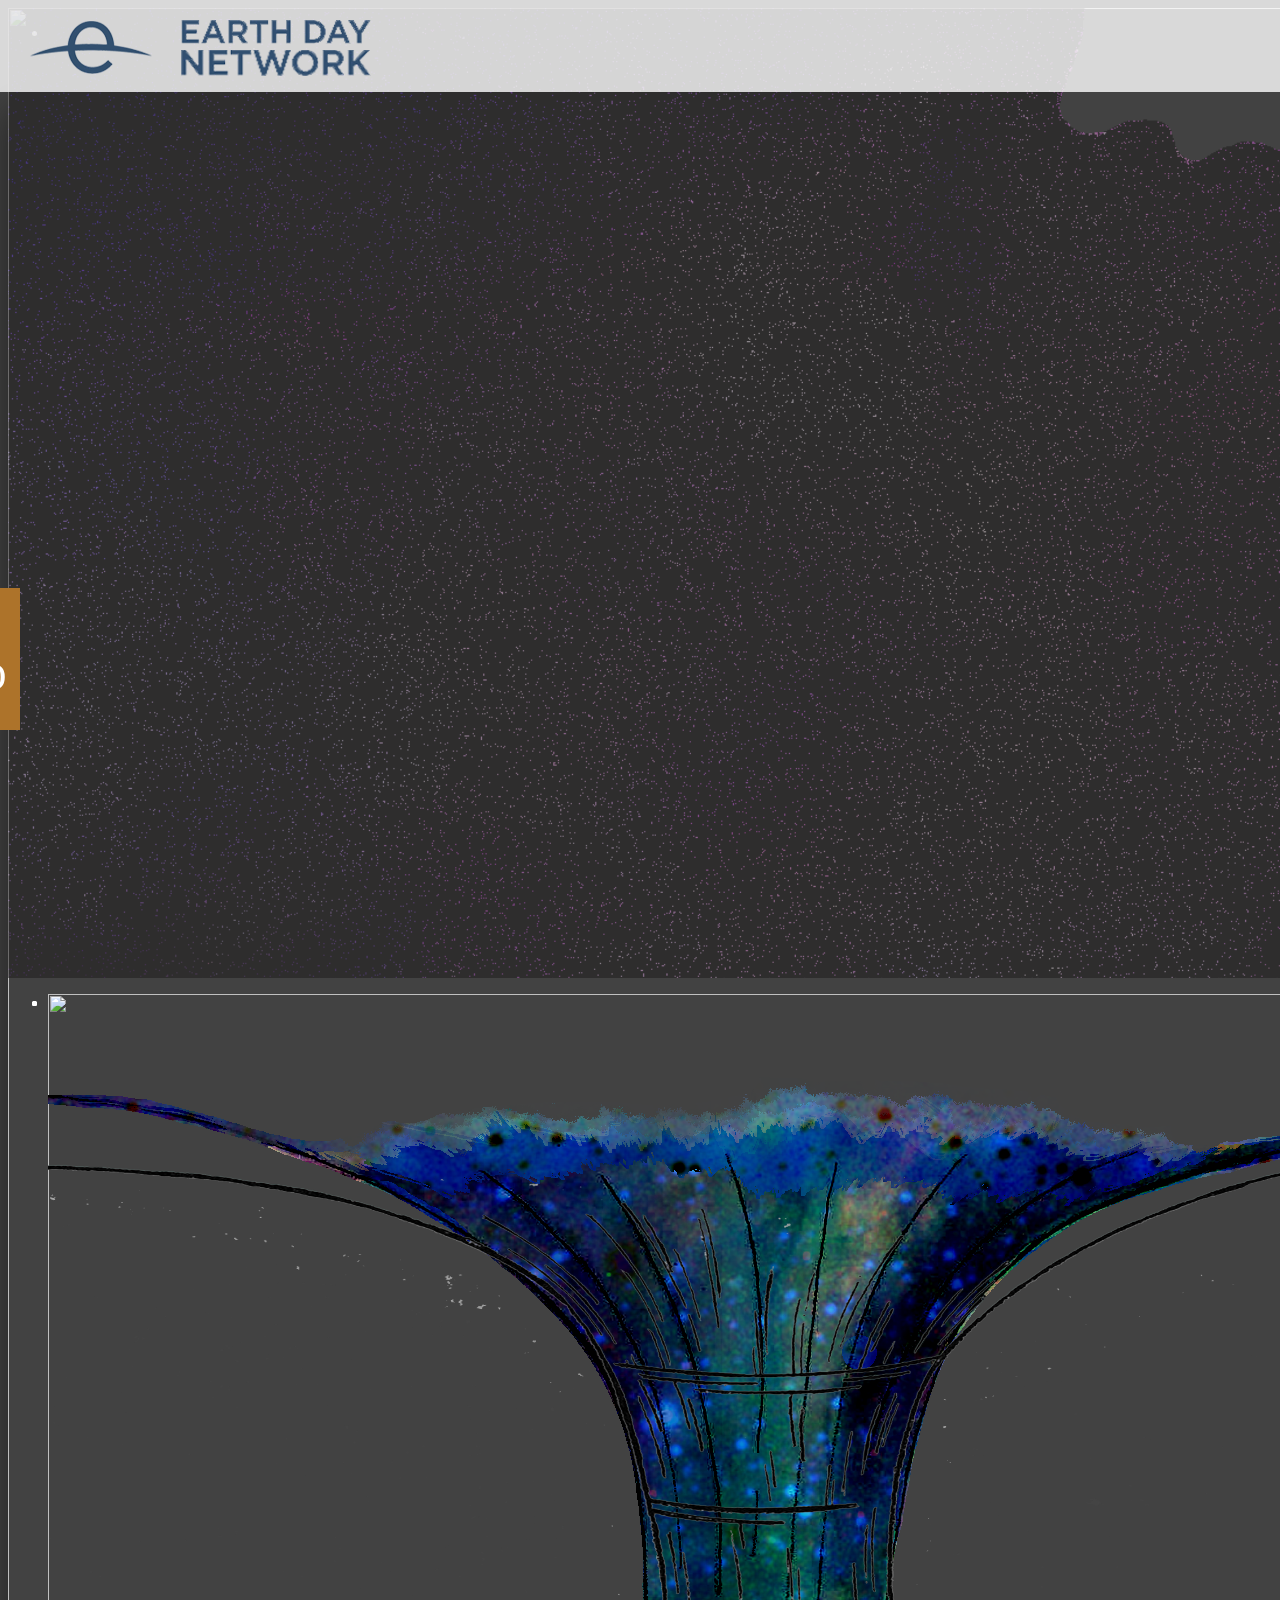
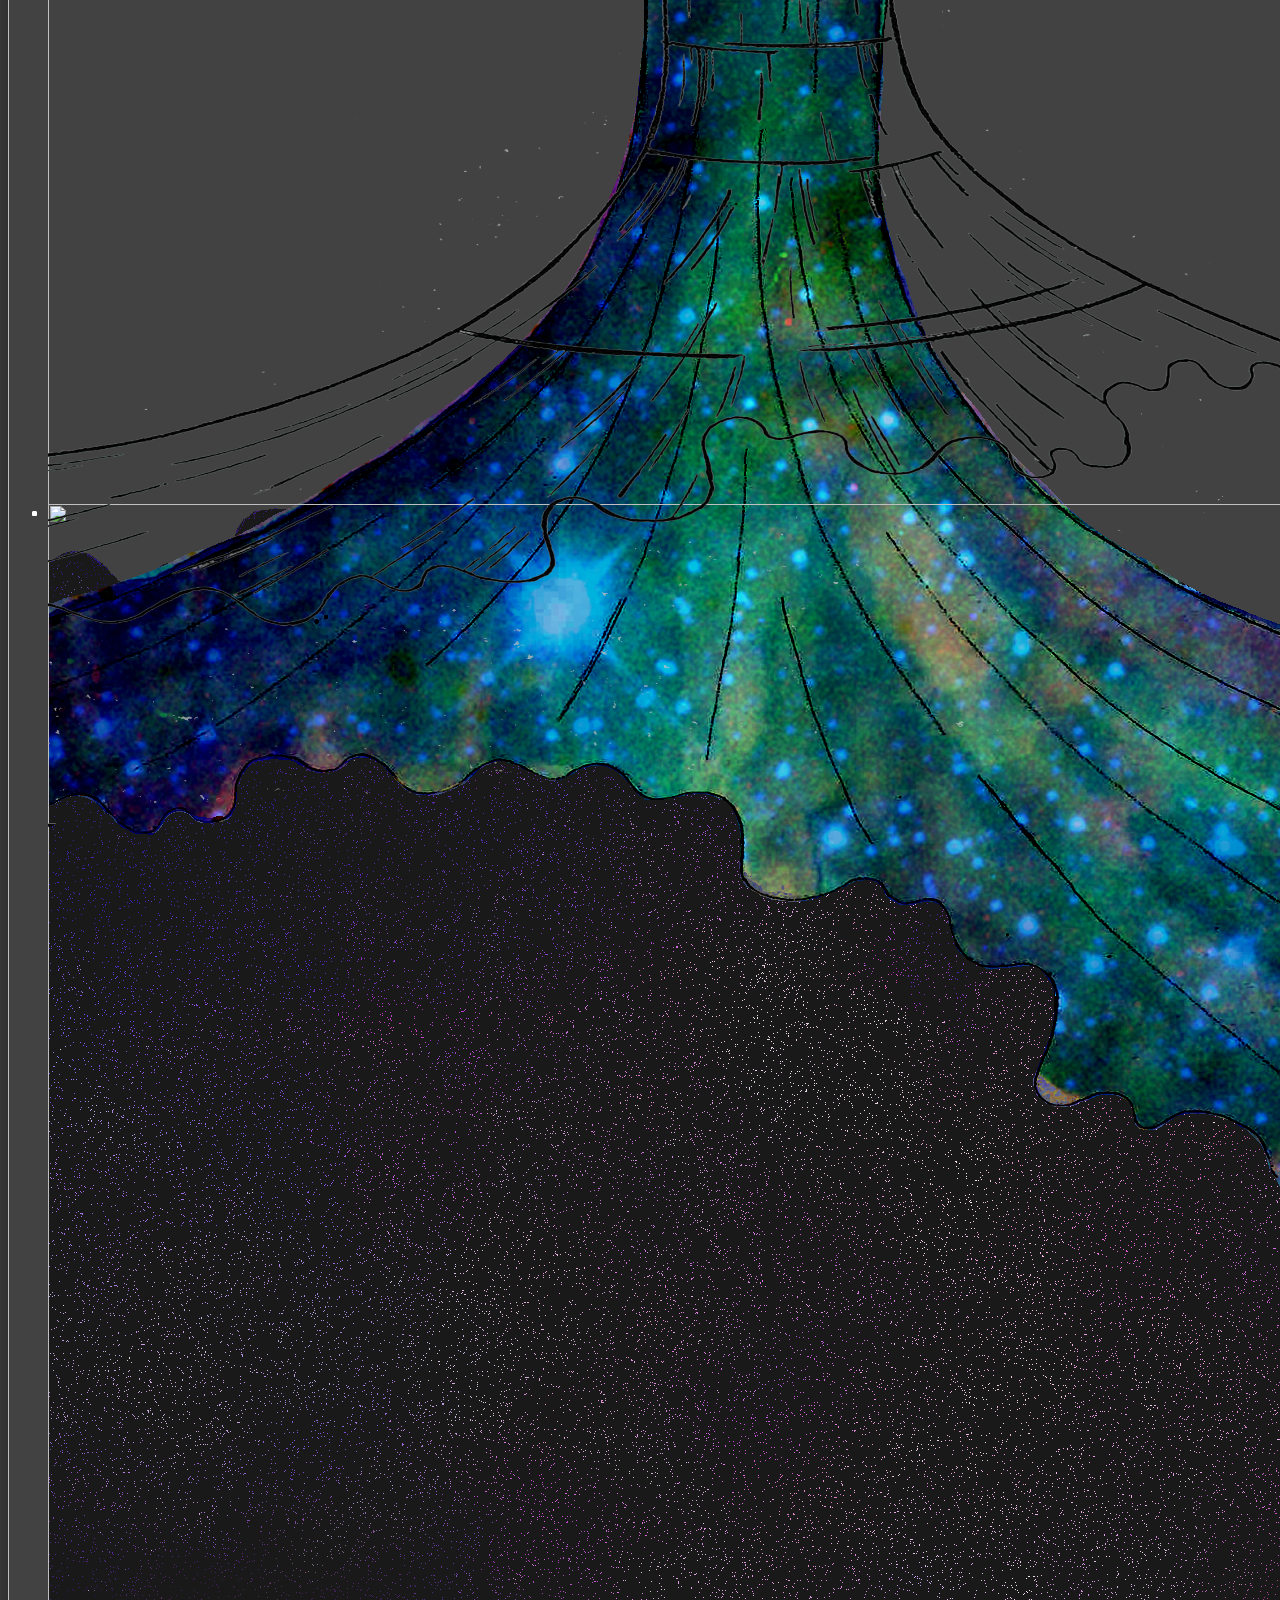
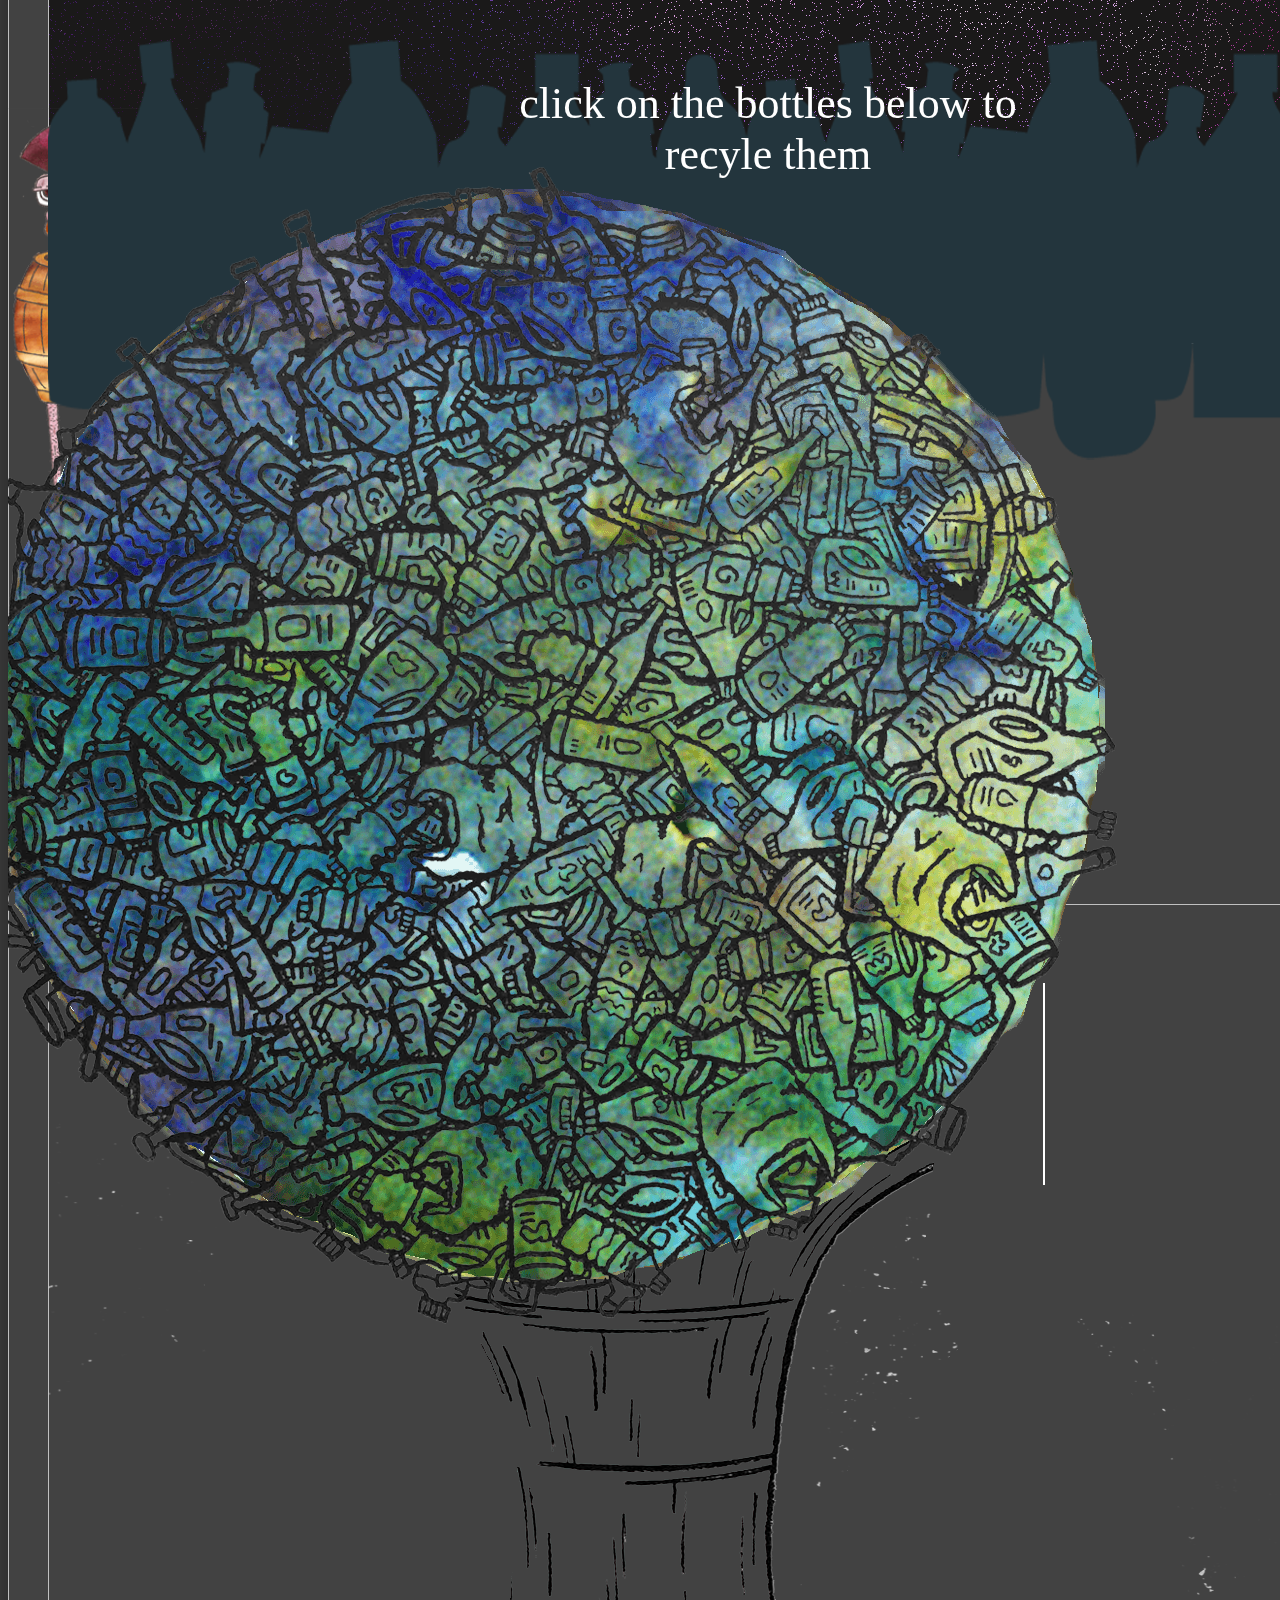
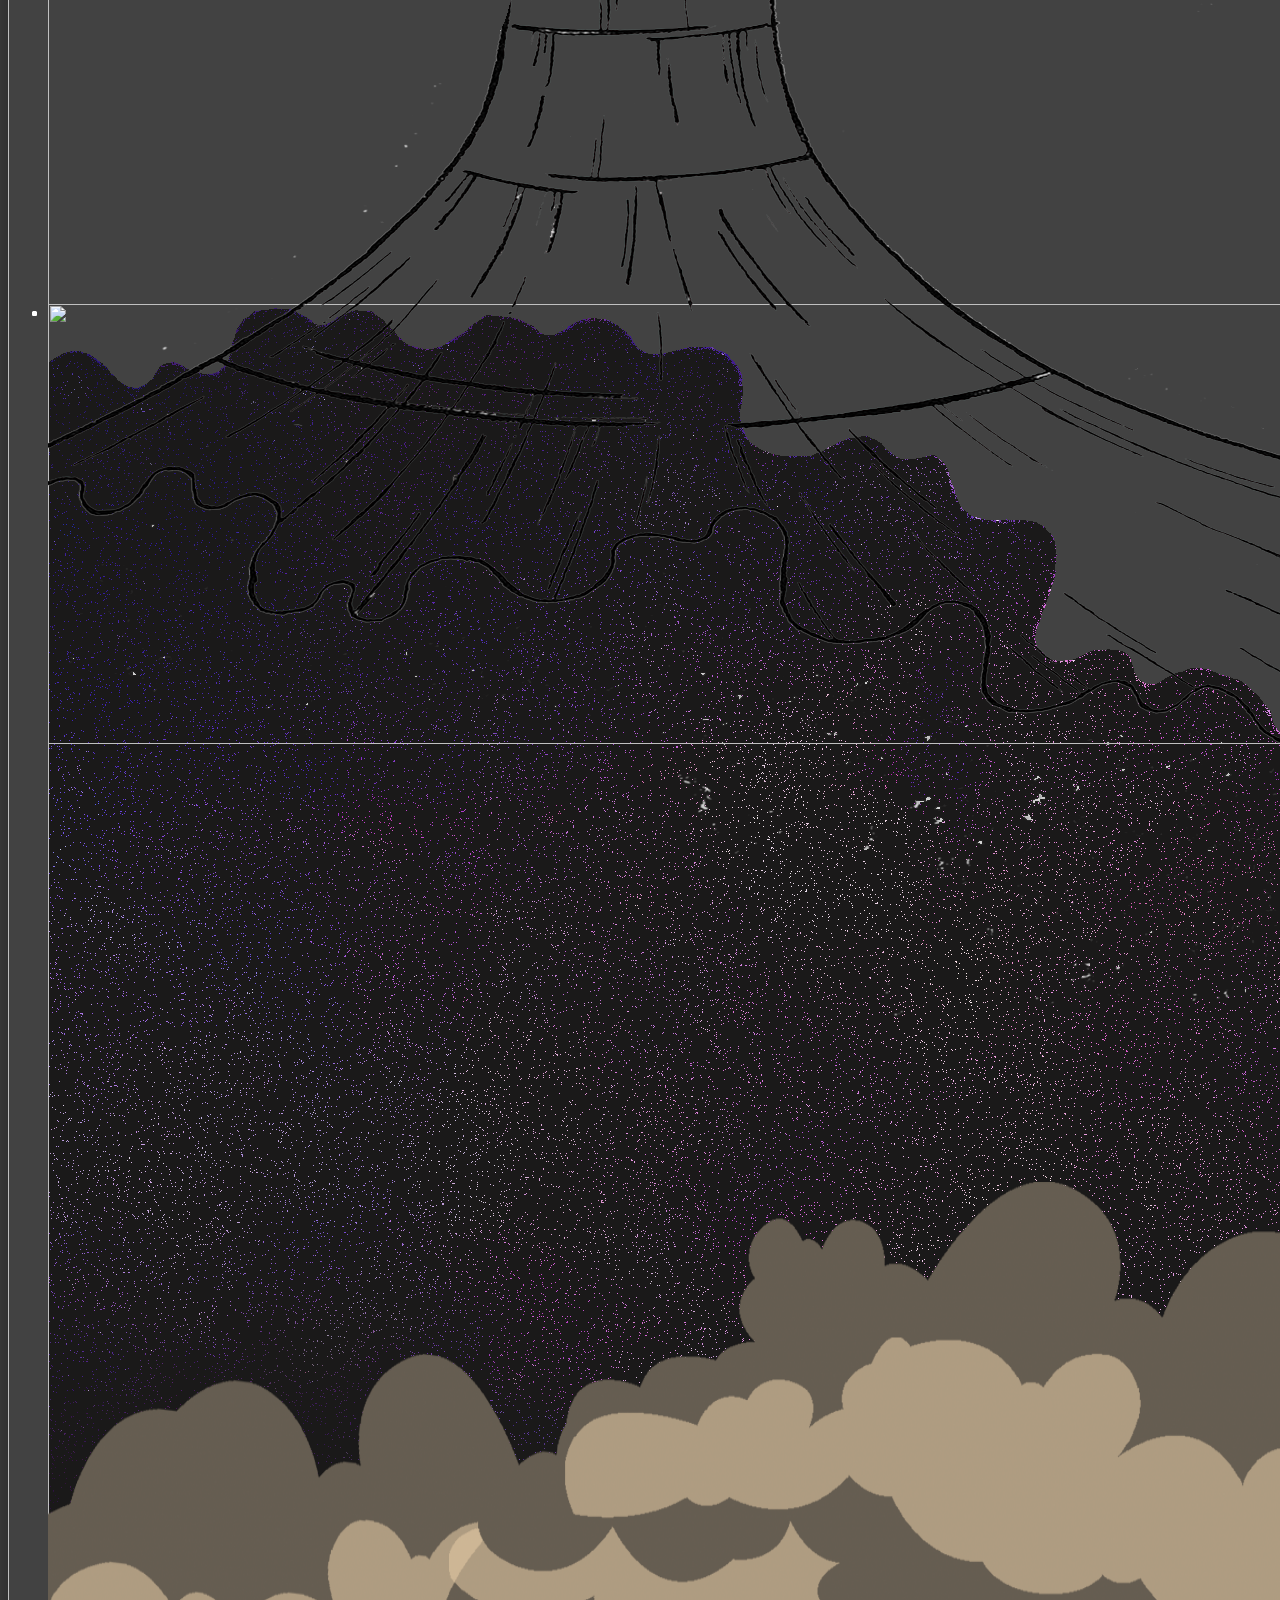
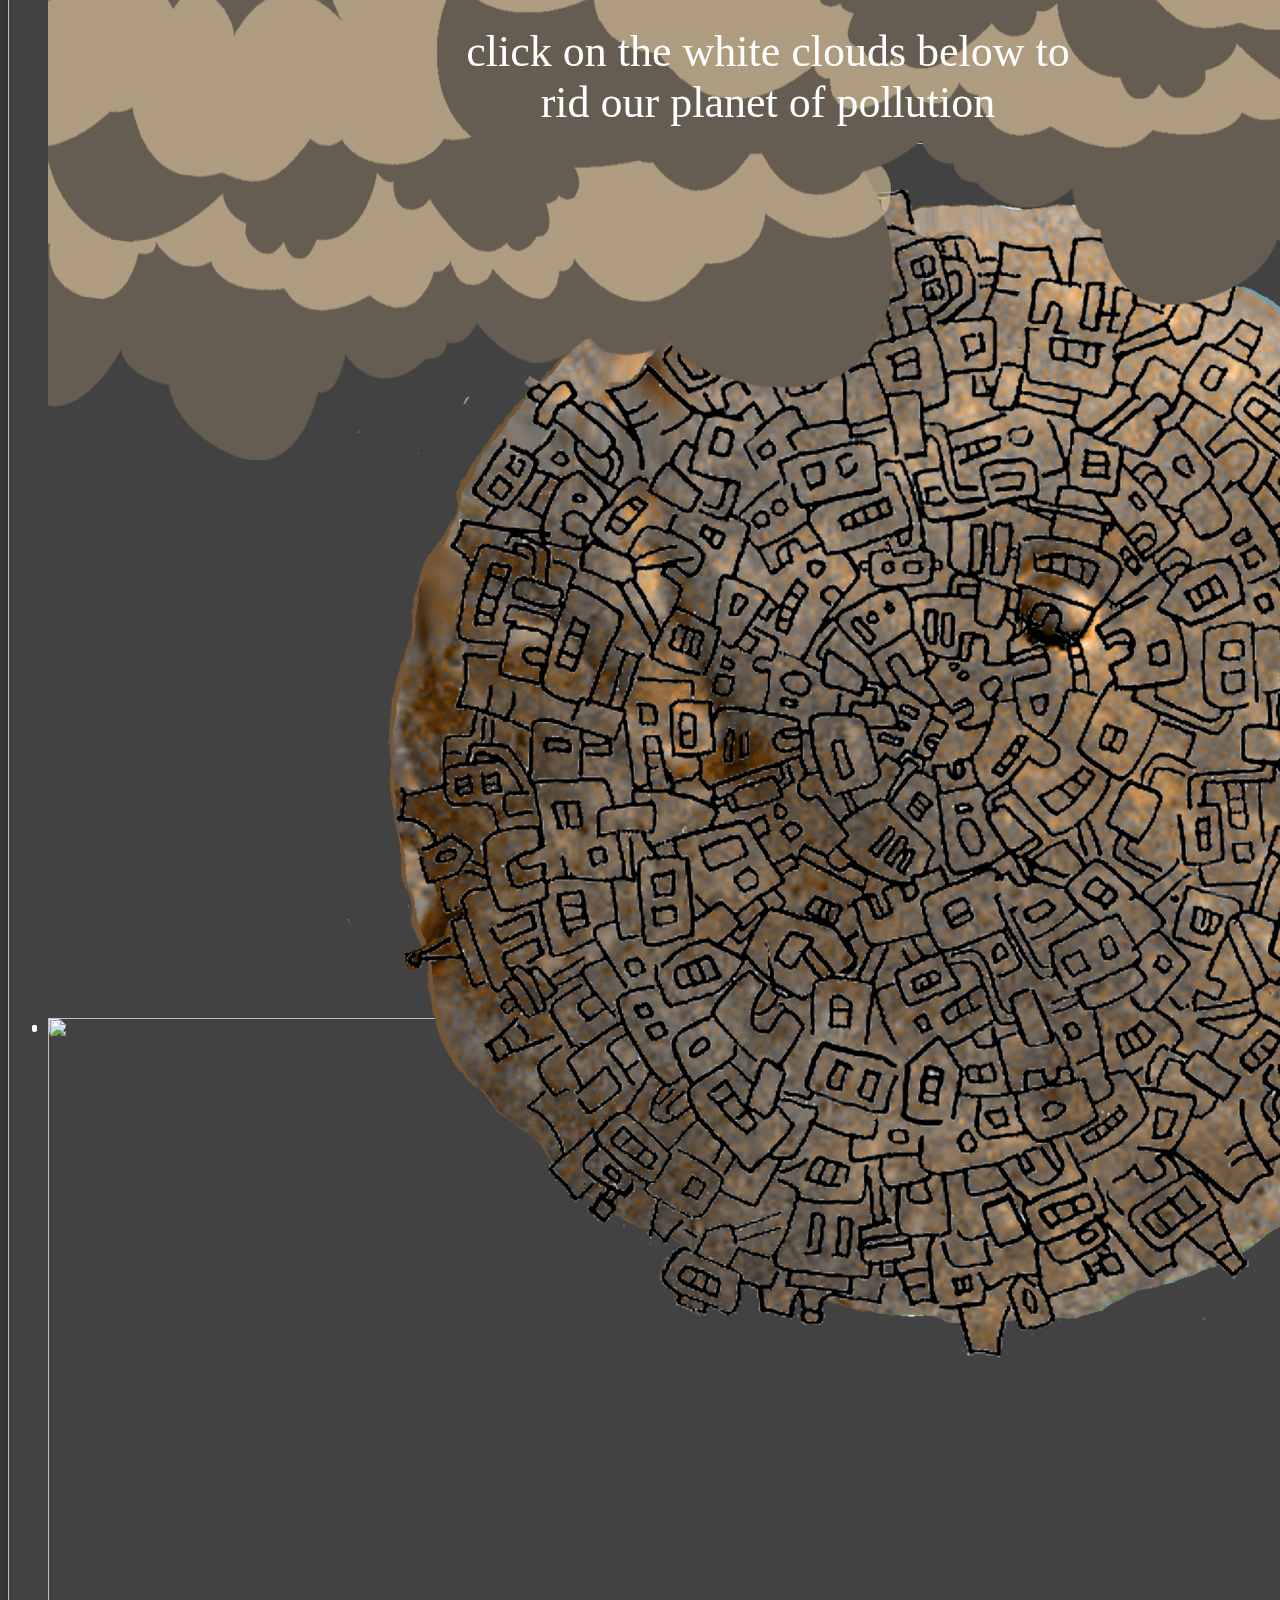
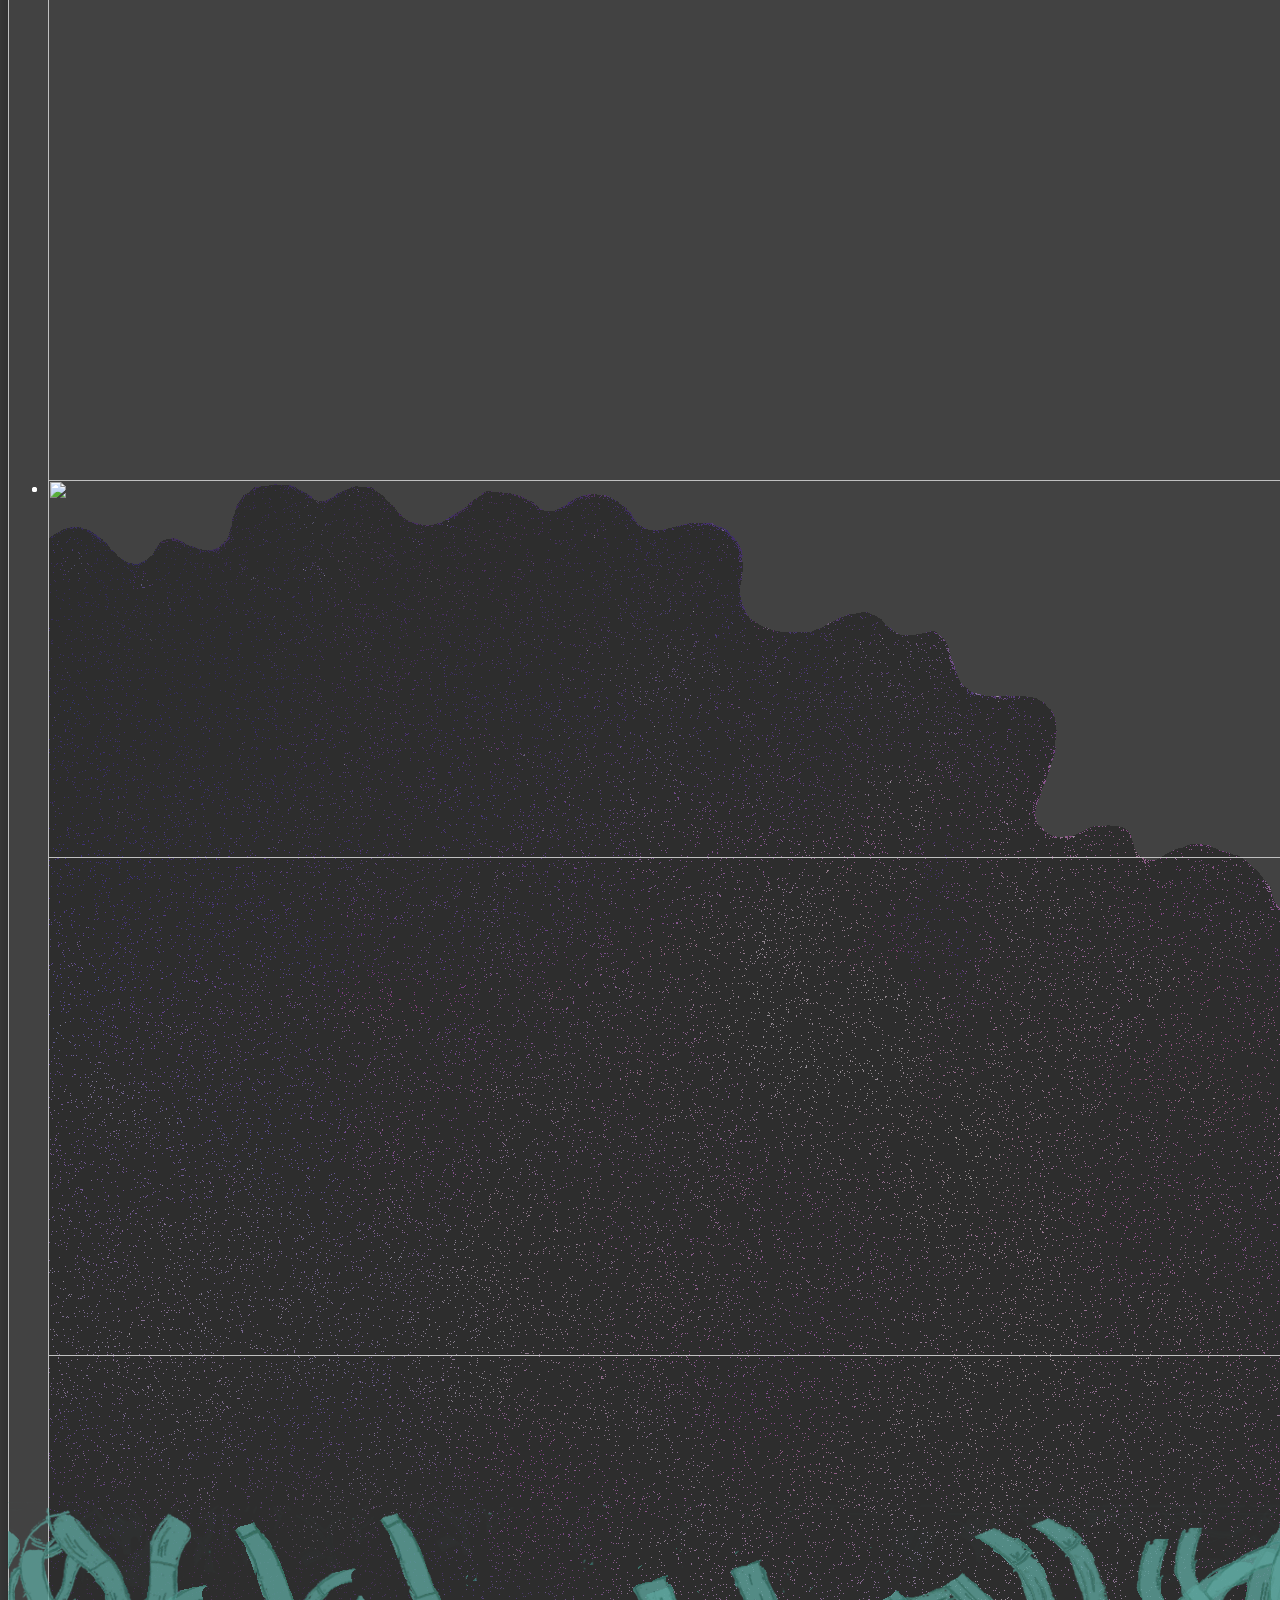
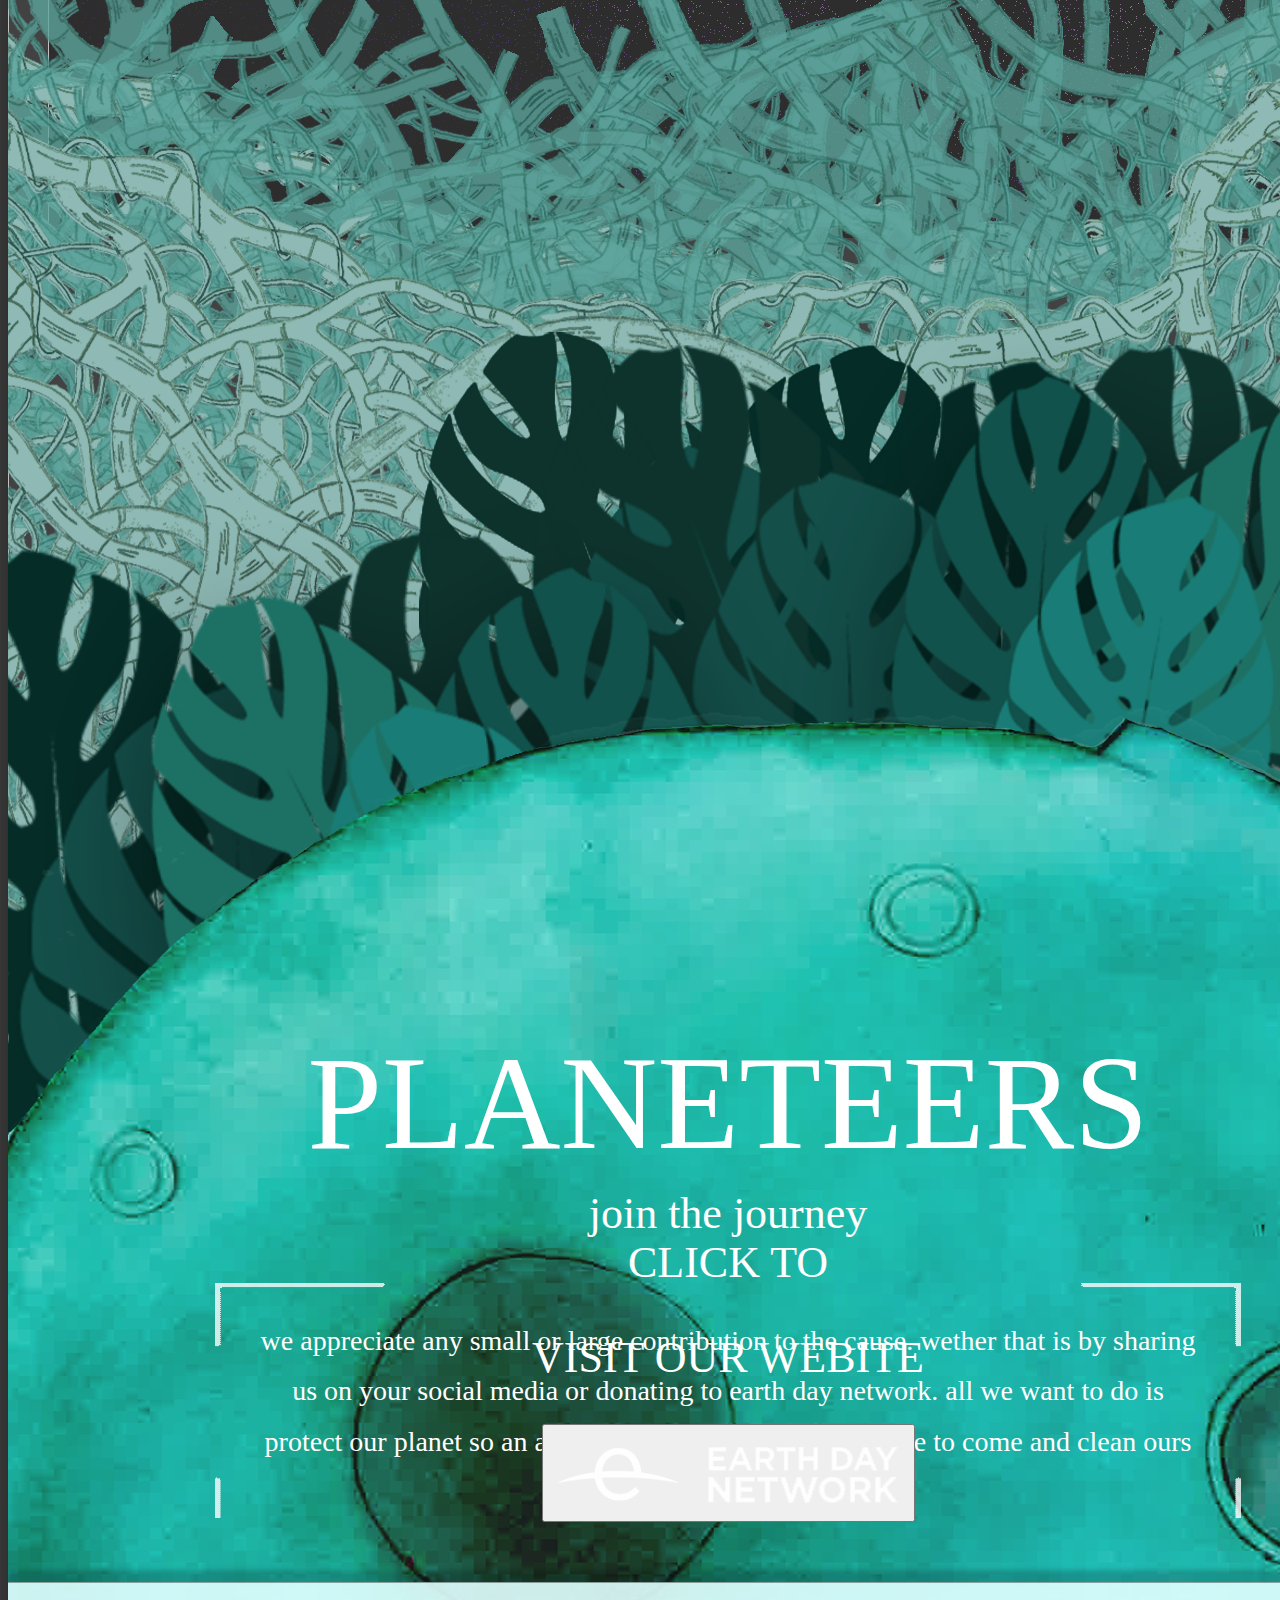
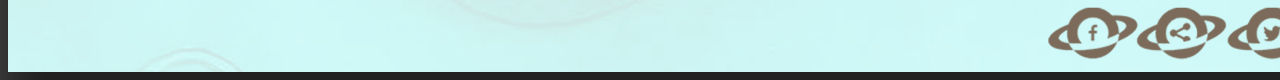
==== index.html @ 5b4ab516 "added new _sliderscss and script2" ====
<!doctype html>
<html lang="en">
<head>
	<meta charset="utf-8">
	
  	<!-- ABOUT this page -->
	<title>Planeteers</title>
	<meta name="description" content="This page contains, etc...">
	<meta name="keywords" content="keyword1, keyword1, keyword1, etc..."  />
	<meta name="author" content="Melissa Sattler">
	
	<!--  VIEWPORT optimized specific to content -->
	<meta name="viewport" content="width=device-width, initial-scale=1.0, user-scalable=0, minimum-scale=1.0, maximum-scale=1.0">
	
	<!-- FAVICON -->
	<!-- <link rel="shortcut icon" href="media/img/tiger_logo.png"> -->
	
	<!-- CSS -->
	<link rel="stylesheet" href="media/css/reset.css">
	<link rel="stylesheet" href="media/css/animate.css">
	<link rel="stylesheet" href="media/css/main.css">

	<!-- SCSS -->
	
</head>

<body class="index">
	<div class="page-wrapper">
		<header>
			<img id="header__logo" src="media/img/logos/EarthDayLogo_blue.png">
		</header>
		<div class="fixed-container">
			<div class="alien alien--sprite__steady"></div>
		</div>
		<img class="body__starbkg" src="media/img/bkgs/startbkg--original.png">

		<section class="big-image">
			
			<ul id="scene">
				<li class="layer" data-depth="0.20">
					<div class="background"></div>
				</li>

				<li class="layer" data-depth="0.40"><img class="e__logo--transparent" src="media/img/logos/e__logo.png"></li>
				
				<li class="layer" data-depth="0.60"><img class="goldStars" src="media/img/stars/GoldStars.png"></li>

				<li class="layer" data-depth="0.70">
					<p class="scene__intro">
					Our planet is in a fragil 
					state, join Elgia to fix 
					neighboring problems in 
					hopes to help our own!</p>
				</li>

				<li class="layer" data-depth="0.80">
					<div class="title">
						<p class="title__title">PLANETEERS</p>
						<p class="title__description">join the journey</p>
					</div>
				</li> 

				<li class="layer" data-depth="0.50">
					<div class="scrollTo__planet1">
						<img class="scene__buddy" src="media/img/alien/buddy.png">
						<p class="scene__scrollButton">
						ENTER</p>
					</div>
				</li>

			</ul>
		</section>


		<section class="tunnel">
			<ul>
				<li class="layer" data-depth="0.20">
					<div class="waves"></div>
				</li>
				<li class="layer" data-depth="0.40">
					<img class="tunnel__stars" src="media/img/stars/GoldStars.png">
				</li>
				<li class="layer" data-depth="0.60"><img class="scene2__tunnel" src="media/img/tunnel/Tunnel1.png"></li>

				<li class="layer overlay" data-depth="0.80">
					<img class="tunnel-overlay" src="media/img/tunnel/tunnel-overlay.png">
				</li>
			</ul>
		</section>

		<section class="transition-bkg">
			<ul>
				<li class="layer" data-depth="0.20">
					<div class="bottles-abovePlanet"></div>
				</li>
				<li class="layer" data-depth="0.20">
					<div class="bottles-abovePlanet_two"></div>
				</li>
				<li class="layer" data-depth="0.20">
					<p class="bottles-directions">click on the bottles below to recyle them</p>
				</li>
				<li class="layer" data-depth="0.40">
					<img class="transition-bkg__stars" src="media/img/stars/GoldStars.png">
				</li>
				<li class="layer" data-depth="0.60"><img class="bkg" src="media/img/transition-slide.png"></li>

			</ul>
		</section>

		<section class="planet">
			<div class="frame--planet">

				<img class="planet-bkg" src="media/img/planets/PlasticPlanet.png">
				<img class="planet-fg" src="media/img/planets/bottles.png">
			</div>

			<div class="frame hidden">
				
				<img id="bottle-planet1" class="puzzle-piece draggable" src="media/img/bottles/Bottles1.png" alt="" />
			
				<img id="bottle-planet2" class="puzzle-piece draggable" src="media/img/bottles/Bottles2.png" alt="" />
			
				<img id="bottle-planet3" class="puzzle-piece draggable" src="media/img/bottles/Bottles3.png" alt="" />

			</div>
		</section>

		<button class="open_slider">click me</button>
		<button>click me</button>


		<section>
		<div>one</div>
		<div>two</div>
		<div>three</div>
		</section>

		<!-- use the class and data-animation tag to trigger the check in jquery  -->
		<h1 class="showFact" data-animation="showFact_animation">
		  <div id="slideshow">
		      <div id="slidesContainer">
		        
		          <div class="slide">
		              <p>Americans throw away enough plastic bottles each year to circle the earth four times. </p>
		          </div>
		          <div class="slide">
		            <p> Americans throw away 28 billion pounds of food a year, which is about 25 percent of the US food supply. </p>
		          </div>
		          <div class="slide">
		            <p>Over the last ten years we have produced more plastic than during the whole of the last century.</p>
		          </div>

		          <div class="nav-bullet">
		              <ul id="bullets">
		                 <!-- ADDED CLASS 'nav' -->
		                  <li><a class="nav" href="#" id="bullet-one"></a>

		                  </li>
		                  <li><a class="nav" href="#" id="bullet-two"></a>

		                  </li>
		                  <li><a class="nav" href="#" id="bullet-three"></a>

		                  </li>
		              </ul>
		          </div>

		      </div>
		      <!--slidesContainer-->
		  </div>
		<!--slideshow-->
		</h1>

		<section>
		<div>one</div>
		<div>two</div>
		<div>three</div>
		</section>

		
		<section class="panel">
			<!-- <p>TWO</p> -->
			<section class="demo" id="bezier">
				<div class="spacer s2"></div>
				<div class="spacer s0" id="trigger"></div>
				<div id="target">
					<img id="drunk_badguy" src="media/img/alien/drunk_badguy.png">
				</div>
			</section>
			<div class="spacer s2"></div>
		</section>

		<section class="tunnel-two">
			<ul>
				<li class="layer" data-depth="0.20">
					<div class="scene2__background"></div>
				</li>
				<li class="layer" data-depth="0.40">
					<img class="tunnel__stars-two" src="media/img/stars/GoldStars.png">
				</li>
				<li class="layer" data-depth="0.60"><img class="scene2__tunnel" src="media/img/tunnel/Tunnel2.png"></li>

				<li class="layer overlay" data-depth="0.80">
					<img class="tunnel-overlay-two" src="media/img/tunnel/OverlayTunnel2.png">
				</li>
			</ul>
		</section>

		<section class="transition-bkg_two">
			<ul>
				<li class="layer" data-depth="0.20">
					<img class="clouds-abovePlanet" src="media/img/clouds/PolutionClouds_both.png">
				</li>
				<li class="layer" data-depth="0.20">
					<p class="clouds-directions">click on the white clouds below to rid our planet of pollution</p>
				</li>
				<li class="layer" data-depth="0.40">
					<img class="transition-bkg__stars" src="media/img/stars/GoldStars.png">
				</li>
				<li class="layer" data-depth="0.60"><img class="bkg" src="media/img/transition-slide.png"></li>

			</ul>
		</section>

		<section class="planet2">
			<div class="frame--planet2">

				<img class="planet2-bkg" src="media/img/planets/PollutionPlanet2.png">
				<img class="planet2-fg" src="media/img/planets/PolutionPlanet.png">
			</div>

			<div class="clouds">
				
				<img class="cloud img1" id="cloud-planet1" src="media/img/clouds/Cloud1.png" alt="" />
			
				<img class="cloud img2" id="cloud-planet2" src="media/img/clouds/Cloud2.png" alt="" />
			
				<img class="cloud img3" id="cloud-planet3" src="media/img/clouds/Cloud3.png" alt="" />

				<img class="cloud img4" id="cloud-planet4" src="media/img/clouds/Cloud4.png" alt="" />

			</div>
		</section>

		<section class="tunnel-three">
			<ul>
				<li class="layer" data-depth="0.20">
					<div class="waves"></div>
				</li>
				<li class="layer" data-depth="0.40">
					<img class="tunnel__stars-three" src="media/img/stars/GoldStars.png">
				</li>
				<li class="layer" data-depth="0.60"><img class="scene3__tunnel" src="media/img/tunnel/Tunnel3.png"></li>

				<li class="layer overlay" data-depth="0.80">
					<img class="tunnel-overlay-three" src="media/img/tunnel/OverlayTunnel3.png">
				</li>
			</ul>
		</section>

		<section class="transition-bkg_three">
			<ul>
				<li class="layer" data-depth="0.40">
					<img class="transition-bkg__stars" src="media/img/stars/GoldStars.png">
				</li>
				<li class="layer" data-depth="0.60"><img class="bkg" src="media/img/transition-slide.png"></li>
			</ul>
		</section>

		
		<div class="back-to-top">
			<p>BACK TO</p>
			<p class="font_large">TOP</p>
		</div>

		<div class="hero">

			<div class="parallax-layer layer-1" data-animation="layer-1_animate"></div>
			<div class="parallax-layer layer-2"></div>
			<div class="parallax-layer layer-3"></div>
			<div class="parallax-layer layer-4"></div>
			<div class="logo">
			</div>
			</div>
		<div></div>

		<footer>
			<div class="footer__title">
				<p class="title__title">PLANETEERS</p>
				<p class="title__description">join the journey</p>
				<p class="para">we appreciate any small or large contribution to the cause. wether that is by sharing us on your social media or donating to earth day network. all we want to do is protect our planet so an alien from the future does not have to come and clean ours up!</p>
			</div>

			<div class="footer__button">
				<p class="title__description">CLICK TO</p>
				<p class="title__description">VISIT OUR WEBITE</p>
			</div>

			<button id="footer__logo">
				<img src="media/img/logos/EarthDayLogo_white.png">
			</button>

			<div class="leaves__rotation">
                <div class="leaves"></div>
            </div>
            <div class="leaves__rotation_two">
                <div class="leaves"></div>
            </div>
            <div class="leaves__rotation_three">
                <div class="leaves"></div>
            </div>
            <div class="leaves__rotation_four">
                <div class="leaves"></div>
            </div>
			<img class="footer-leaves" src="media/img/forest/leaves_wide.png">

			<img class="footer-planet" src="media/img/planets/GreenPlanet_footer.png">
			<div class="footer__copyright">
				<p>copyright 2016. earthday network.</p>
				<img class="footer-logos" src="media/img/icons/IconsCombined_03.png">
			</div>

		</footer>
	</div> <!-- End of page-wrapper -->


	<script src="media/js/TweenMax.min.js"></script>
 	<script type="text/javascript" src="media/js/jquery-2.1.1.min.js"></script>
	<!--<script type="text/javascript" src="https://cdnjs.cloudflare.com/ajax/libs/gsap/1.18.4/TweenMax.min.js"></script>
	<script type="text/javascript" src="http://code.jquery.com/jquery-2.1.1.min.js"></script>-->
	<script type="text/javascript" src="media/js/jquery.scrollTo.js"></script>
	<script type="text/javascript" src="media/js/jquery.parallax.js"></script>
	<script type="text/javascript" src="media/js/jquery.waypoints.js"></script>
	<script type="text/javascript" src="media/js/wow.js"></script>
	<script type="text/javascript" src="media/js/scrollmagic/uncompressed/ScrollMagic.js"></script>
	<script type="text/javascript" src="media/js/scrollmagic/uncompressed/plugins/animation.gsap.js"></script>
	<script type="text/javascript" src="media/js/scrollmagic/uncompressed/plugins/debug.addIndicators.js"></script>
	<script type="text/javascript" src="media/js/script2.js"></script>
	<script type="text/javascript" src="media/js/script.js"></script>

</body>
</html>
---- media/css/main.css ----
/* _________________________________________
CONTENT:	Asics Animation Webpage
AUTHOR:		Melissa I. Sattler
____________________________________________

TABLE OF CONTENTS:

1. VARIABLES
2. TYPOGRAPHY
3. CONTENT

========================================================== */
* {
  box-sizing: border-box;
  -webkit-box-sizinshoe-side2g: border-box;
}

.clearfix:after {
  content: "";
  display: table;
  clear: both;
}

/*keep content on float element from going over eachother*/
/* 1. VARIABLES  ========================================= */
.open_slider {
  position: absolute;
  top: 3800px;
  left: 1250px;
  width: 200px;
  height: 50px;
  z-index: 200;
  display: none;
}

section div {
  height: 0px;
}

.showFact {
  position: absolute;
  top: 4175px;
  left: 1035px;
  border: 1px solid white;
  width: 0;
  /* width as the % value */
  transform-origin: 50% 50%;
  transition: all .8s ease-in;
  margin: 0 auto;
  overflow: hidden;
  text-align: center;
  font-size: 28px;
  color: white;
  z-index: 200;
}

.showFact.transform {
  width: 380px;
  height: 200px;
  transition-duration: 1s;
}

#slider {
  position: relative;
  overflow: hidden;
  margin: 0 auto;
  border-radius: 4px;
  text-align: center;
}

li {
  color: white;
}

#slider #image_slider {
  position: relative;
  margin: 0 auto;
  padding: 0;
  height: 600px;
  list-style: none;
  transition-duration: 1s;
  /*   transform-origin: 50% 50%; */
}

#slider #image_slider li {
  /*   transform-origin: 50% 50%; */
  position: relative;
  display: block;
  float: left;
  margin: 0 auto;
  padding: 0;
  width: 100%;
  height: 300px;
  background: #ccc;
  text-align: center;
  line-height: 300px;
}

#leftControl {
  display: none;
}

#rightControl {
  display: none;
}

/* a.control_prev, a.control_next {
  position: absolute;
  top: 40%;
  z-index: 999;
  display: block;
  padding: 4% 3%;
  width: auto;
  height: auto;
  background: #2a2a2a;
  color: #fff;
  text-decoration: none;
  font-weight: 600;
  font-size: 18px;
  opacity: 0.8;
  cursor: pointer;
  
} */
.nav-bullet {
  position: absolute;
  margin: 0 auto;
  left: 50%;
  transform: translateX(-50%);
  padding-top: 170px;
}

.nav-bullet ul li {
  float: left;
  /*margin-top : 20px;*/
  margin: 0 auto;
  /*    width: 100%; */
  list-style-type: none;
}

.nav-bullet ul li a {
  margin: 0 auto;
  list-style-type: none;
  /*     text-indent : -9999px; */
  display: block;
  width: 15px;
  height: 15px;
  float: left;
  margin: 0 5px;
  background-color: #FFF;
  border-radius: 10px;
  -moz-border-radius: 10px;
  -webkit-border-radius: 10px;
}

/*BULLET HIGHLIGHT CLASS*/
.nav-bullet ul li a.activeBullet {
  background-color: #bf9756;
}

.nav-bullet ul li a:hover, .nav-bullet ul li a.active {
  background-color: #bf9756;
}

.active {
  background-color: #bf9756 !important;
}

a.control_prev:hover, a.control_next:hover {
  opacity: 1;
  -webkit-transition: all 0.2s ease;
}

#slideInner {
  transform-origin: 50% 50%;
}

.slide {
  transform: translateX(-50%);
  transition: all 1s ease-in;
}

.slide p {
  padding: 8px;
}

.transform .slide {
  transform: translateX(0);
}

/* 2. TYPOGRAPHY  ======================================== */
body {
  font-family: "Orator";
  text-decoration: uppercase;
}

@font-face {
  font-family: Orator;
  font-weight: normal;
  src: url(../font/Orator-Std-Medium.ttf) format("truetype");
}

/*  CONTENT  =============================================== */
body.index {
  background-color: #424242;
  -webkit-font-smoothing: antialiased;
  background-image: url("../img/stars/GoldStars.png");
}

body.index .body__starbkg {
  position: relative;
  top: 0;
  left: 0;
  width: 1440px;
  height: 11264px;
  margin: 0 auto;
  z-index: -10;
}

div.page-wrapper {
  position: relative;
  width: 1440px;
  height: 11264px;
  margin: 0 auto;
  box-shadow: 0px 100px 39px rgba(0, 0, 0, 0.5);
  overflow: hidden;
}

header {
  position: fixed;
  top: 0;
  left: 0;
  width: 100%;
  height: 92px;
  background-color: white;
  opacity: 0.8;
  z-index: 100;
  transition-duration: 0.5s;
}

.menu-small {
  width: 0%;
  transition-duration: 0.5s;
}

.big-image {
  position: absolute;
  top: 0;
  left: 0;
  width: 100%;
  height: 100%;
  overflow: hidden;
  background-size: cover;
  background-attachment: fixed;
  transition-duration: 0.5s;
  width: 1440px;
  height: 970px;
}

.fixed-container {
  width: 1440px;
  position: absolute;
  left: 1000px;
  transition-duration: 1s;
}

.fixed-container .alien {
  position: fixed;
  top: 50px;
  transition-duration: 1s;
}

.position--tunnelOne {
  left: 560px;
  z-index: 0;
}

.position--planetOne {
  left: 1060px;
}

.position--tunnelTwo {
  left: 465px;
}

.position--planetTwo {
  left: 0px;
  z-index: 50;
}

.position--tunnelThree {
  left: 658px;
}

.alien--sprite__falling {
  width: 260px;
  height: 330px;
  animation: freak-out 1.5s steps(2) infinite;
  background: url(../img/alien/Alien-Falling-sprite--small.png) 0 0 no-repeat;
  background-size: 100% auto;
  transform: scale(0.8);
  transition-duration: 1s;
  z-index: 10;
}

.alien--sprite__steady {
  width: 360px;
  height: 466px;
  background: url(../img/alien/Alien-Floating--small.png) 0 0 no-repeat;
  background-size: 100% auto;
  animation-name: hvr-hang;
  animation-duration: 2s;
  transition-duration: 0.2s;
  animation-iteration-count: infinite;
  animation-direction: alternate;
  animation-timing-function: ease-out;
  z-index: 10;
}

.alien--sprite__behind {
  z-index: -1;
}

#scene {
  position: absolute;
  width: 100%;
  height: 100%;
}

#scene .layer {
  position: relative;
  width: 100%;
  height: 100%;
}

#scene .layer .background {
  transform: scale(1.2);
  width: 100%;
  height: 100%;
  min-width: 100%;
  min-height: 100%;
  overflow: hidden;
  background-position: 50% 50%;
  background-size: cover;
  background-attachment: fixed;
  background-repeat: no-repeat;
  background-image: url("../img/transition-slide.png");
  transition-duration: 0.5s;
  opacity: 0.5;
}

#scene .layer .goldStars {
  position: absolute;
  top: 0%;
  left: 0%;
  height: auto;
  width: 100%;
  transition-duration: 0.5s;
}

#scene .layer .scene__intro {
  position: absolute;
  top: 375px;
  width: 567px;
  height: 203px;
  margin: 0 437px;
  padding-top: 27px;
  color: white;
  text-align: center;
  line-height: 1.2em;
  font-size: 34px;
  background: url(../img/scene__intro-square.png) no-repeat;
}

#scene .layer .e__logo--transparent {
  position: absolute;
  top: 120px;
  left: 0%;
  transition-duration: 0.5s;
  height: auto;
  width: 100%;
  opacity: 0.15;
}

#scene .layer .title {
  position: absolute;
  text-align: center;
  height: auto;
  width: 100%;
  top: 200px;
  left: 0;
  transition-duration: 0.5s;
  color: white;
}

#scene .layer .title .title__title {
  font-size: 134px;
  margin-bottom: -36px;
}

#scene .layer .title .title__description {
  font-size: 44px;
}

#scene .layer div {
  cursor: pointer;
}

#scene .layer div .scene__scrollButton {
  position: absolute;
  top: 860px;
  width: 200px;
  height: 69px;
  margin: 0 620px;
  padding-top: 16px;
  color: white;
  text-transform: uppercase;
  text-align: center;
  font-size: 60px;
  cursor: pointer;
  background: url(../img/enter__button.png) no-repeat;
}

#scene .layer div .scene__buddy {
  position: absolute;
  top: 690px;
  margin: 0 644px;
  transition-duration: 1s;
}

#scene .layer div .scene__buddy:hover {
  transform-origin: 50%, 50%;
  transform: rotate(360deg) scale(0.8);
  transition-duration: 1s;
}

.tunnel {
  position: absolute;
  top: 970px;
  left: 0;
}

.tunnel .layer {
  position: absolute;
}

.tunnel .layer .tunnel-overlay {
  position: absolute;
  height: 1440px;
  width: 1440px;
  z-index: 30;
}

.tunnel .layer .waves {
  height: 600px;
  width: 1440px;
  top: 200px;
  position: relative;
  /*width: 100%;*/
  z-index: -2;
  background-size: cover;
  background-image: url("../img/background-wave-transition/rightwave3.png");
  animation: ease-in-out wave 6s infinite;
  animation: ease-in-out wave 6s infinite reverse;
}

.tunnel .layer .tunnel__stars {
  position: absolute;
  height: 1440px;
  width: 1440px;
  z-index: -2;
}

.tunnel .layer .scene2__tunnel {
  position: absolute;
  height: auto;
  width: 1440px;
  z-index: -1;
}

.transition-bkg {
  position: absolute;
  top: 2080px;
  left: 0;
}

.transition-bkg .layer {
  position: absolute;
}

.transition-bkg .layer .bottles-abovePlanet {
  height: 878px;
  width: 1440px;
  top: 878px;
  position: relative;
  /*width: 100%;*/
  z-index: 1;
  background-size: cover;
  background-image: url("../img/bottles/layer-bottles1.png");
  animation: ease-in-out wave 10s infinite;
  animation: ease-in-out wave 10s infinite reverse;
}

.transition-bkg .layer .bottles-abovePlanet_two {
  height: 878px;
  width: 1440px;
  top: 888px;
  position: relative;
  /*width: 100%;*/
  z-index: 1;
  background-size: cover;
  background-image: url("../img/bottles/layer-bottles2.png");
  animation: ease-in-out wave 12s infinite;
  animation: ease-in-out wave 12s infinite reverse;
}

.transition-bkg .layer .bottles-directions {
  height: auto;
  text-align: center;
  color: white;
  width: 1440px;
  top: 1130px;
  padding: 0 446px;
  position: absolute;
  z-index: 50;
  font-size: 44px;
}

.transition-bkg .layer .transition-bkg__stars {
  position: absolute;
  height: 1440px;
  width: 1440px;
  z-index: -1;
}

.transition-bkg .layer .bkg {
  position: absolute;
  height: auto;
  width: 1440px;
  z-index: -2;
}

.planet {
  background-image: url("../img/stars/GoldStars.png");
}

.planet .frame--planet {
  position: absolute;
  top: 3320px;
  left: -150px;
  width: 1440px;
  height: 1232px;
  overflow: hidden;
}

.planet .frame--planet .planet-bkg {
  position: absolute;
  top: 28px;
  left: -70px;
  width: 1440px;
  height: auto;
  z-index: 30;
}

.planet .frame--planet .planet-fg {
  position: absolute;
  top: -42px;
  left: -39px;
  width: 1440px;
  height: auto;
  transition-duration: 1s;
  z-index: 50;
}

.planet .hidden {
  display: none;
  transition-duration: 1s;
}

.planet .frame {
  position: absolute;
  top: 3320px;
  left: -115px;
  width: 1440px;
  height: 1170px;
  z-index: 35;
  transition-duration: 1s;
}

.planet .frame #bottle-planet1 {
  animation-duration: 6s;
  position: absolute;
  width: 1440px;
  height: auto;
  transition: all .2s ease-out;
  animation-name: wiggle_x_rotate;
  transition-duration: 0.2s;
  animation-iteration-count: infinite;
  animation-direction: alternate;
  animation-timing-function: ease-out;
}

.planet .frame #bottle-planet2 {
  animation-duration: 8s;
  position: absolute;
  width: 1440px;
  height: auto;
  transition: all .2s ease-out;
  animation-name: wiggle_x_rotate;
  transition-duration: 0.2s;
  animation-iteration-count: infinite;
  animation-direction: alternate;
  animation-timing-function: ease-out;
}

.planet .frame #bottle-planet3 {
  animation-duration: 10s;
  position: absolute;
  width: 1440px;
  height: auto;
  transition: all .2s ease-out;
  animation-name: wiggle_x_rotate;
  transition-duration: 0.2s;
  animation-iteration-count: infinite;
  animation-direction: alternate;
  animation-timing-function: ease-out;
}

.scrollmagic-pin-spacer {
  z-index: 30;
}

.panel {
  position: absolute;
  top: 3300px;
  left: 0;
  height: 1000px;
  width: 1440px;
  overflow: hidden;
}

.panel p {
  position: absolute;
  top: 50%;
  left: 50%;
}

.panel #target img#drunk_badguy {
  position: absolute;
  top: 0;
  left: 0px;
  width: 190px;
  height: 436px;
}

.tunnel-two {
  position: absolute;
  top: 4080px;
  left: 0;
}

.tunnel-two .layer {
  position: absolute;
}

.tunnel-two .layer .tunnel-overlay-two {
  position: absolute;
  height: 1938px;
  width: 1440px;
  z-index: 25;
}

.tunnel-two .layer .tunnel__stars-two {
  position: absolute;
  height: 1440px;
  width: 1440px;
  z-index: 0;
}

.transition-bkg_two {
  position: absolute;
  top: 5080px;
  left: 0;
}

.transition-bkg_two .layer {
  position: absolute;
}

.transition-bkg_two .layer .clouds-abovePlanet {
  height: 878px;
  width: 1440px;
  top: 878px;
  position: absolute;
  z-index: 45;
}

.transition-bkg_two .layer .clouds-directions {
  height: auto;
  text-align: center;
  color: white;
  width: 1440px;
  top: 1278px;
  padding: 0 392px;
  position: absolute;
  z-index: 50;
  font-size: 44px;
}

.transition-bkg_two .layer .transition-bkg__stars {
  position: absolute;
  height: 1440px;
  width: 1440px;
  z-index: -1;
}

.transition-bkg_two .layer .bkg {
  position: absolute;
  height: auto;
  width: 1440px;
  z-index: -2;
}

.image-band {
  position: fixed;
  top: 100px;
  left: 200px;
  width: 10px;
  height: 10px;
}

.planet2 .frame--planet2 {
  position: absolute;
  top: 6580px;
  right: 0px;
  width: 1440px;
  height: 1938px;
  z-index: 30;
  overflow: hidden;
}

.planet2 .frame--planet2 .planet2-bkg {
  position: absolute;
  right: -270px;
  width: 1440px;
  height: auto;
}

.planet2 .frame--planet2 .planet2-fg {
  position: absolute;
  right: -165px;
  width: 1440px;
  height: auto;
  transition-duration: 1s;
  z-index: 35;
}

.planet2 .clouds {
  position: absolute;
  top: 6580px;
  right: 0px;
  width: 1440px;
  height: 1232px;
  z-index: 35;
  transition-duration: 1s;
}

.planet2 .clouds .cloud {
  position: absolute;
  right: -100px;
  width: 1440px;
  height: auto;
  transition: all .2s ease-out;
  transition-duration: 1s;
}

.planet2 .clouds .img1 {
  animation: moveclouds 200s infinite;
}

.planet2 .clouds .img2 {
  animation: movecloudsOpposite 100s infinite ease-out;
}

.planet2 .clouds .img3 {
  animation: movecloudsOpposite 50s infinite ease-out;
}

.planet2 .clouds .img4 {
  animation: moveclouds 40s infinite ease-in;
}

.tunnel-three {
  position: absolute;
  top: 7394px;
  left: 0;
}

.tunnel-three .layer {
  position: absolute;
}

.tunnel-three .layer .waves {
  height: 600px;
  width: 1440px;
  top: 100px;
  position: relative;
  /*width: 100%;*/
  z-index: -2;
  background-size: cover;
  background-image: url("../img/background-wave-transition/rightwave4.png");
  animation: ease-in-out wave 6s infinite;
  animation: ease-in-out wave 6s infinite reverse;
}

.tunnel-three .layer .tunnel-overlay-three {
  position: absolute;
  height: 1938px;
  width: 1440px;
  z-index: 25;
  overflow: hidden;
}

.tunnel-three .layer .tunnel__stars-three {
  position: absolute;
  height: 1440px;
  width: 1440px;
  z-index: 0;
}

.transition-bkg_three {
  position: absolute;
  top: 8456px;
  left: 0;
}

.transition-bkg_three .layer {
  position: absolute;
}

.transition-bkg_three .layer .transition-bkg__stars {
  position: absolute;
  height: 1440px;
  width: 1440px;
  z-index: -1;
}

.transition-bkg_three .layer .bkg {
  position: absolute;
  height: auto;
  width: 1440px;
  z-index: -2;
  opacity: 0.5;
}

.back-to-top {
  position: fixed;
  bottom: 170px;
  left: -180px;
  width: 200px;
  height: 142px;
  text-decoration: uppercase;
  text-align: center;
  padding-top: 25px;
  color: white;
  background-color: #ad732a;
  z-index: 200;
  transition-duration: 0.5s;
  cursor: pointer;
}

.back-to-top p {
  font-size: 40px;
  text-decoration: uppercase;
}

.back-to-top .font_large {
  font-size: 72px;
}

.back-to-top:hover {
  transition-duration: 0.5s;
  left: 0px !important;
}

.hero {
  width: 1440px;
  height: 1131px;
  position: relative;
  top: -1795px;
  left: 0;
  z-index: -1;
}

.layer-1, .layer-2, .layer-3, .layer-4 {
  transform-origin: 0% 0%;
  position: absolute;
  width: 100%;
  height: 100%;
  margin: 0 auto;
  padding: 0;
  top: 0;
  left: 0;
  z-index: 1;
  background-size: cover;
}

.layer-1 {
  -webkit-animation: parallax_fg1 linear 12s both infinite;
  animation: parallax_fg1 linear 12s both infinite;
  background: url(../img/forest/Forest2small.png);
  background-position: 100% 0%;
}

.layer-2 {
  background: url(../img/forest/Forest1small.png);
  background-position: 100% 0%;
}

.layer-3 {
  -webkit-animation: parallax_fg linear 15s both infinite;
  animation: parallax_fg linear 15s both infinite;
  background: url(../img/forest/Forest1small.png);
  background-size: 100%;
  background-position: 0 -19%;
}

.layer-4 {
  background: url(../img/forest/Forest2small.png) no-repeat;
  background-position: 100% -67%;
}

.animateTree {
  -webkit-animation: parallax_fg1 linear 20s both infinite;
  animation: parallax_fg1 linear 20s both infinite;
}

.animateTree2 {
  -webkit-animation: parallax_fg linear 40s both infinite;
  animation: parallax_fg linear 40s both infinite;
}

footer {
  position: absolute;
  bottom: 0;
  left: 0;
  width: 1440px;
  height: 1440px;
  overflow: hidden;
}

footer .footer__title {
  position: absolute;
  text-align: center;
  height: auto;
  width: 100%;
  top: 660px;
  left: 0;
  transition-duration: 0.5s;
  color: white;
}

footer .footer__title .title__title {
  font-size: 134px;
  margin-bottom: -36px;
}

footer .footer__title .title__description {
  font-size: 44px;
}

footer .footer__title .para {
  font-size: 28px;
  line-height: 1.8em;
  padding: 33px 248px 0 248px;
  background: url(../img/border.png) no-repeat;
  background-position: 50% 0%;
}

footer .footer__button {
  position: absolute;
  text-align: center;
  height: auto;
  width: 100%;
  bottom: 245px;
  transition-duration: 0.5s;
  color: white;
  font-size: 44px;
}

footer #footer__logo {
  position: absolute;
  width: 373px;
  bottom: 150px;
  margin: 0 534px;
}

footer #footer__logo img {
  margin-left: -23px;
}

footer .leaves__rotation {
  animation-delay: 1s;
  -webkit-animation: planet-rotate 7s linear infinite;
  animation: planet-rotate 7s linear infinite;
  z-index: -1;
  width: 1440px;
  height: 1440px;
  border-radius: 1000px;
  border: 5px solid #fff;
  position: absolute;
  top: 570px;
  left: -36px;
  transition: 3s;
  transform-origin: 50%;
  animation-iteration-count: infinite;
}

footer .leaves__rotation .leaves {
  top: -520px;
  left: 28%;
  width: 677px;
  height: 562px;
  background: url(../img/forest/Leaves2_03.png);
  position: absolute;
  z-index: 10;
}

footer .leaves__rotation_two {
  animation-delay: 1s;
  -webkit-animation: planet-rotate 8s linear infinite;
  animation: planet-rotate 8s linear infinite;
  z-index: -1;
  width: 1440px;
  height: 1440px;
  border-radius: 1000px;
  border: 5px solid #fff;
  position: absolute;
  top: 570px;
  left: -36px;
  transition: 3s;
  transform-origin: 50%;
  animation-iteration-count: infinite;
}

footer .leaves__rotation_two .leaves {
  top: -520px;
  left: 28%;
  width: 677px;
  height: 562px;
  background: url(../img/forest/Leaves2_03.png);
  position: absolute;
  z-index: 10;
}

footer .leaves__rotation_three {
  animation-delay: 1s;
  -webkit-animation: planet-rotate 9s linear infinite;
  animation: planet-rotate 9s linear infinite;
  z-index: -1;
  width: 1440px;
  height: 1440px;
  border-radius: 1000px;
  border: 5px solid #fff;
  position: absolute;
  top: 570px;
  left: -36px;
  transition: 3s;
  transform-origin: 50%;
  animation-iteration-count: infinite;
}

footer .leaves__rotation_three .leaves {
  top: -520px;
  left: 28%;
  width: 677px;
  height: 562px;
  background: url(../img/forest/Leaves2_03.png);
  position: absolute;
  z-index: 10;
}

footer .leaves__rotation_four {
  animation-delay: 1s;
  -webkit-animation: planet-rotate 10s linear infinite;
  animation: planet-rotate 10s linear infinite;
  z-index: -1;
  width: 1440px;
  height: 1440px;
  border-radius: 1000px;
  border: 5px solid #fff;
  position: absolute;
  top: 570px;
  left: -36px;
  transition: 3s;
  transform-origin: 50%;
  animation-iteration-count: infinite;
}

footer .leaves__rotation_four .leaves {
  top: -520px;
  left: 28%;
  width: 677px;
  height: 562px;
  background: url(../img/forest/Leaves2_03.png);
  position: absolute;
  z-index: 10;
}

footer .footer-leaves {
  position: absolute;
  bottom: 473px;
  left: -20px;
  width: 1600px;
  height: auto;
  z-index: -1;
}

footer .footer-planet {
  position: absolute;
  bottom: 0;
  width: 1440px;
  height: 970px;
  z-index: -1;
}

footer .footer__copyright {
  position: absolute;
  bottom: 0;
  width: 100%;
  height: 90px;
  background-color: rgba(225, 255, 255, 0.9);
  border-top: 1px solid rgba(0, 0, 0, 0.35);
  box-shadow: 0px -12px 5px rgba(0, 0, 0, 0.2);
}

footer .footer__copyright p {
  color: #7c6b5a;
  padding: 60px 0 0 35px;
  text-transform: uppercase;
  font-size: 28px;
}

footer .footer-logos {
  position: absolute;
  bottom: 0;
  right: 0;
  width: 400px;
  height: auto;
  padding-right: 35px;
}

/* <><><><><><><><><><><><><><><ANIMATIONS<><><><><><><><><>><><> */
@keyframes moveclouds {
  100% {
    /*//margin-top: 1000px;*/
    transform: rotate(360deg);
  }
}

@keyframes movecloudsOpposite {
  100% {
    /*//margin-top: 1000px;*/
    transform: rotate(-360deg);
  }
}

@keyframes wave {
  0% {
    background-position: 0px 100%;
  }
  50% {
    background-position: 500px 100%;
  }
  100% {
    background-position: 0px 100%;
  }
}

@keyframes freak-out {
  0% {
    transform: rotate(1deg);
    background-position: 0 0;
  }
  25% {
    transform: rotate(-1deg);
  }
  50% {
    transform: rotate(1deg);
  }
  75% {
    transform: rotate(-1deg);
  }
  100% {
    transform: rotate(1deg);
    background-position: 0 200%;
  }
}

@keyframes wiggle_x_rotate {
  0% {
    transform: rotate(1deg) scale(1.1);
  }
  25% {
    transform: rotate(-1deg) scale(1.1);
  }
  50% {
    transform: rotate(1deg) scale(1.13);
  }
  75% {
    transform: rotate(-1deg) scale(1.1);
  }
  100% {
    transform: rotate(1deg) scale(1.1);
  }
}

@keyframes wiggle_y {
  0% {
    bottom: 5%;
  }
  50% {
    bottom: 6%;
  }
  100% {
    bottom: 5%;
  }
  @media only screen and (min-width: 768px) {
    0% {
      bottom: 10%;
    }
    50% {
      bottom: 11%;
    }
    100% {
      bottom: 10%;
    }
  }
}

@keyframes scale_logo {
  0% {
    transform: scale(1.1);
  }
  50% {
    transform: scale(1.2);
  }
  100% {
    transform: scale(1.1);
  }
}

@keyframes hvr-hang {
  0% {
    -webkit-transform: translateY(8px);
    transform: translateY(8px);
  }
  25% {
    -webkit-transform: translateY(4px);
    transform: translateY(4px);
  }
  50% {
    -webkit-transform: translateY(8px);
    transform: translateY(8px);
  }
  75% {
    -webkit-transform: translateY(4px);
    transform: translateY(4px);
  }
  100% {
    -webkit-transform: translateY(8px);
    transform: translateY(8px);
  }
}

@keyframes hvr-ripple-out {
  100% {
    top: -12px;
    right: -12px;
    bottom: -12px;
    left: -12px;
    opacity: 0.2;
  }
}

@keyframes planet-rotate {
  from {
    transform: rotate(-180deg);
  }
  to {
    transform: rotate(180deg);
  }
}

@-webkit-keyframes parallax_fg {
  0% {
    background-position: 2000px;
  }
  100% {
    background-position: 1440px;
  }
}

@keyframes parallax_fg {
  0% {
    background-position: 2765px;
  }
  100% {
    background-position: 1440px;
  }
}

@-webkit-keyframes parallax_fg1 {
  /*  0% {
    background-position: -2765px 90%;
  }
  100% {
    background-position: -550px 90%;
  }*/
  0% {
    background-position: -27px 90%;
  }
  100% {
    background-position: 1440px 90%;
  }
}

@keyframes parallax_fg1 {
  0% {
    background-position: -27px 90%;
  }
  100% {
    background-position: 1440px 90%;
  }
}
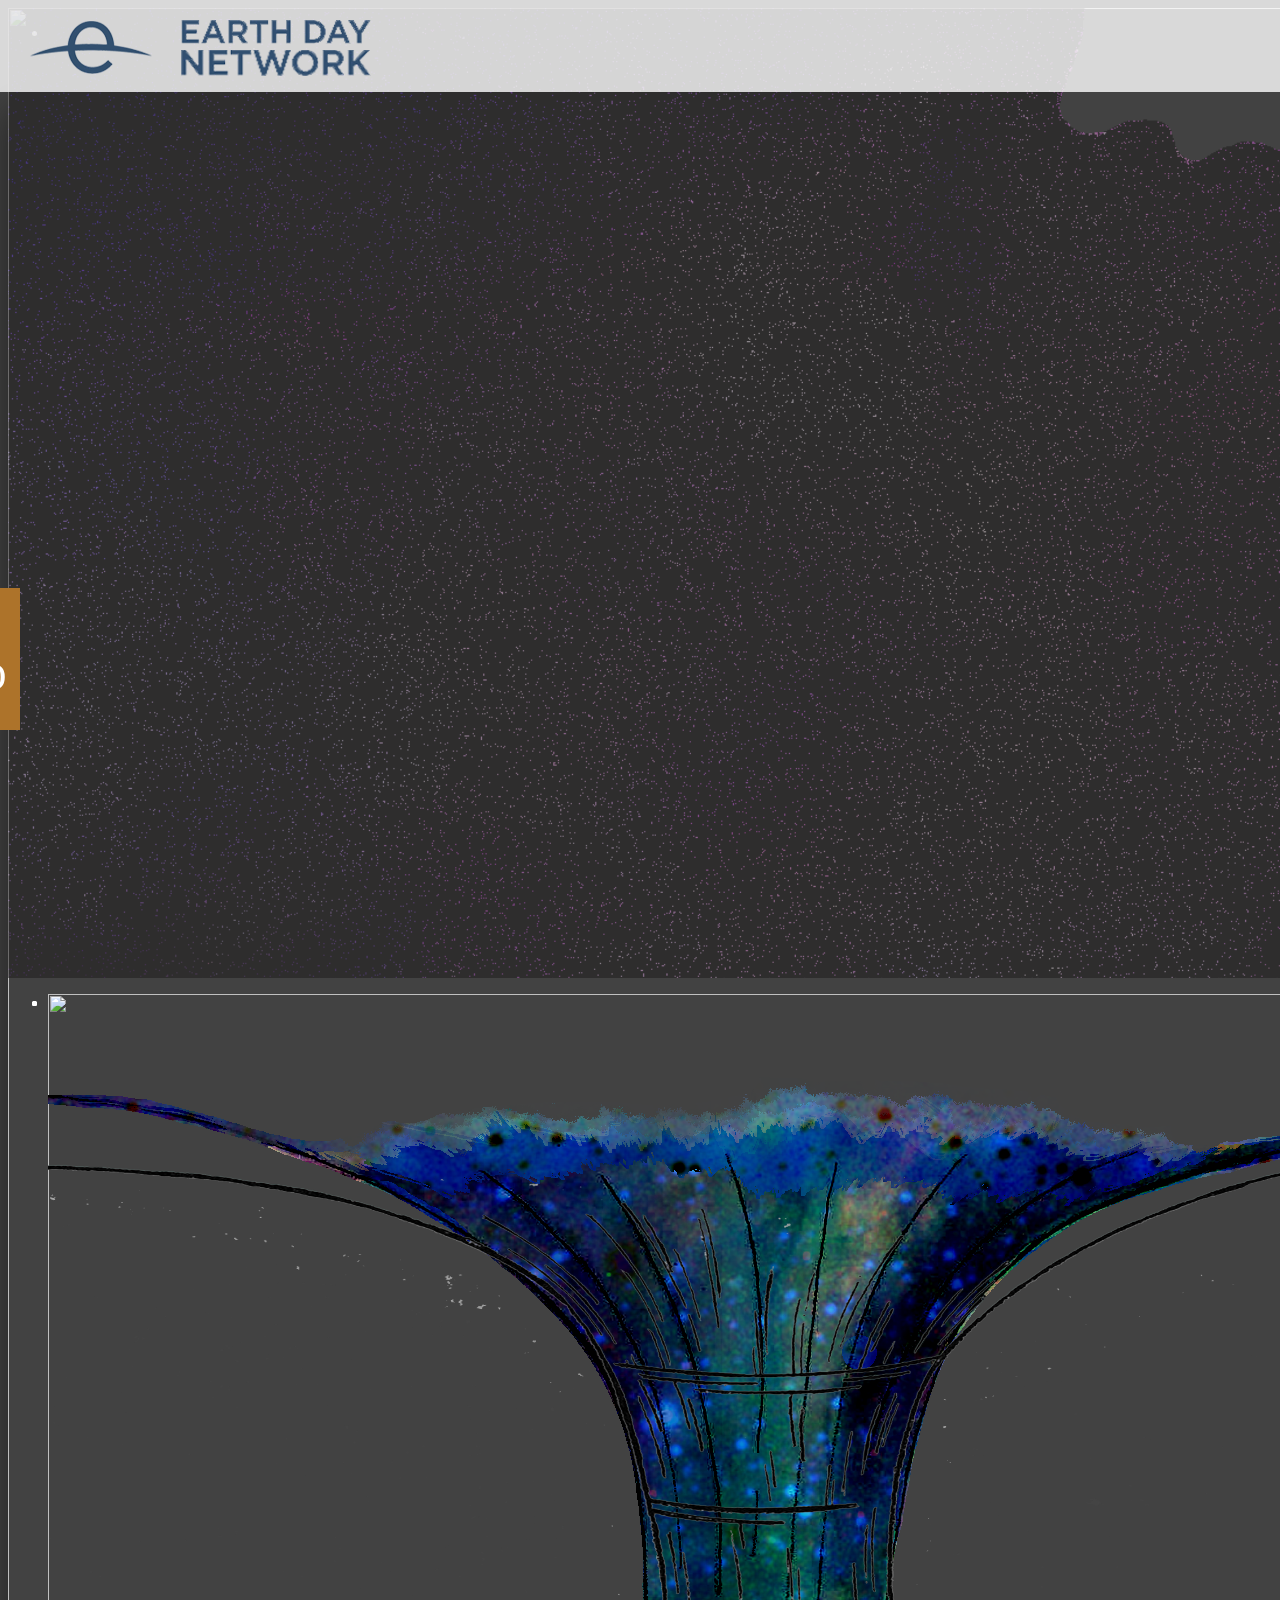
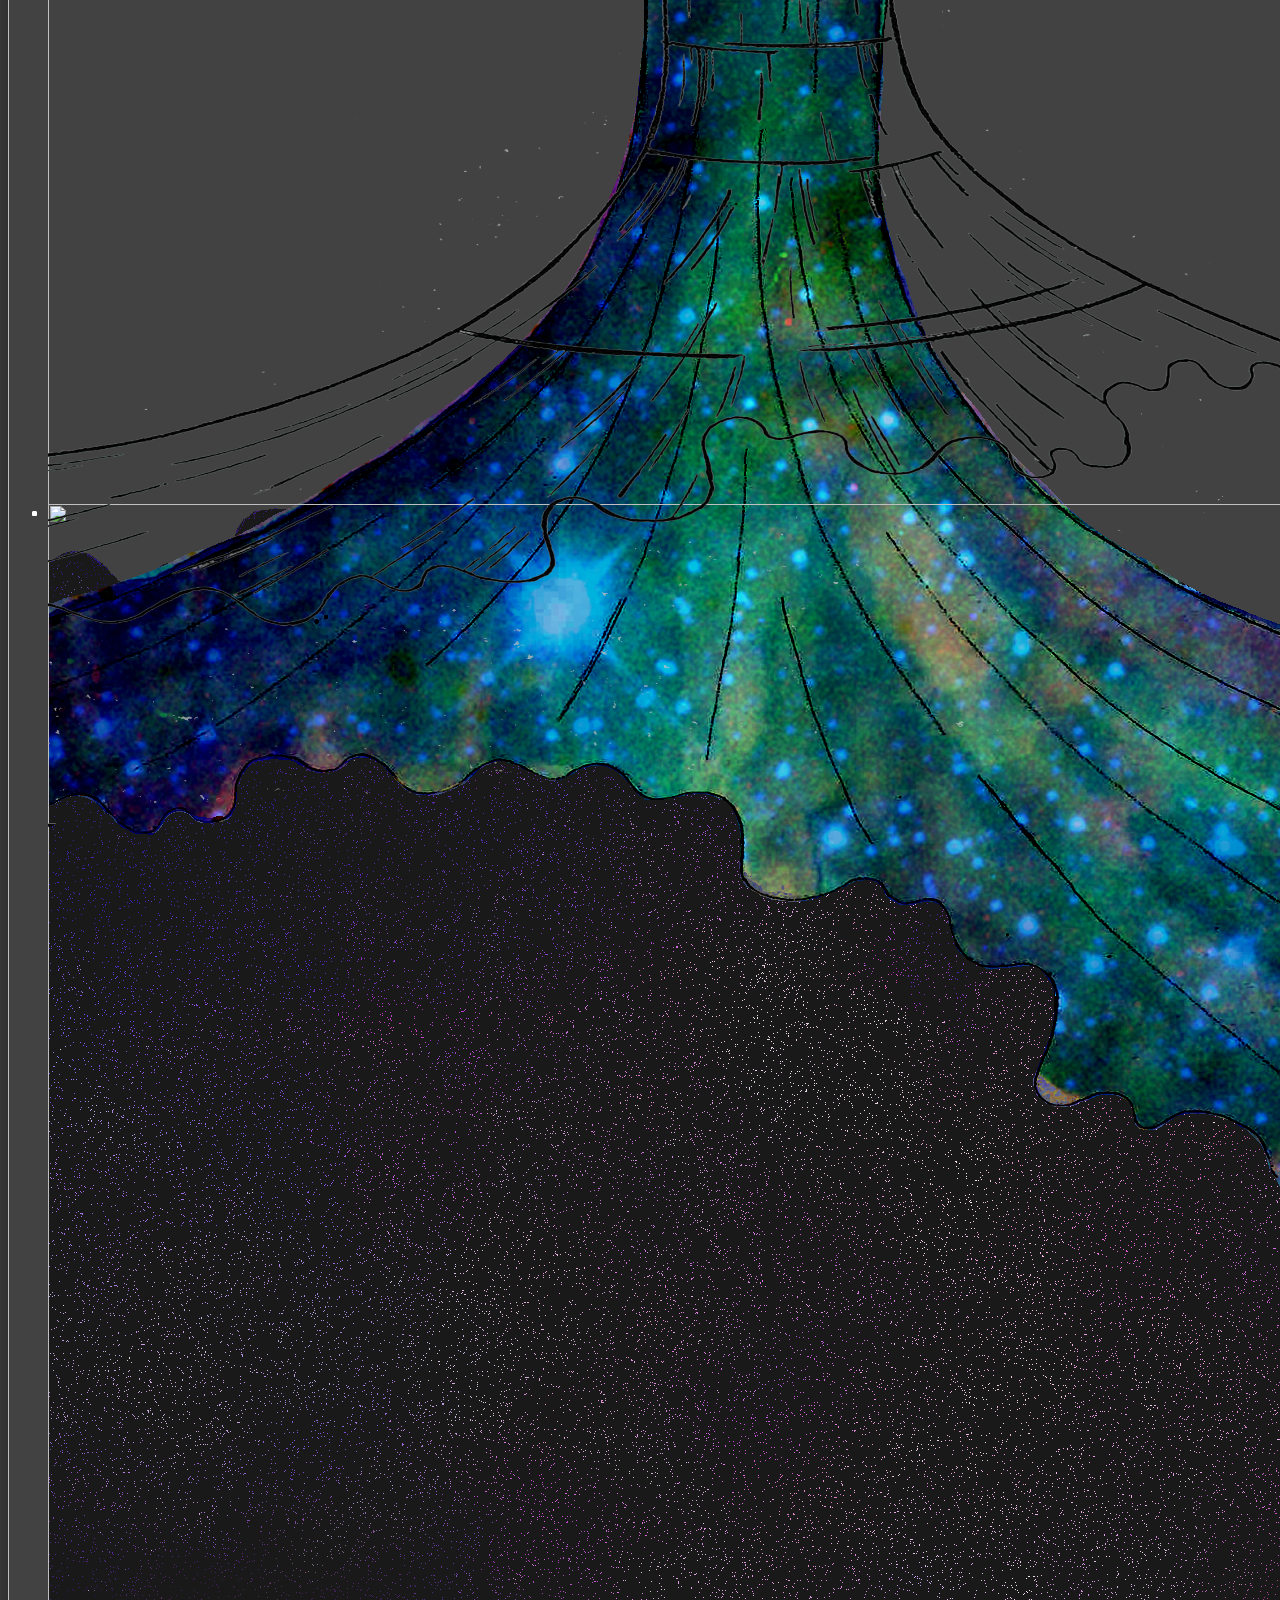
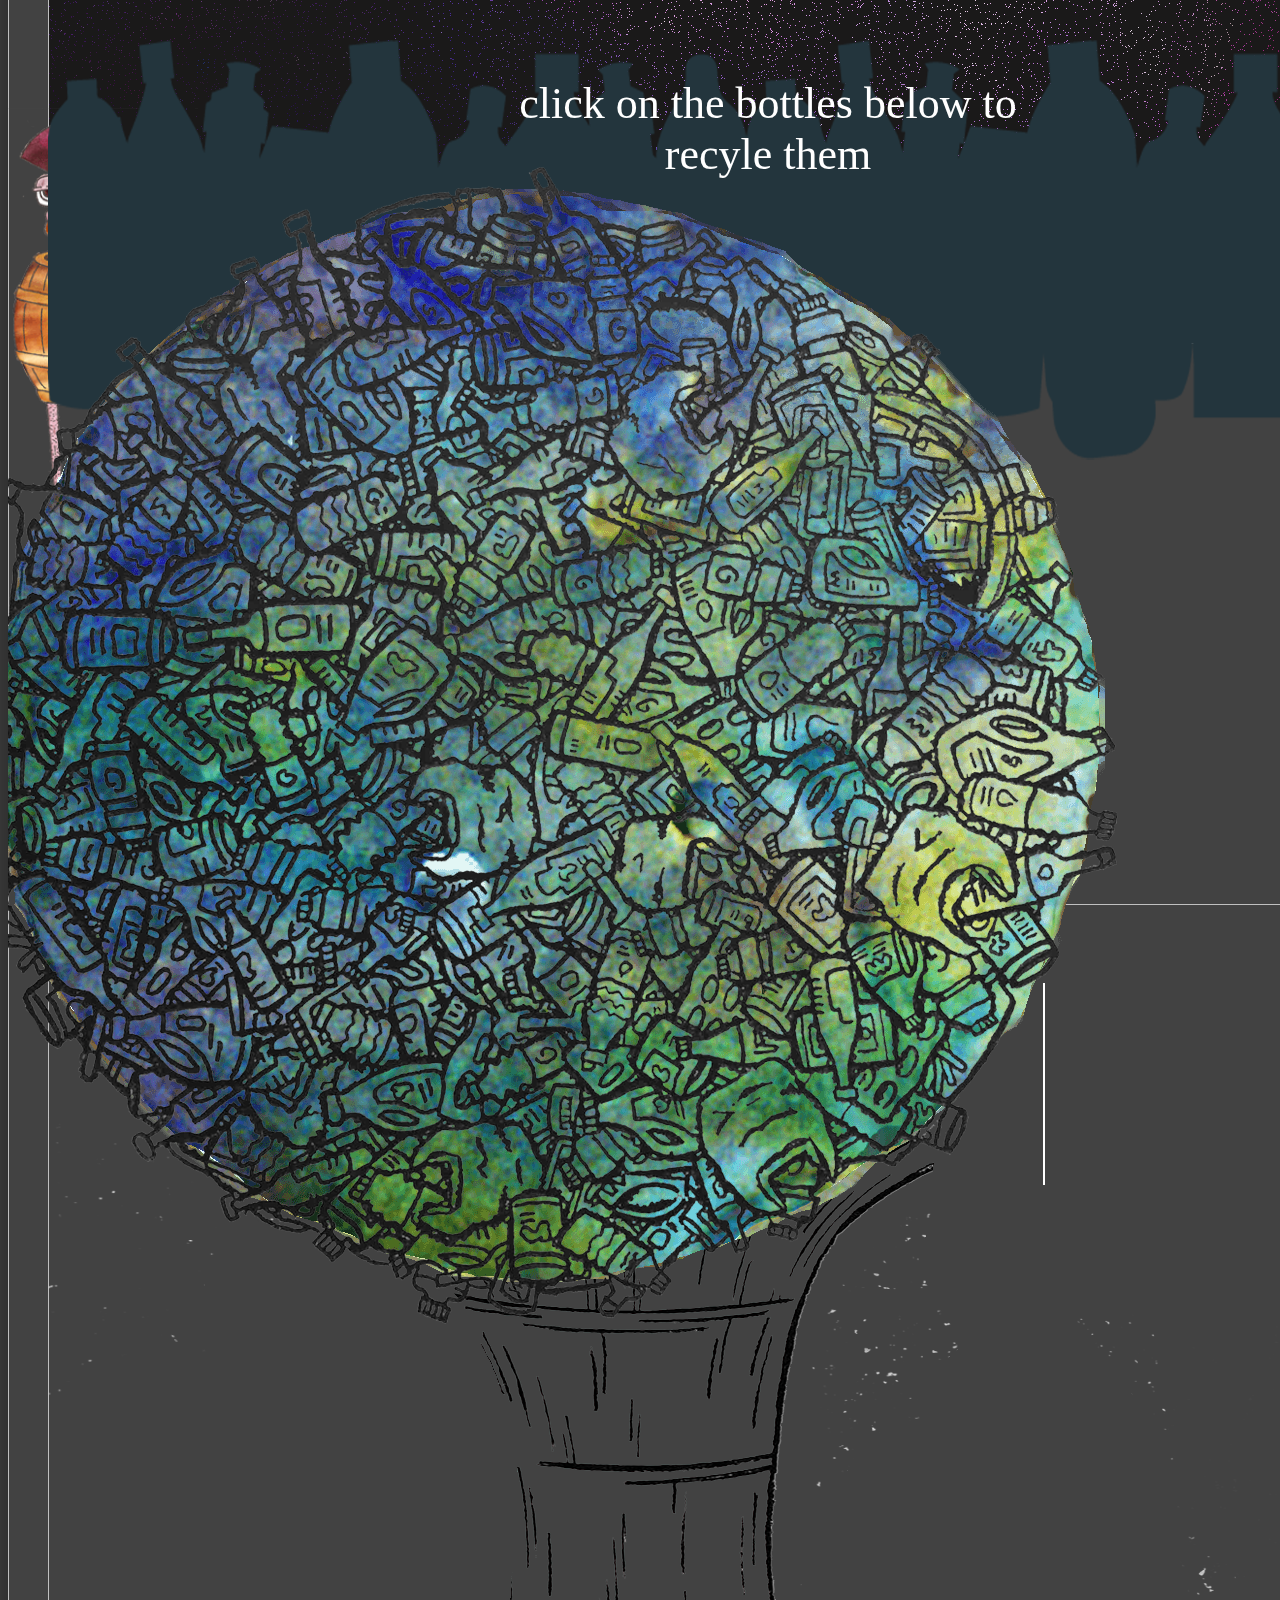
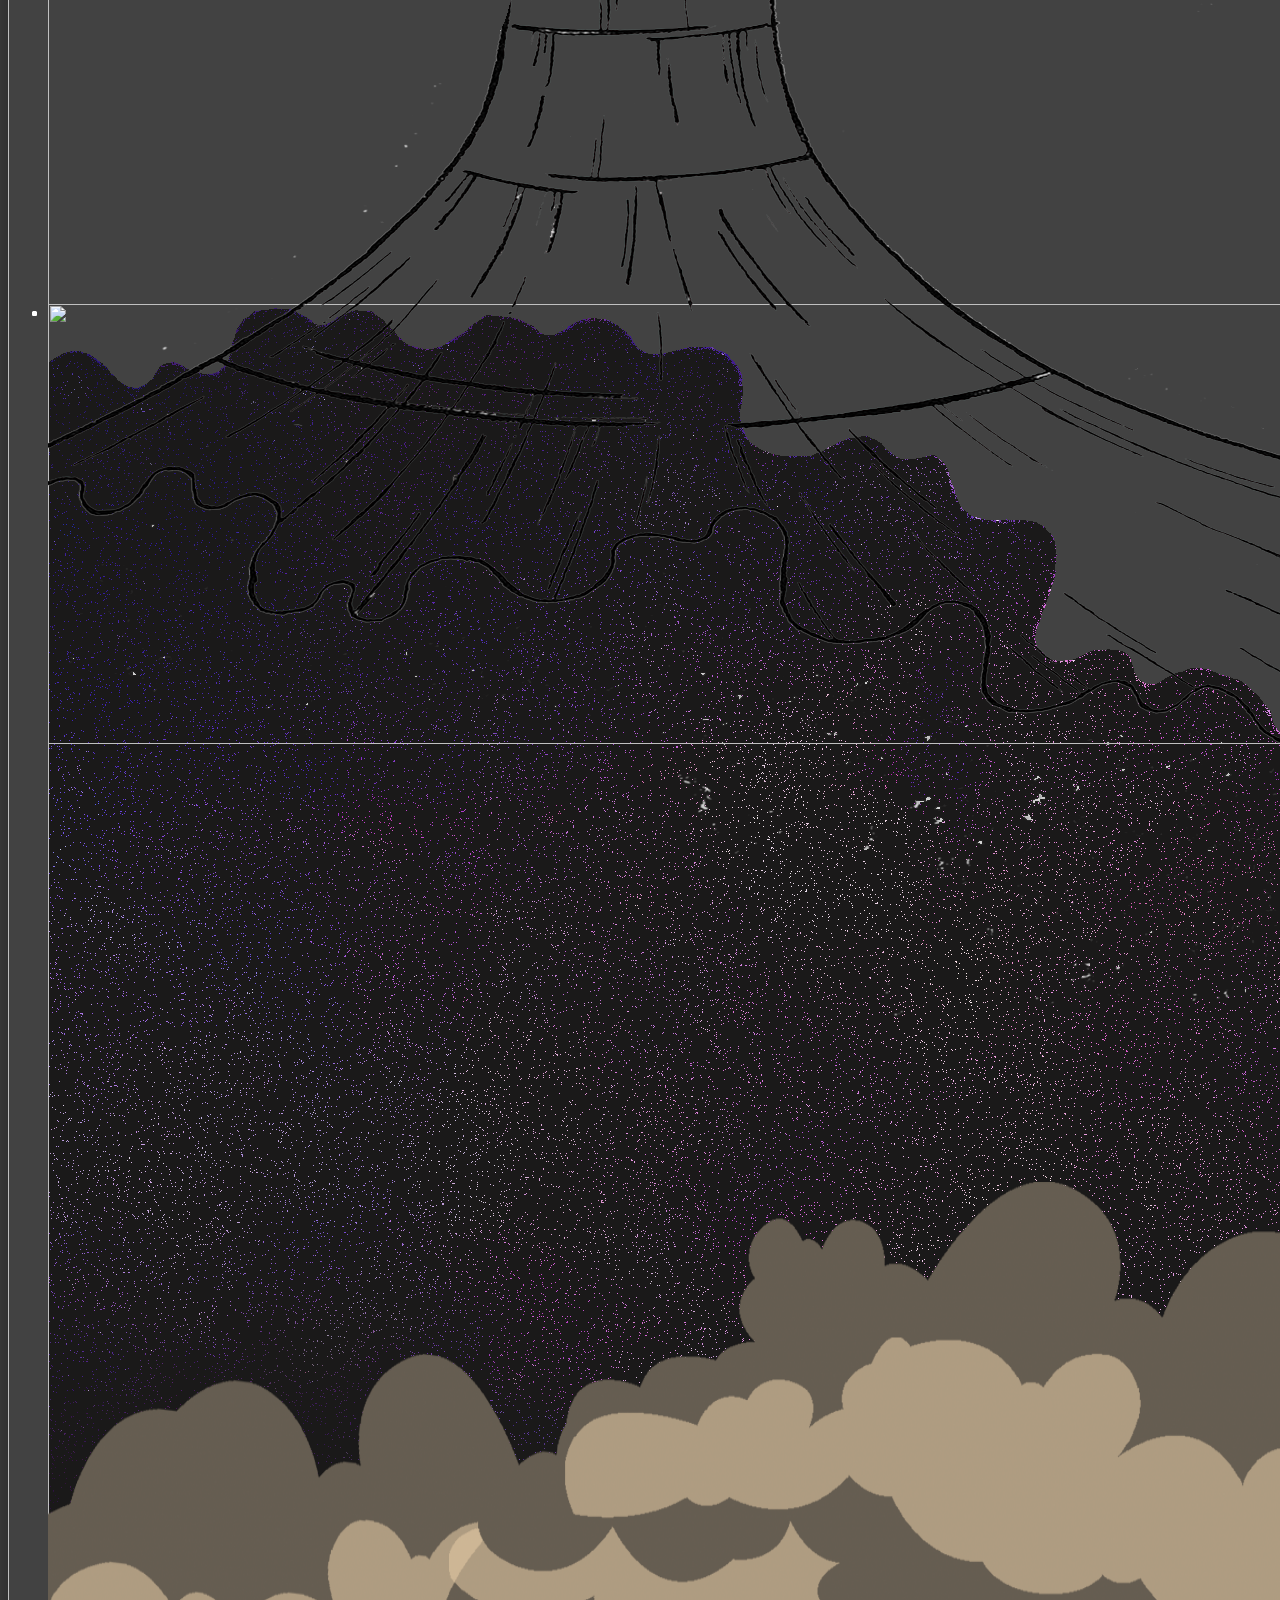
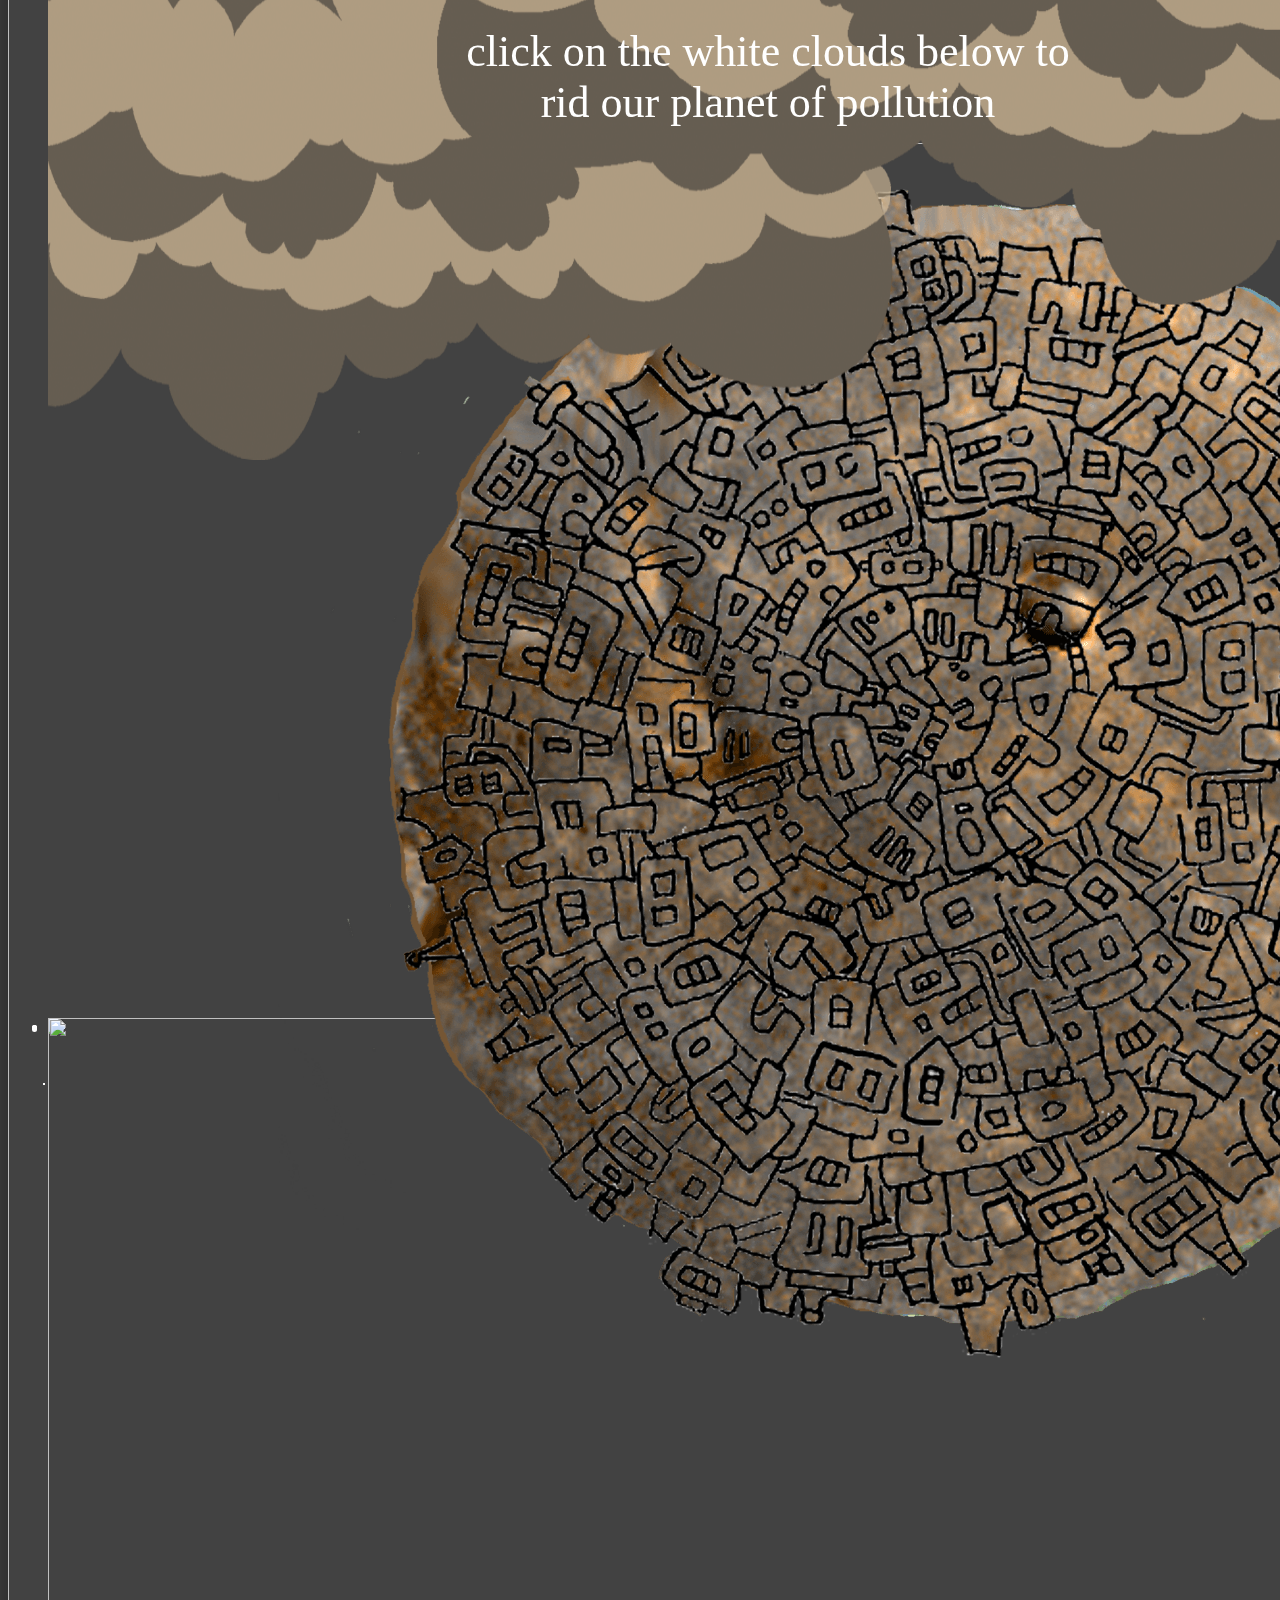
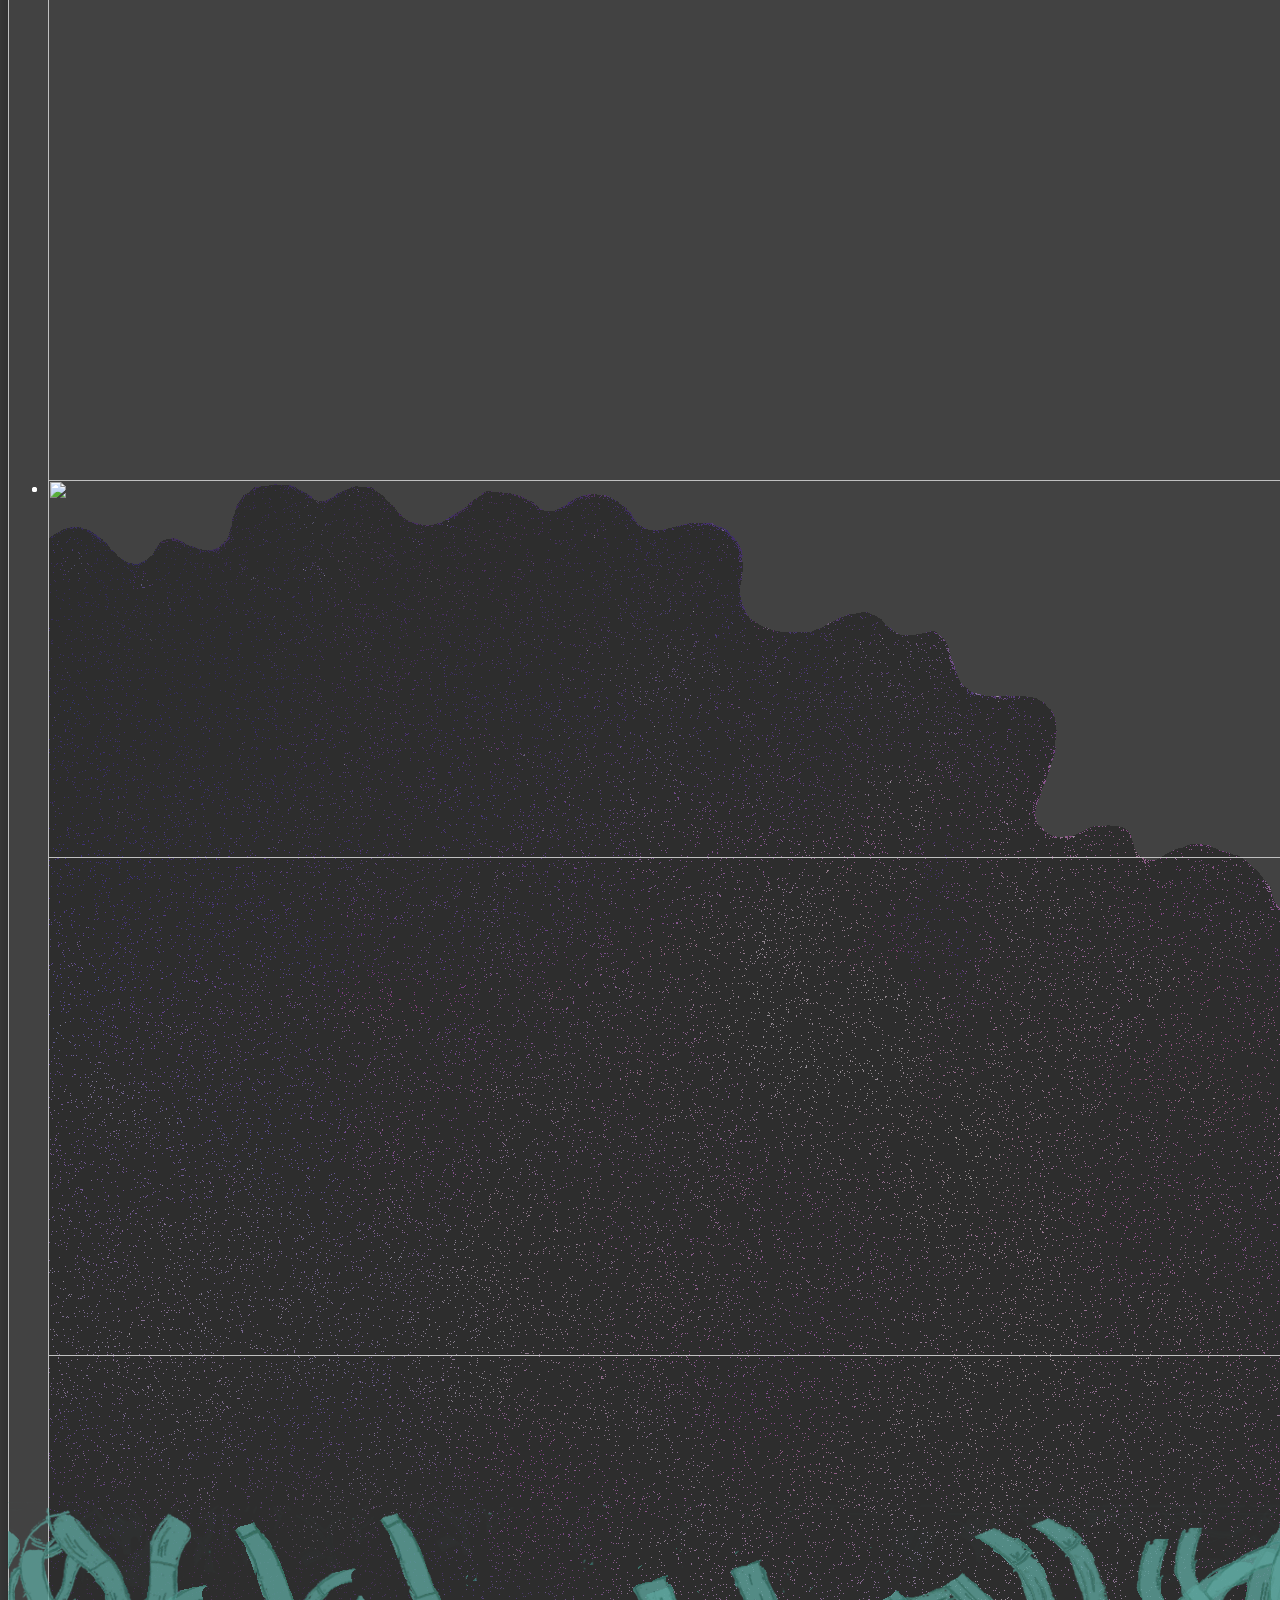
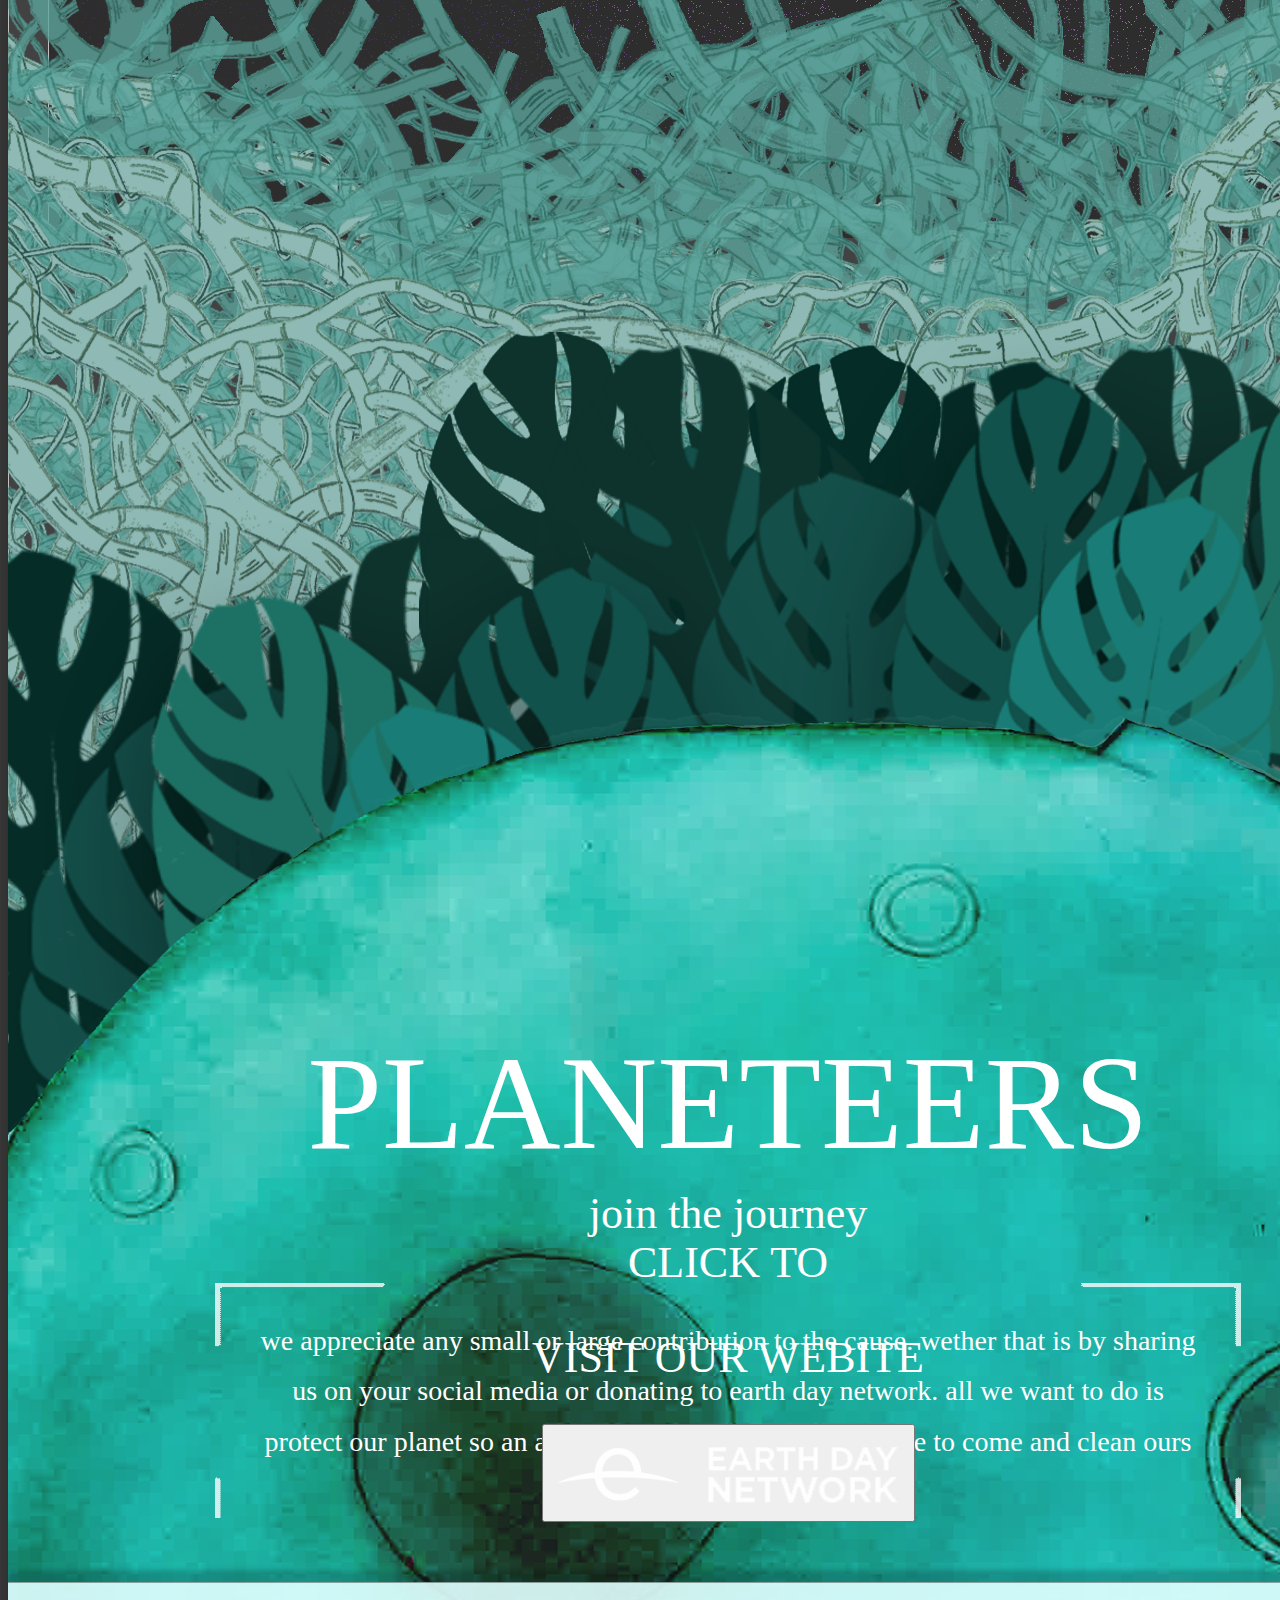
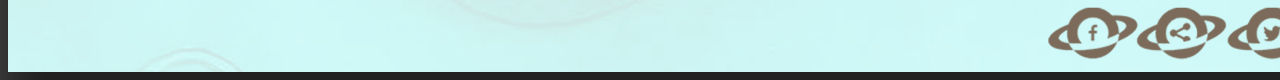
==== commit bb6c00b2: "added second slider" ====
--- a/index.html
+++ b/index.html
@@ -130,9 +130,9 @@
 
 
 		<section>
-		<div>one</div>
-		<div>two</div>
-		<div>three</div>
+		<div></div>
+		<div></div>
+		<div></div>
 		</section>
 
 		<!-- use the class and data-animation tag to trigger the check in jquery  -->
@@ -172,9 +172,9 @@
 		</h1>
 
 		<section>
-		<div>one</div>
-		<div>two</div>
-		<div>three</div>
+		<div></div>
+		<div></div>
+		<div></div>
 		</section>
 
 		
@@ -240,6 +240,54 @@
 				<img class="cloud img4" id="cloud-planet4" src="media/img/clouds/Cloud4.png" alt="" />
 
 			</div>
+		</section>
+
+		<section>
+		<div></div>
+		<div></div>
+		<div></div>
+		</section>
+
+		<!-- use the class and data-animation tag to trigger the check in jquery  -->
+		<h1 class="showFact second_slider" data-animation="showFact_animation">
+		  <div id="slideshow">
+		      <div id="slidesContainer">
+		        
+		          <div class="slide">
+		              <p>Americans throw away enough plastic bottles each year to circle the earth four times. </p>
+		          </div>
+		          <div class="slide">
+		            <p> Americans throw away 28 billion pounds of food a year, which is about 25 percent of the US food supply. </p>
+		          </div>
+		          <div class="slide">
+		            <p>Over the last ten years we have produced more plastic than during the whole of the last century.</p>
+		          </div>
+
+		          <div class="nav-bullet">
+		              <ul id="bullets">
+		                 <!-- ADDED CLASS 'nav' -->
+		                  <li><a class="nav" href="#" id="bullet-one"></a>
+
+		                  </li>
+		                  <li><a class="nav" href="#" id="bullet-two"></a>
+
+		                  </li>
+		                  <li><a class="nav" href="#" id="bullet-three"></a>
+
+		                  </li>
+		              </ul>
+		          </div>
+
+		      </div>
+		      <!--slidesContainer-->
+		  </div>
+		<!--slideshow-->
+		</h1>
+
+		<section>
+		<div></div>
+		<div></div>
+		<div></div>
 		</section>
 
 		<section class="tunnel-three">
--- a/media/css/main.css
+++ b/media/css/main.css
@@ -60,6 +60,12 @@
   transition-duration: 1s;
 }
 
+.second_slider {
+  position: absolute;
+  top: 7475px;
+  left: 35px;
+}
+
 #slider {
   position: relative;
   overflow: hidden;
@@ -104,23 +110,6 @@
   display: none;
 }
 
-/* a.control_prev, a.control_next {
-  position: absolute;
-  top: 40%;
-  z-index: 999;
-  display: block;
-  padding: 4% 3%;
-  width: auto;
-  height: auto;
-  background: #2a2a2a;
-  color: #fff;
-  text-decoration: none;
-  font-weight: 600;
-  font-size: 18px;
-  opacity: 0.8;
-  cursor: pointer;
-  
-} */
 .nav-bullet {
   position: absolute;
   margin: 0 auto;
@@ -131,13 +120,11 @@
 
 .nav-bullet ul li {
   float: left;
-  /*margin-top : 20px;*/
   margin: 0 auto;
-  /*    width: 100%; */
   list-style-type: none;
 }
 
-.nav-bullet ul li a {
+.nav-bullet ul li .nav {
   margin: 0 auto;
   list-style-type: none;
   /*     text-indent : -9999px; */
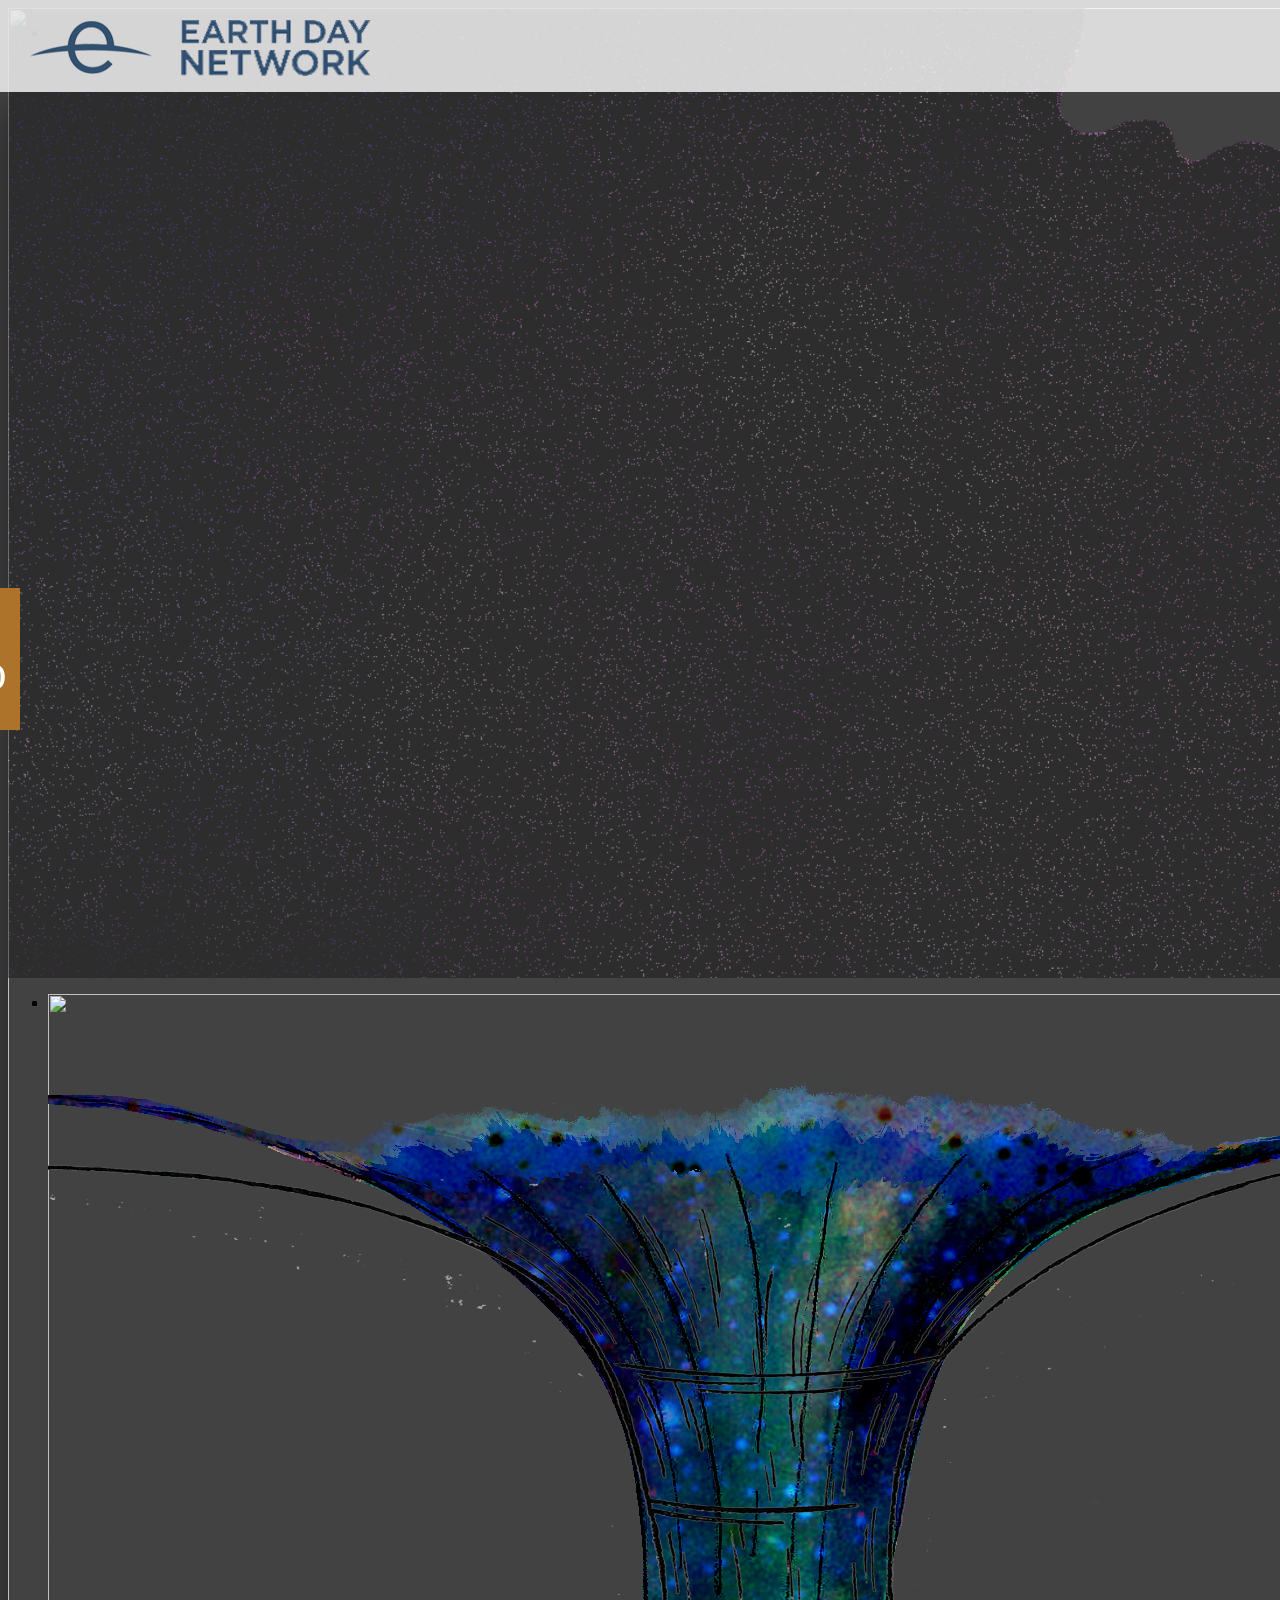
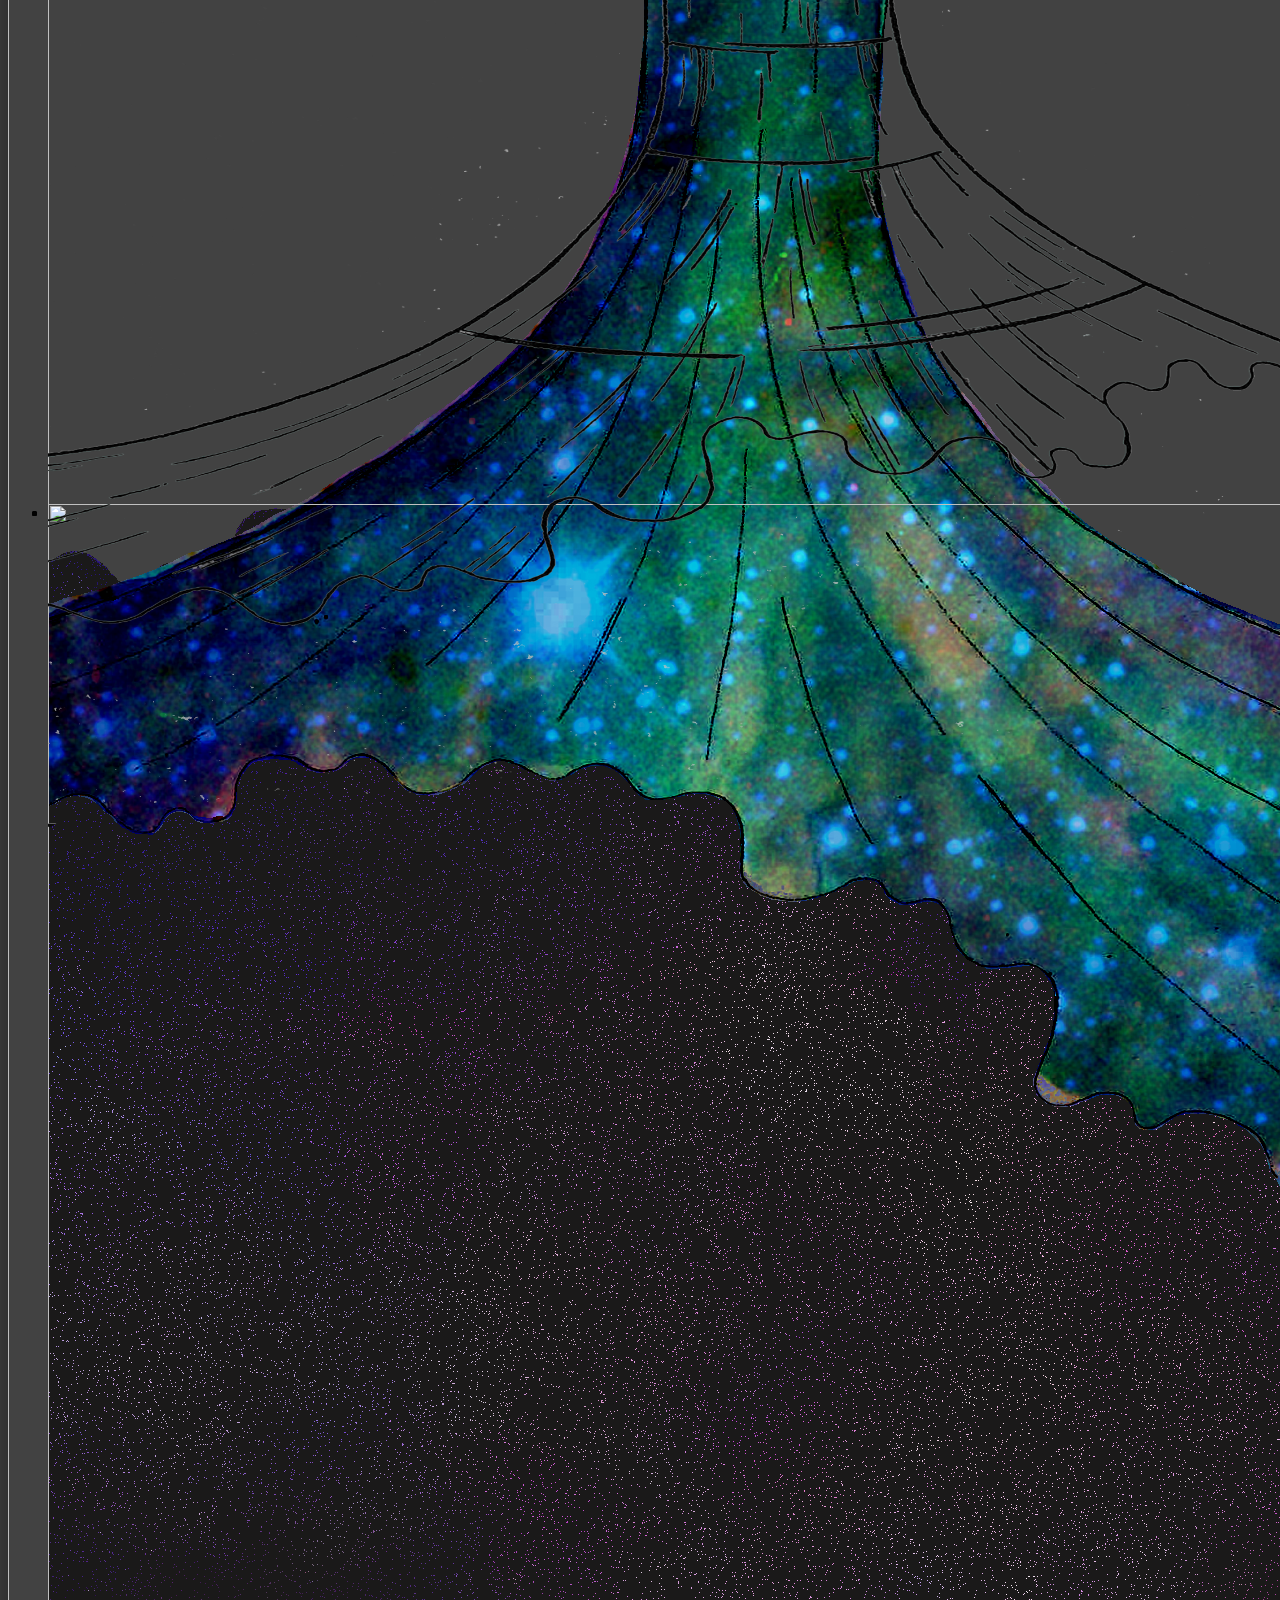
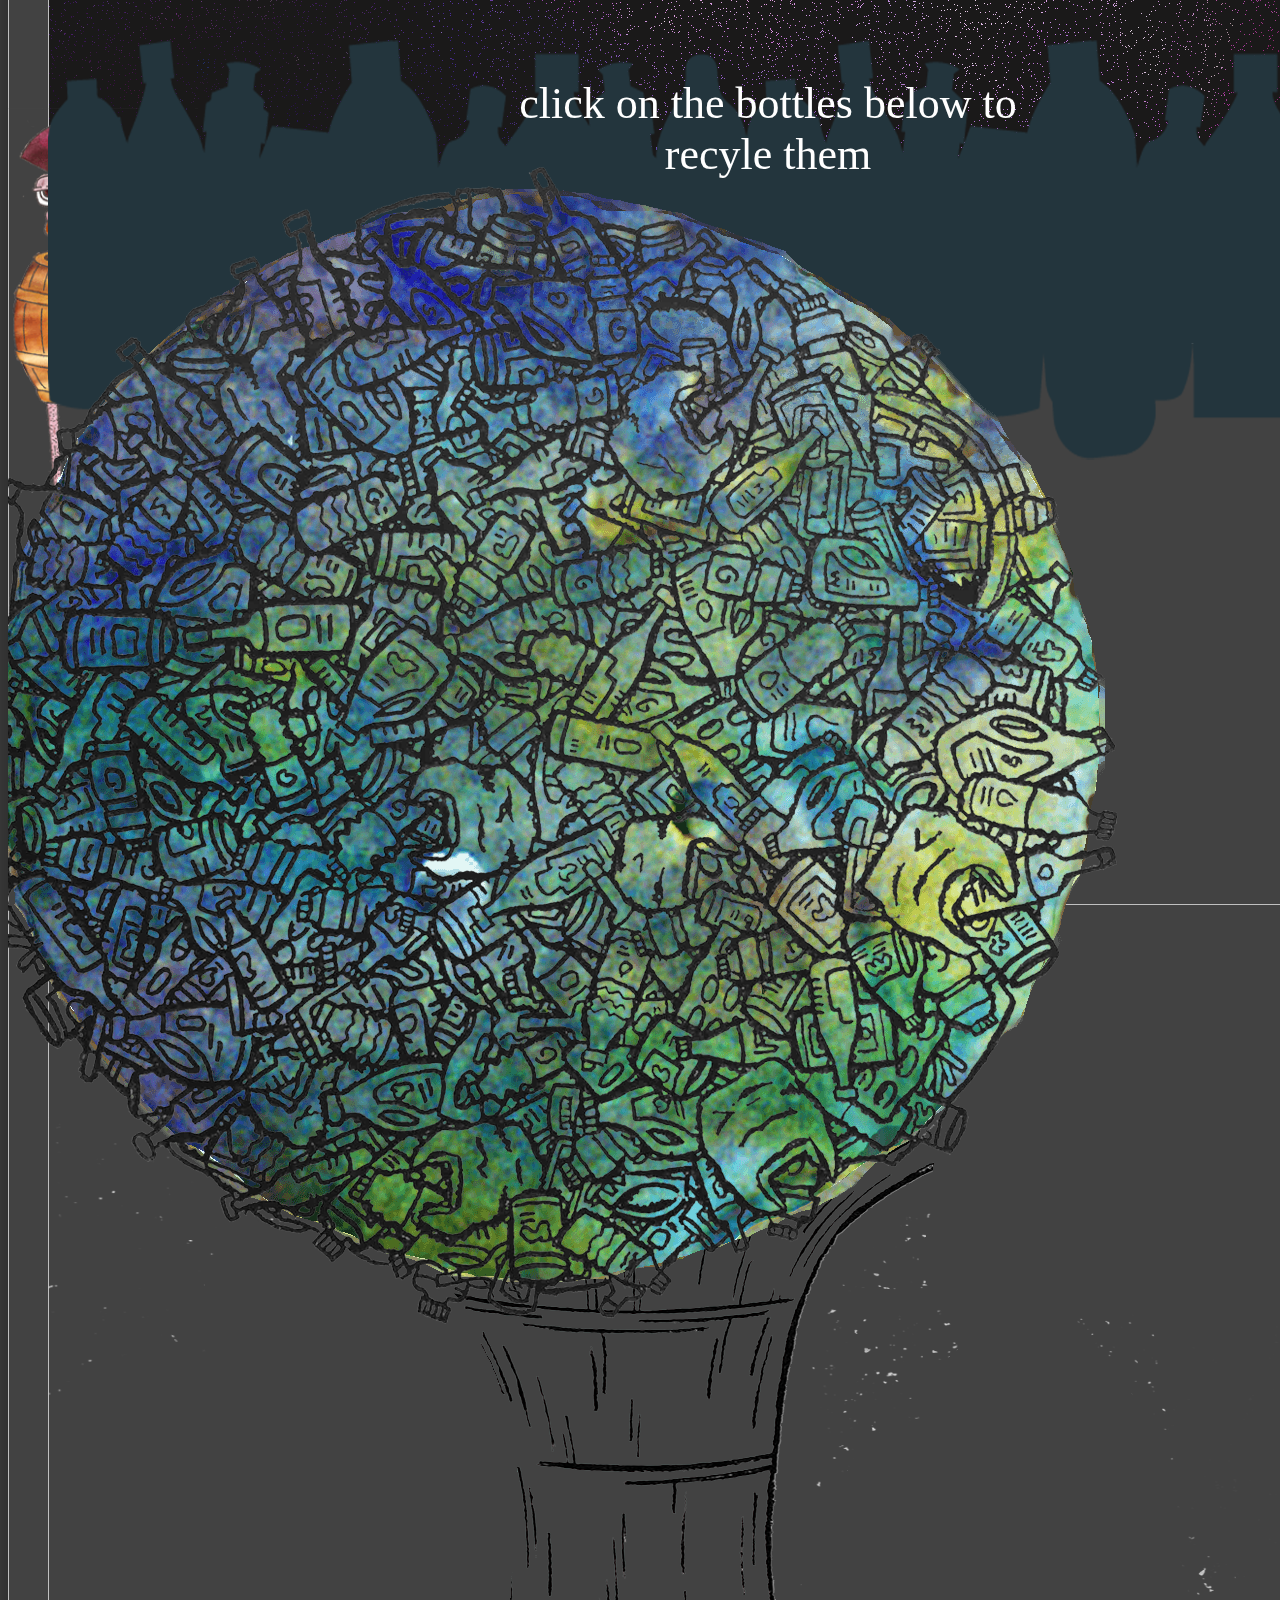
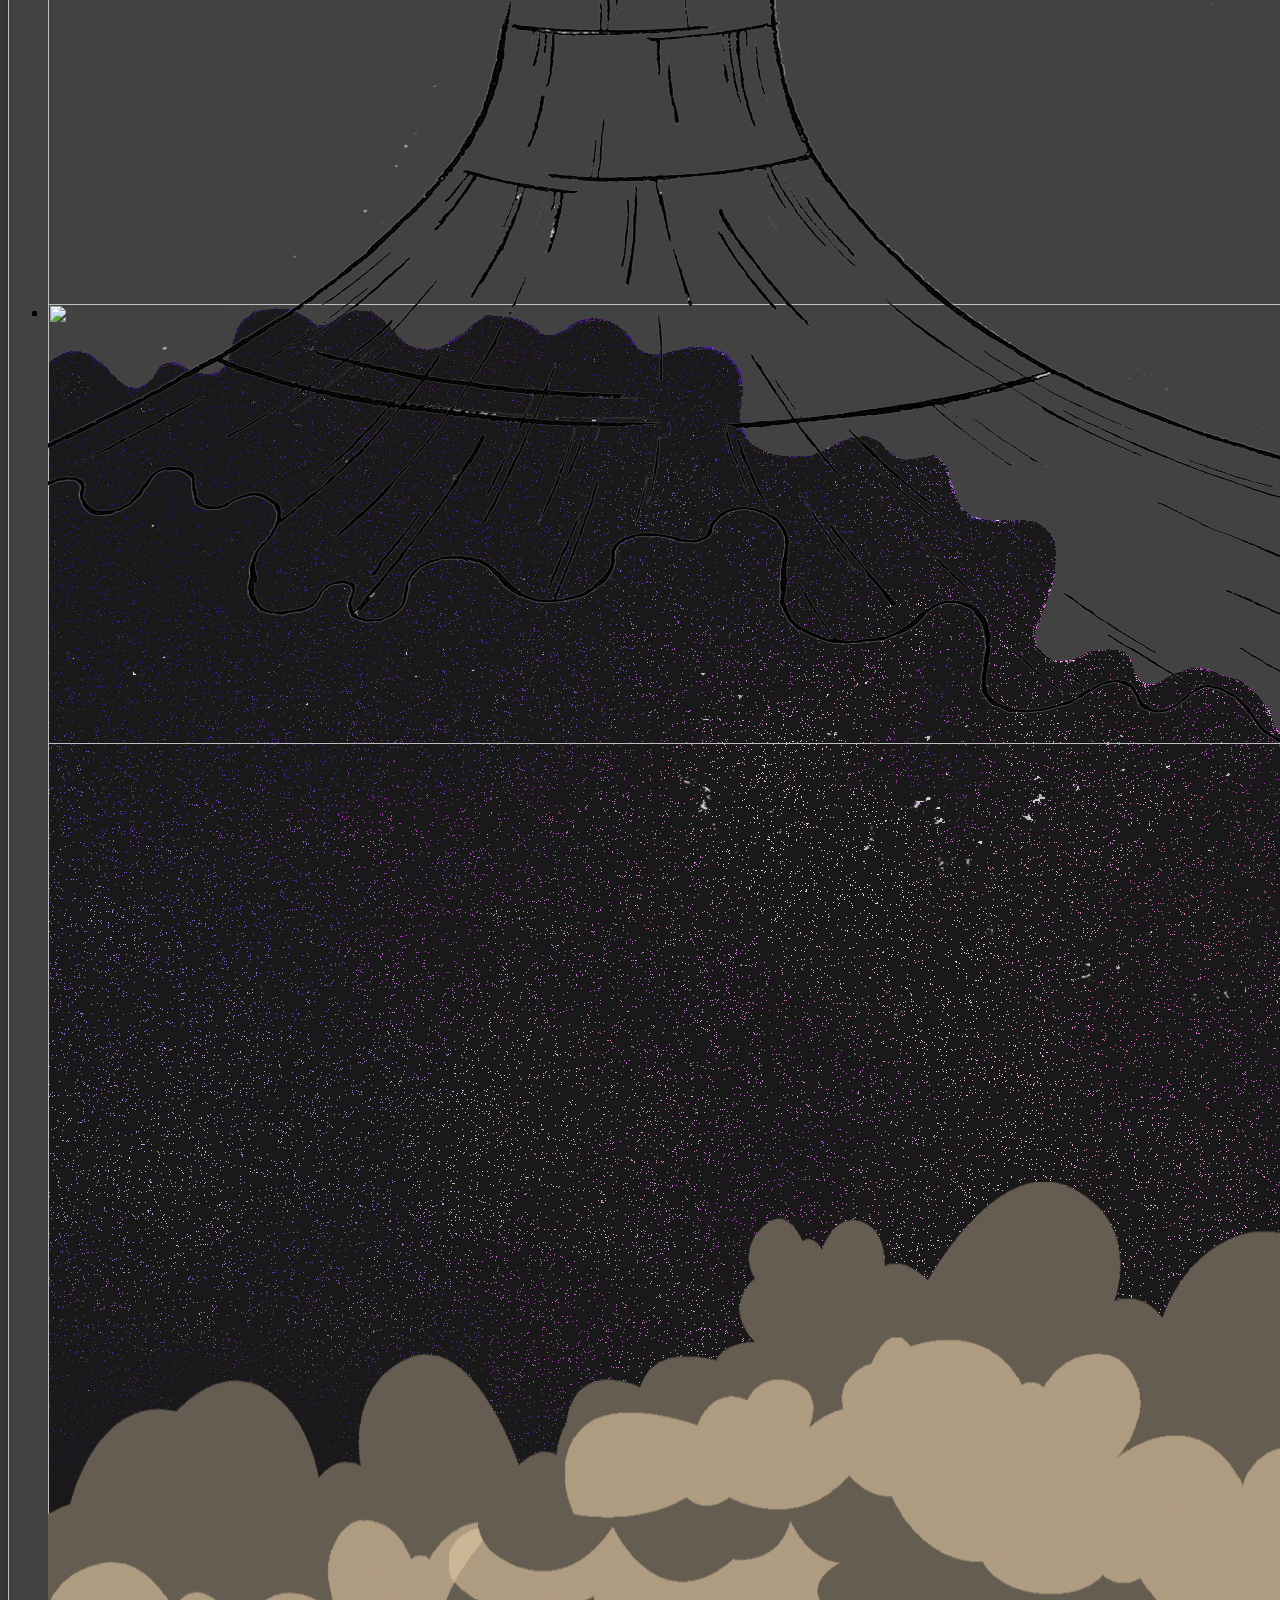
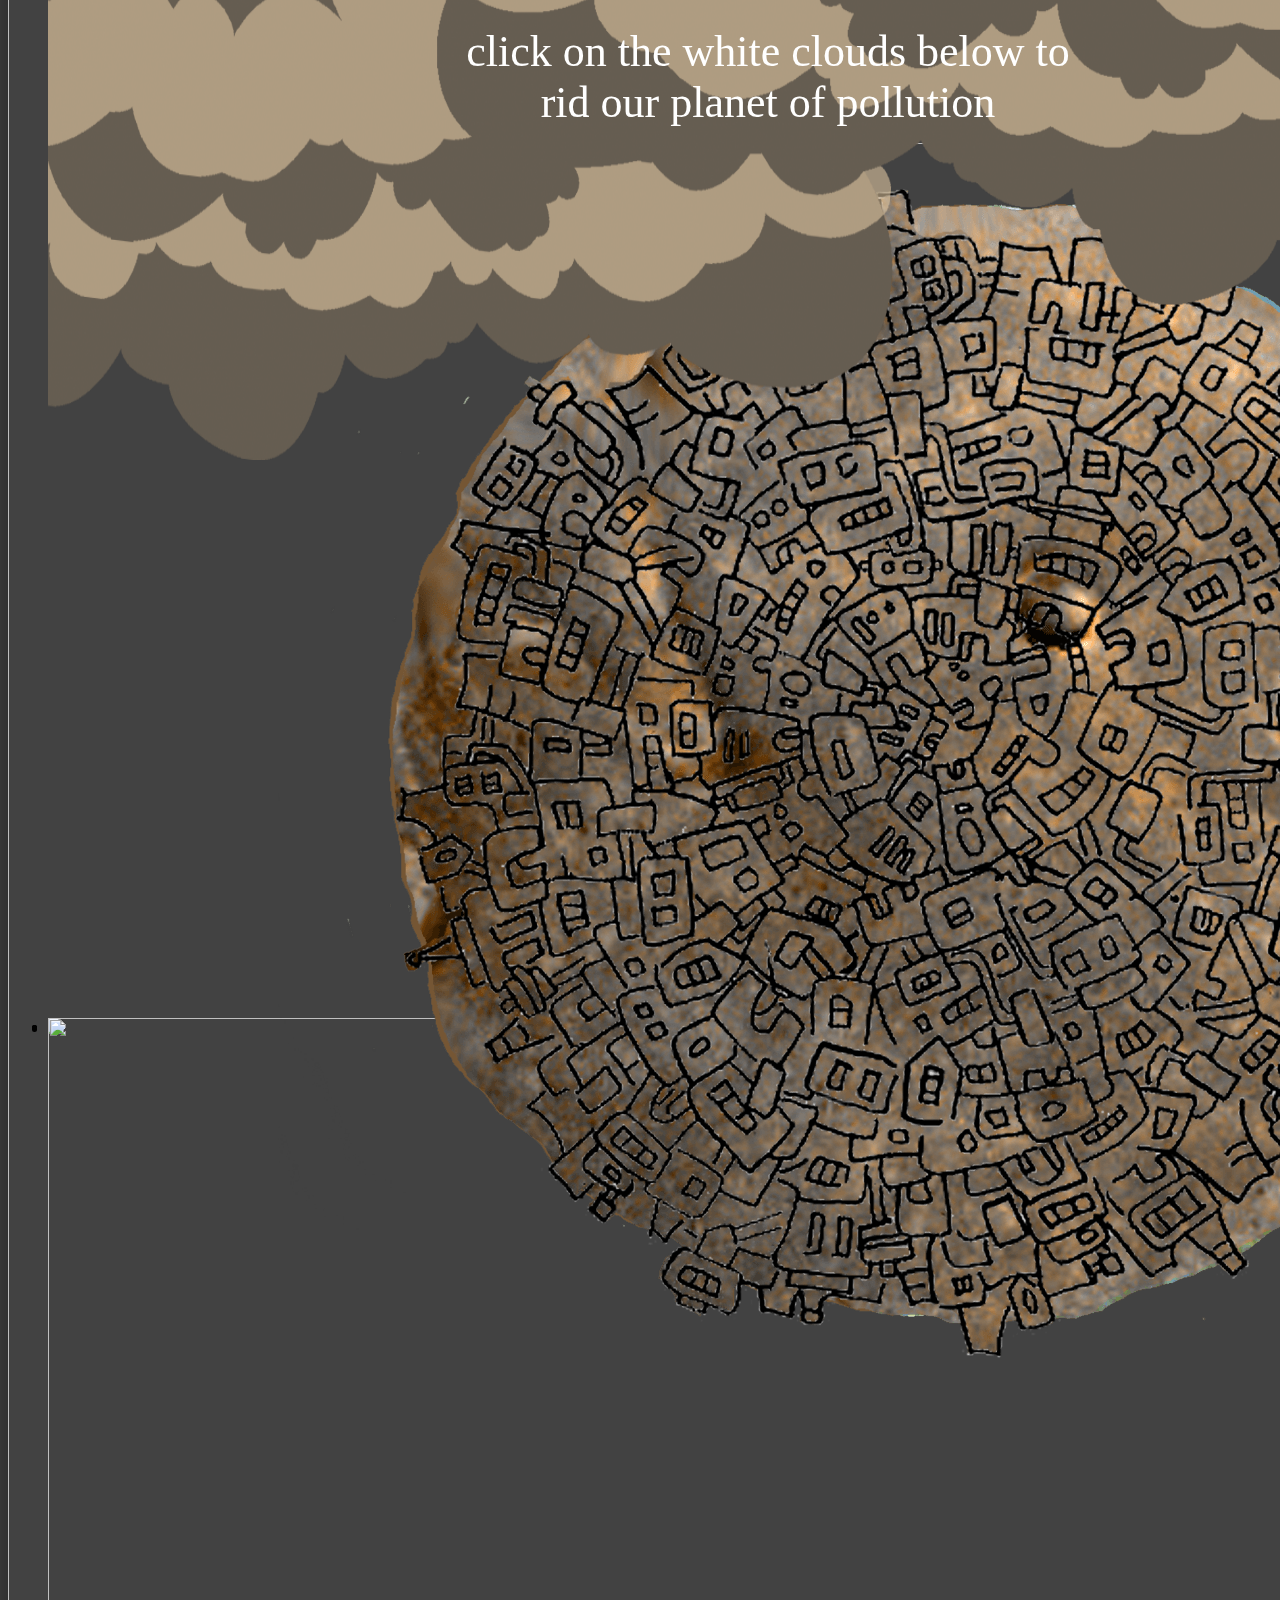
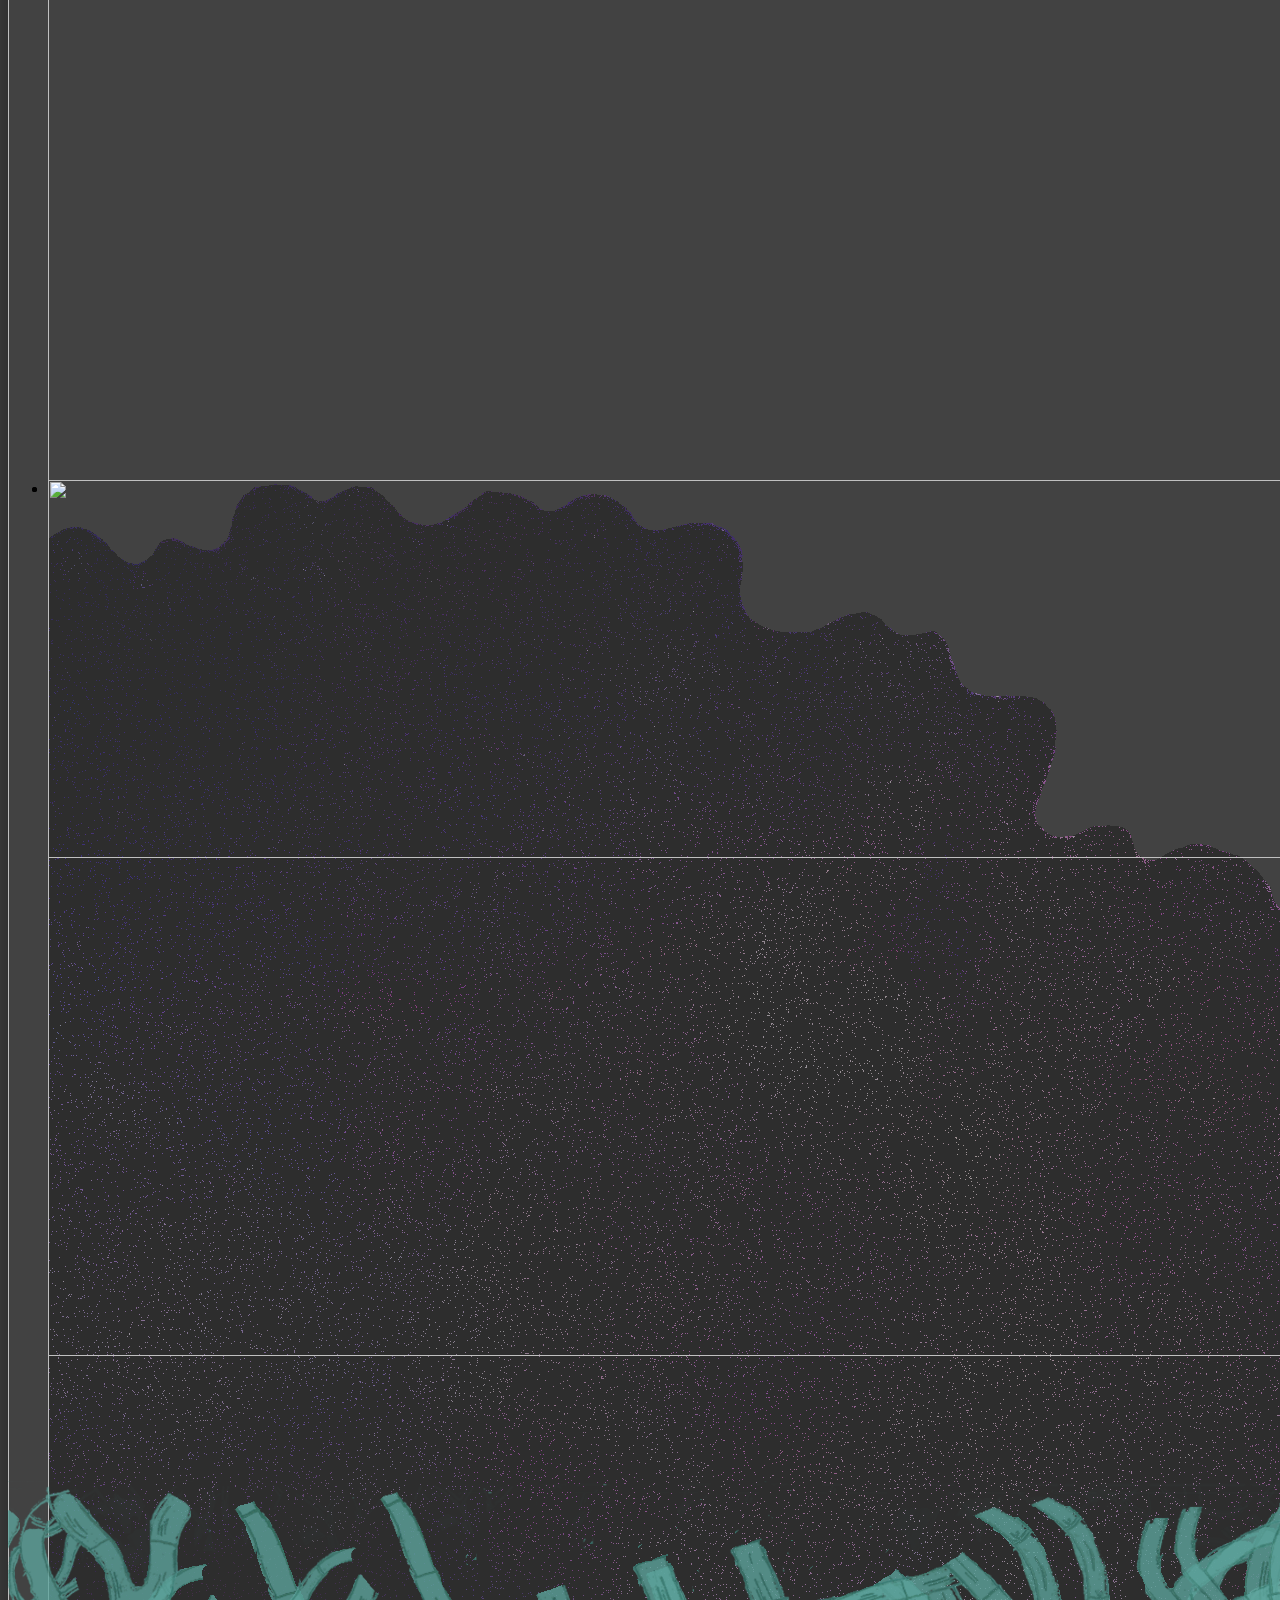
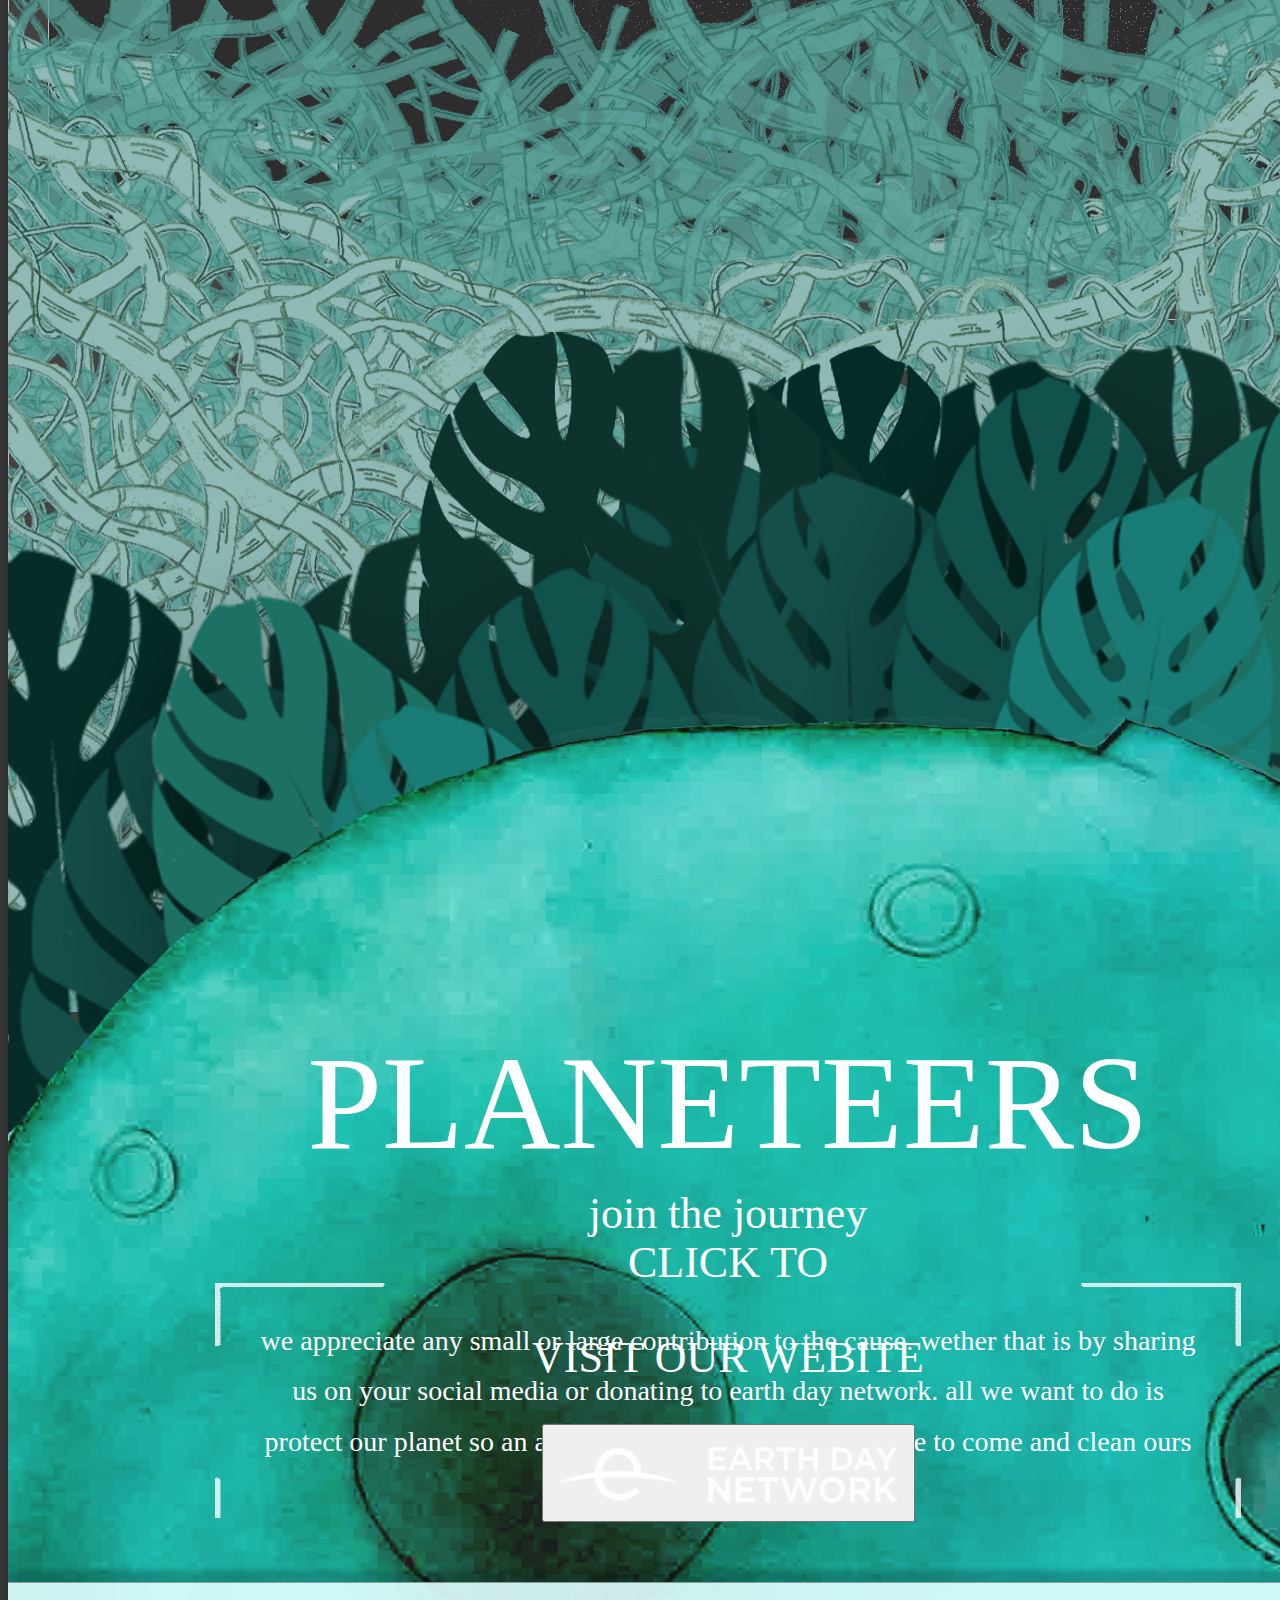
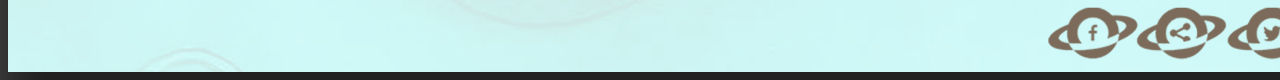
==== commit 7a0eb969: "finished first slider" ====
--- a/index.html
+++ b/index.html
@@ -125,8 +125,7 @@
 			</div>
 		</section>
 
-		<button class="open_slider">click me</button>
-		<button>click me</button>
+		<button class="open_slider_two">click me</button>
 
 
 		<section>
@@ -137,37 +136,45 @@
 
 		<!-- use the class and data-animation tag to trigger the check in jquery  -->
 		<h1 class="showFact" data-animation="showFact_animation">
-		  <div id="slideshow">
-		      <div id="slidesContainer">
-		        
-		          <div class="slide">
-		              <p>Americans throw away enough plastic bottles each year to circle the earth four times. </p>
-		          </div>
-		          <div class="slide">
-		            <p> Americans throw away 28 billion pounds of food a year, which is about 25 percent of the US food supply. </p>
-		          </div>
-		          <div class="slide">
-		            <p>Over the last ten years we have produced more plastic than during the whole of the last century.</p>
-		          </div>
-
-		          <div class="nav-bullet">
-		              <ul id="bullets">
-		                 <!-- ADDED CLASS 'nav' -->
-		                  <li><a class="nav" href="#" id="bullet-one"></a>
-
-		                  </li>
-		                  <li><a class="nav" href="#" id="bullet-two"></a>
-
-		                  </li>
-		                  <li><a class="nav" href="#" id="bullet-three"></a>
-
-		                  </li>
-		              </ul>
-		          </div>
-
-		      </div>
-		      <!--slidesContainer-->
-		  </div>
+			<div id="slideshow">
+
+				<div id="slidesContainer">
+					<p class="title_slider">PLASTIC PLANET</p>
+					<div class="slide">
+						<p>
+							Americans throw away enough plastic bottles each year to circle the earth four times. 
+						</p>
+					</div>
+
+					<div class="slide">
+						<p> 
+							Americans throw away 28 billion lbs of food a year, which is about 25% of the US food supply.
+						</p>
+					</div>
+					<div class="slide">
+						<p>
+							For ten years we have produced more plastic than during the whole of the last century.
+						</p>
+					</div>
+
+					<div class="nav-bullet">
+					<ul id="bullets">
+					<!-- ADDED CLASS 'nav' -->
+					<li><a class="nav" href="#" id="bullet-one"></a>
+
+					</li>
+					<li><a class="nav" href="#" id="bullet-two"></a>
+
+					</li>
+					<li><a class="nav" href="#" id="bullet-three"></a>
+
+					</li>
+					</ul>
+					</div>
+
+				</div>
+			<!--slidesContainer-->
+			</div>
 		<!--slideshow-->
 		</h1>
 
@@ -247,42 +254,49 @@
 		<div></div>
 		<div></div>
 		</section>
-
+		<!-- <section class="second_slider"> -->
 		<!-- use the class and data-animation tag to trigger the check in jquery  -->
-		<h1 class="showFact second_slider" data-animation="showFact_animation">
-		  <div id="slideshow">
-		      <div id="slidesContainer">
-		        
-		          <div class="slide">
-		              <p>Americans throw away enough plastic bottles each year to circle the earth four times. </p>
-		          </div>
-		          <div class="slide">
-		            <p> Americans throw away 28 billion pounds of food a year, which is about 25 percent of the US food supply. </p>
-		          </div>
-		          <div class="slide">
-		            <p>Over the last ten years we have produced more plastic than during the whole of the last century.</p>
-		          </div>
-
-		          <div class="nav-bullet">
-		              <ul id="bullets">
-		                 <!-- ADDED CLASS 'nav' -->
-		                  <li><a class="nav" href="#" id="bullet-one"></a>
-
-		                  </li>
-		                  <li><a class="nav" href="#" id="bullet-two"></a>
-
-		                  </li>
-		                  <li><a class="nav" href="#" id="bullet-three"></a>
-
-		                  </li>
-		              </ul>
-		          </div>
-
-		      </div>
-		      <!--slidesContainer-->
-		  </div>
-		<!--slideshow-->
-		</h1>
+			<h1 class="showFact second_slider" data-animation="showFact_animation_two">
+			  <div id="slideshow">
+			      <div id="slidesContainer">
+			        
+			          <div class="slide">
+			              <p>
+			              	Pollution is one of the biggest global killers, affecting over 100 million people. 
+			              </p>
+			          </div>
+			          <div class="slide">
+			            <p> 
+			            	Over 1 million seabirds and 100,000 sea mammals are killed by pollution every year. 
+			            </p>
+			          </div>
+			          <div class="slide">
+			            <p>
+			            	Approximately 40% of the lakes in America are too polluted for fishing, aquatic life, or swimming.
+			            </p>
+			          </div>
+
+			          <div class="nav-bullet">
+			              <ul id="bullets">
+			                 <!-- ADDED CLASS 'nav' -->
+			                  <li><a class="nav" href="#" id="bullet-one"></a>
+
+			                  </li>
+			                  <li><a class="nav" href="#" id="bullet-two"></a>
+
+			                  </li>
+			                  <li><a class="nav" href="#" id="bullet-three"></a>
+
+			                  </li>
+			              </ul>
+			          </div>
+
+			      </div>
+			      <!--slidesContainer-->
+			  </div>
+			<!--slideshow-->
+			</h1>
+		<!-- </section> -->
 
 		<section>
 		<div></div>
--- a/media/css/main.css
+++ b/media/css/main.css
@@ -23,7 +23,8 @@
 
 /*keep content on float element from going over eachother*/
 /* 1. VARIABLES  ========================================= */
-.open_slider {
+.open_slider,
+.open_slider_two {
   position: absolute;
   top: 3800px;
   left: 1250px;
@@ -39,9 +40,8 @@
 
 .showFact {
   position: absolute;
-  top: 4175px;
-  left: 1035px;
-  border: 1px solid white;
+  top: 4200px;
+  left: 1000px;
   width: 0;
   /* width as the % value */
   transform-origin: 50% 50%;
@@ -55,8 +55,8 @@
 }
 
 .showFact.transform {
-  width: 380px;
-  height: 200px;
+  width: 417px;
+  height: 250px;
   transition-duration: 1s;
 }
 
@@ -72,10 +72,6 @@
   margin: 0 auto;
   border-radius: 4px;
   text-align: center;
-}
-
-li {
-  color: white;
 }
 
 #slider #image_slider {
@@ -115,7 +111,7 @@
   margin: 0 auto;
   left: 50%;
   transform: translateX(-50%);
-  padding-top: 170px;
+  padding-top: 200px;
 }
 
 .nav-bullet ul li {
@@ -127,12 +123,11 @@
 .nav-bullet ul li .nav {
   margin: 0 auto;
   list-style-type: none;
-  /*     text-indent : -9999px; */
   display: block;
-  width: 15px;
-  height: 15px;
+  width: 20px;
+  height: 20px;
   float: left;
-  margin: 0 5px;
+  margin: 0 12px;
   background-color: #FFF;
   border-radius: 10px;
   -moz-border-radius: 10px;
@@ -146,6 +141,7 @@
 
 .nav-bullet ul li a:hover, .nav-bullet ul li a.active {
   background-color: #bf9756;
+  opacity: 0.8;
 }
 
 .active {
@@ -161,13 +157,22 @@
   transform-origin: 50% 50%;
 }
 
+#slidesContainer .title_slider {
+  font-size: 30px;
+  text-align: center;
+  color: white;
+}
+
 .slide {
   transform: translateX(-50%);
   transition: all 1s ease-in;
 }
 
 .slide p {
-  padding: 8px;
+  padding: 26px 0px;
+  height: 193px;
+  line-height: 1.3em;
+  background: url(../img/border_slider.png) no-repeat;
 }
 
 .transform .slide {
@@ -795,8 +800,6 @@
   z-index: -2;
   background-size: cover;
   background-image: url("../img/background-wave-transition/rightwave4.png");
-  animation: ease-in-out wave 6s infinite;
-  animation: ease-in-out wave 6s infinite reverse;
 }
 
 .tunnel-three .layer .tunnel-overlay-three {
@@ -1122,7 +1125,7 @@
 
 footer .footer__copyright p {
   color: #7c6b5a;
-  padding: 60px 0 0 35px;
+  padding: 55px 0 0 35px;
   text-transform: uppercase;
   font-size: 28px;
 }
@@ -1297,12 +1300,6 @@
 }
 
 @-webkit-keyframes parallax_fg1 {
-  /*  0% {
-    background-position: -2765px 90%;
-  }
-  100% {
-    background-position: -550px 90%;
-  }*/
   0% {
     background-position: -27px 90%;
   }
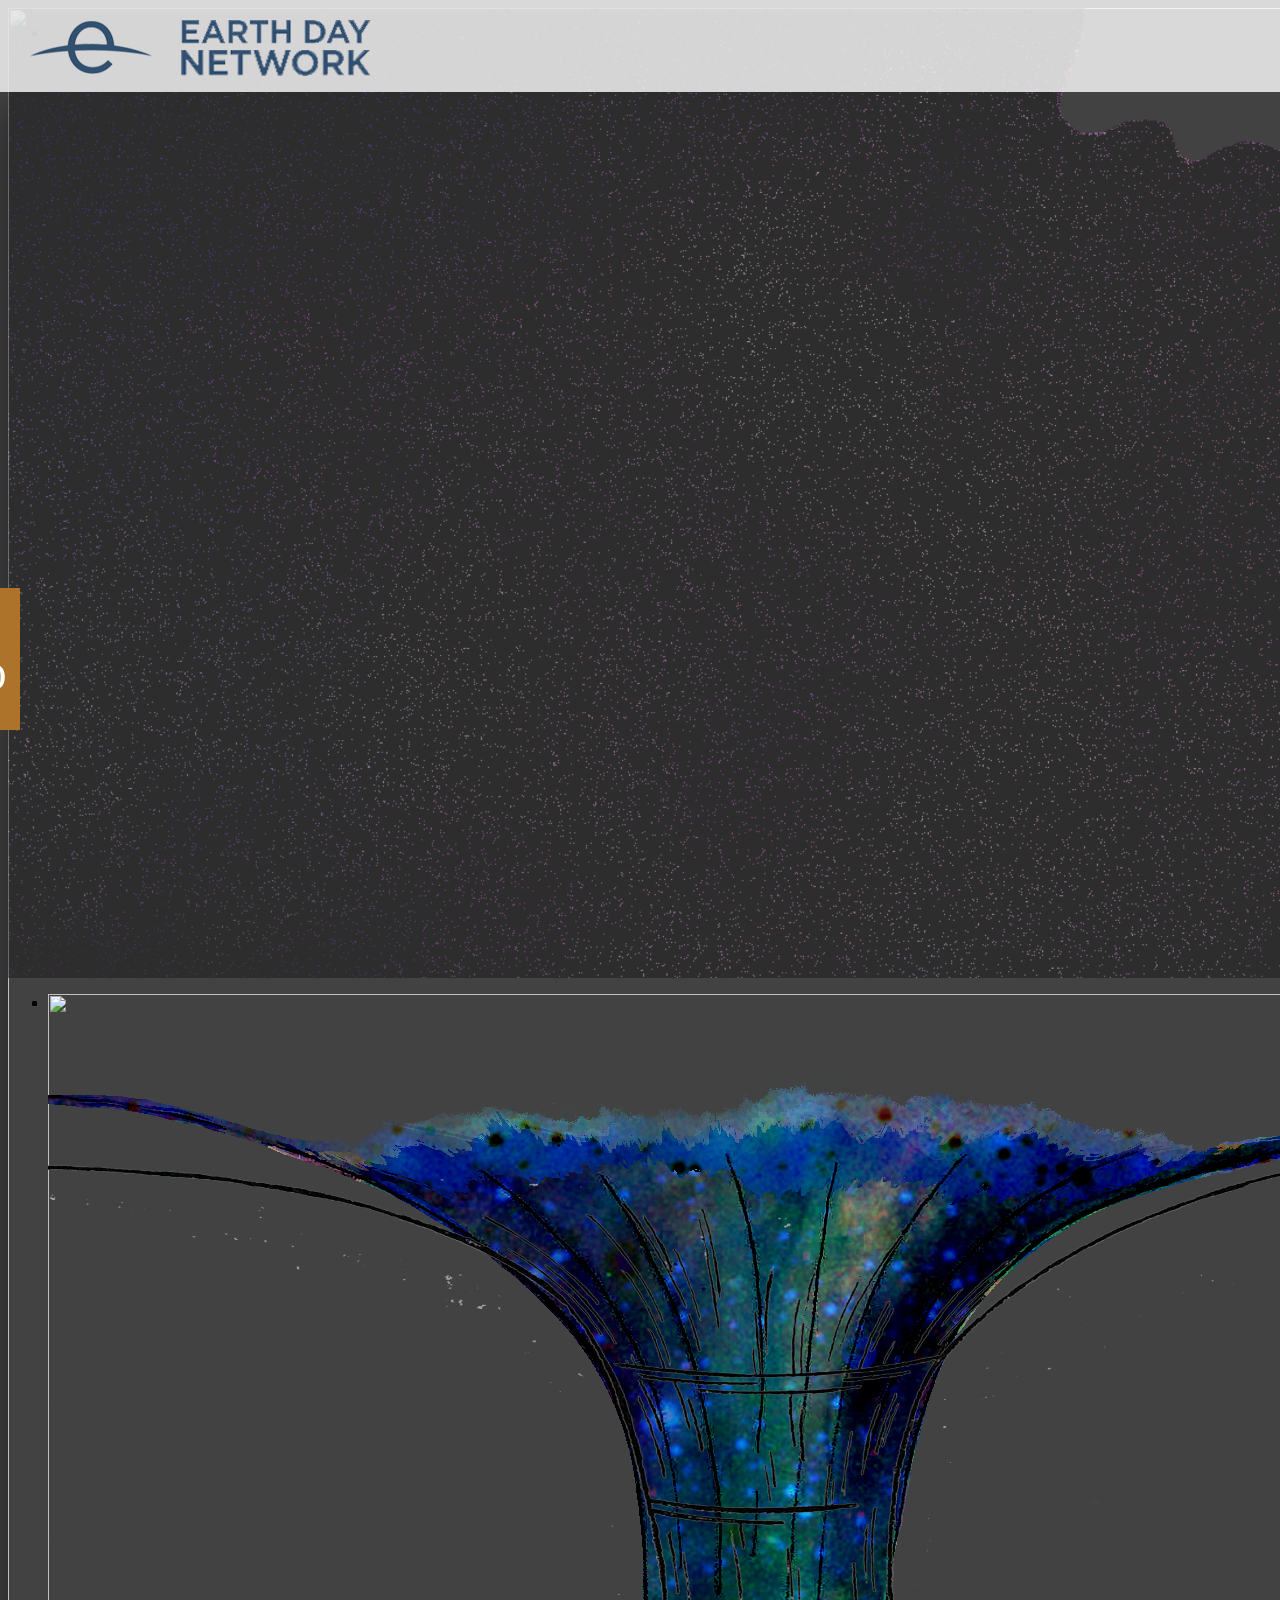
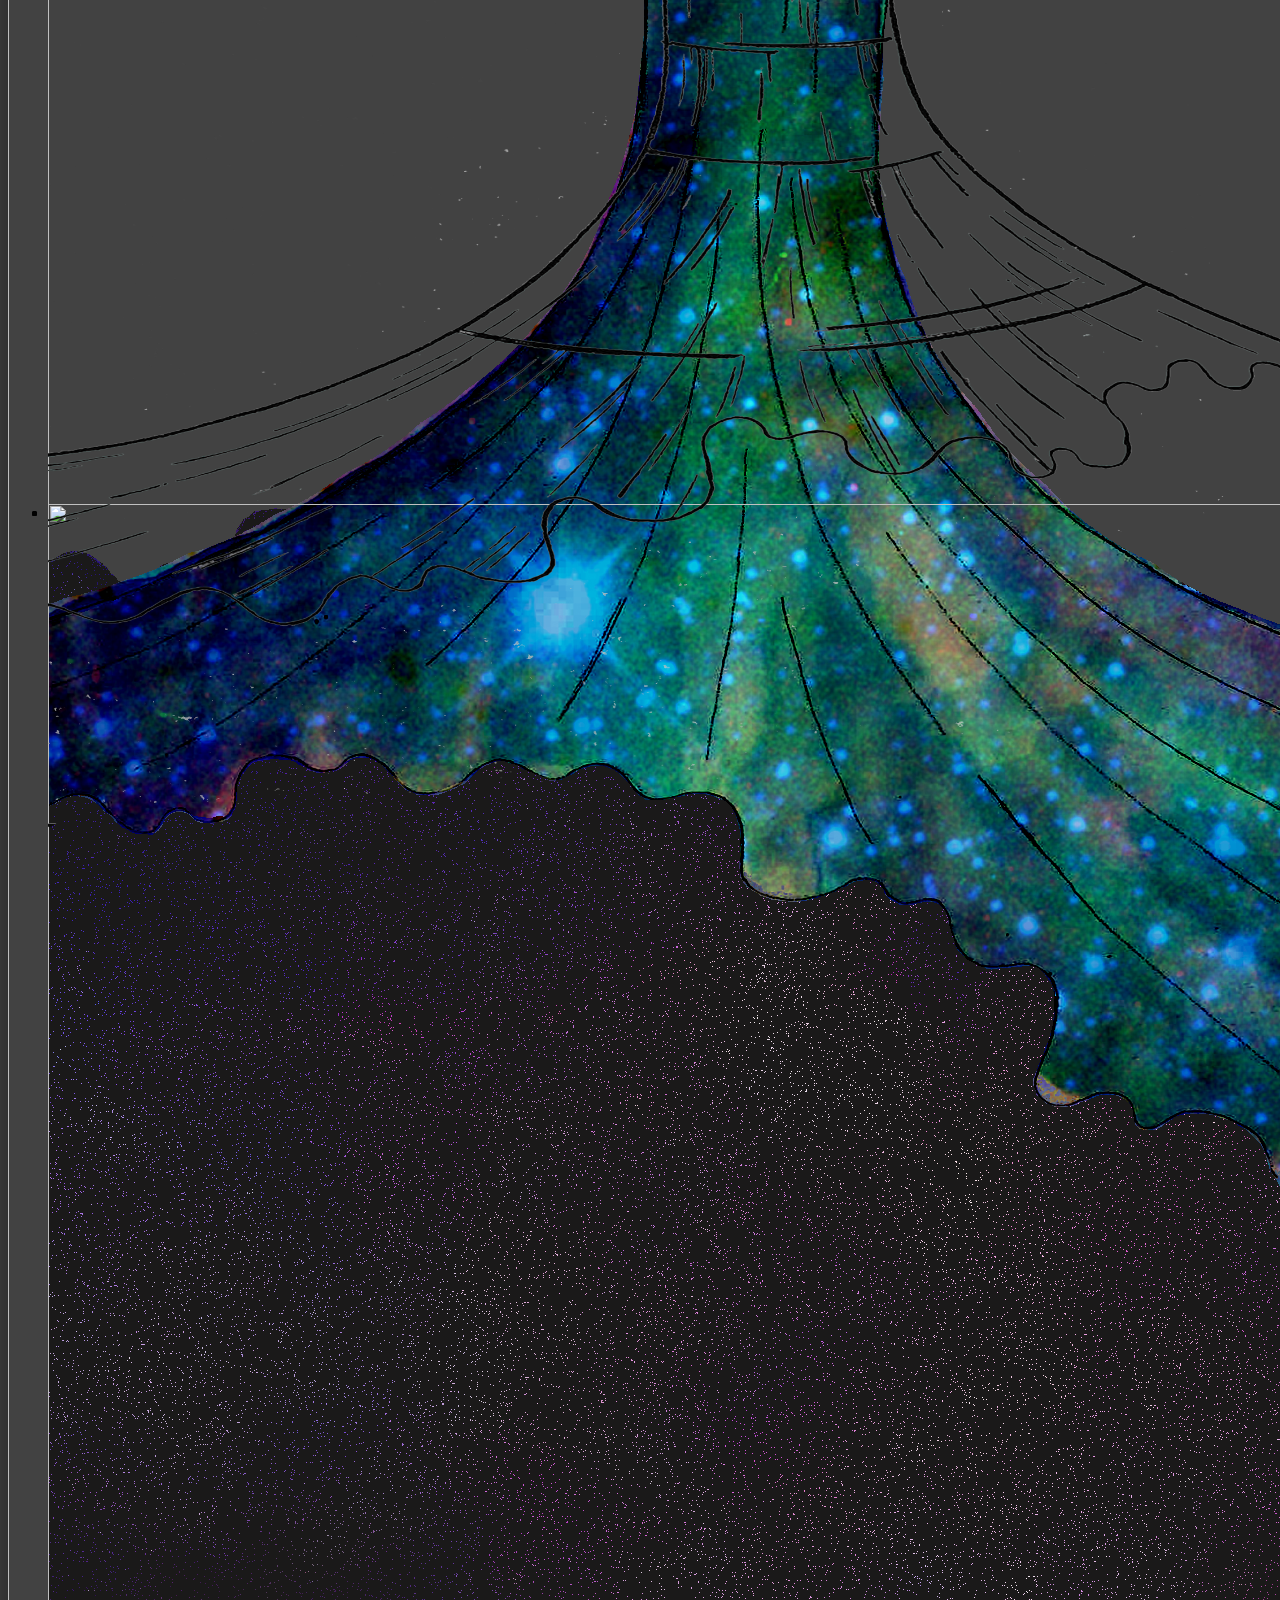
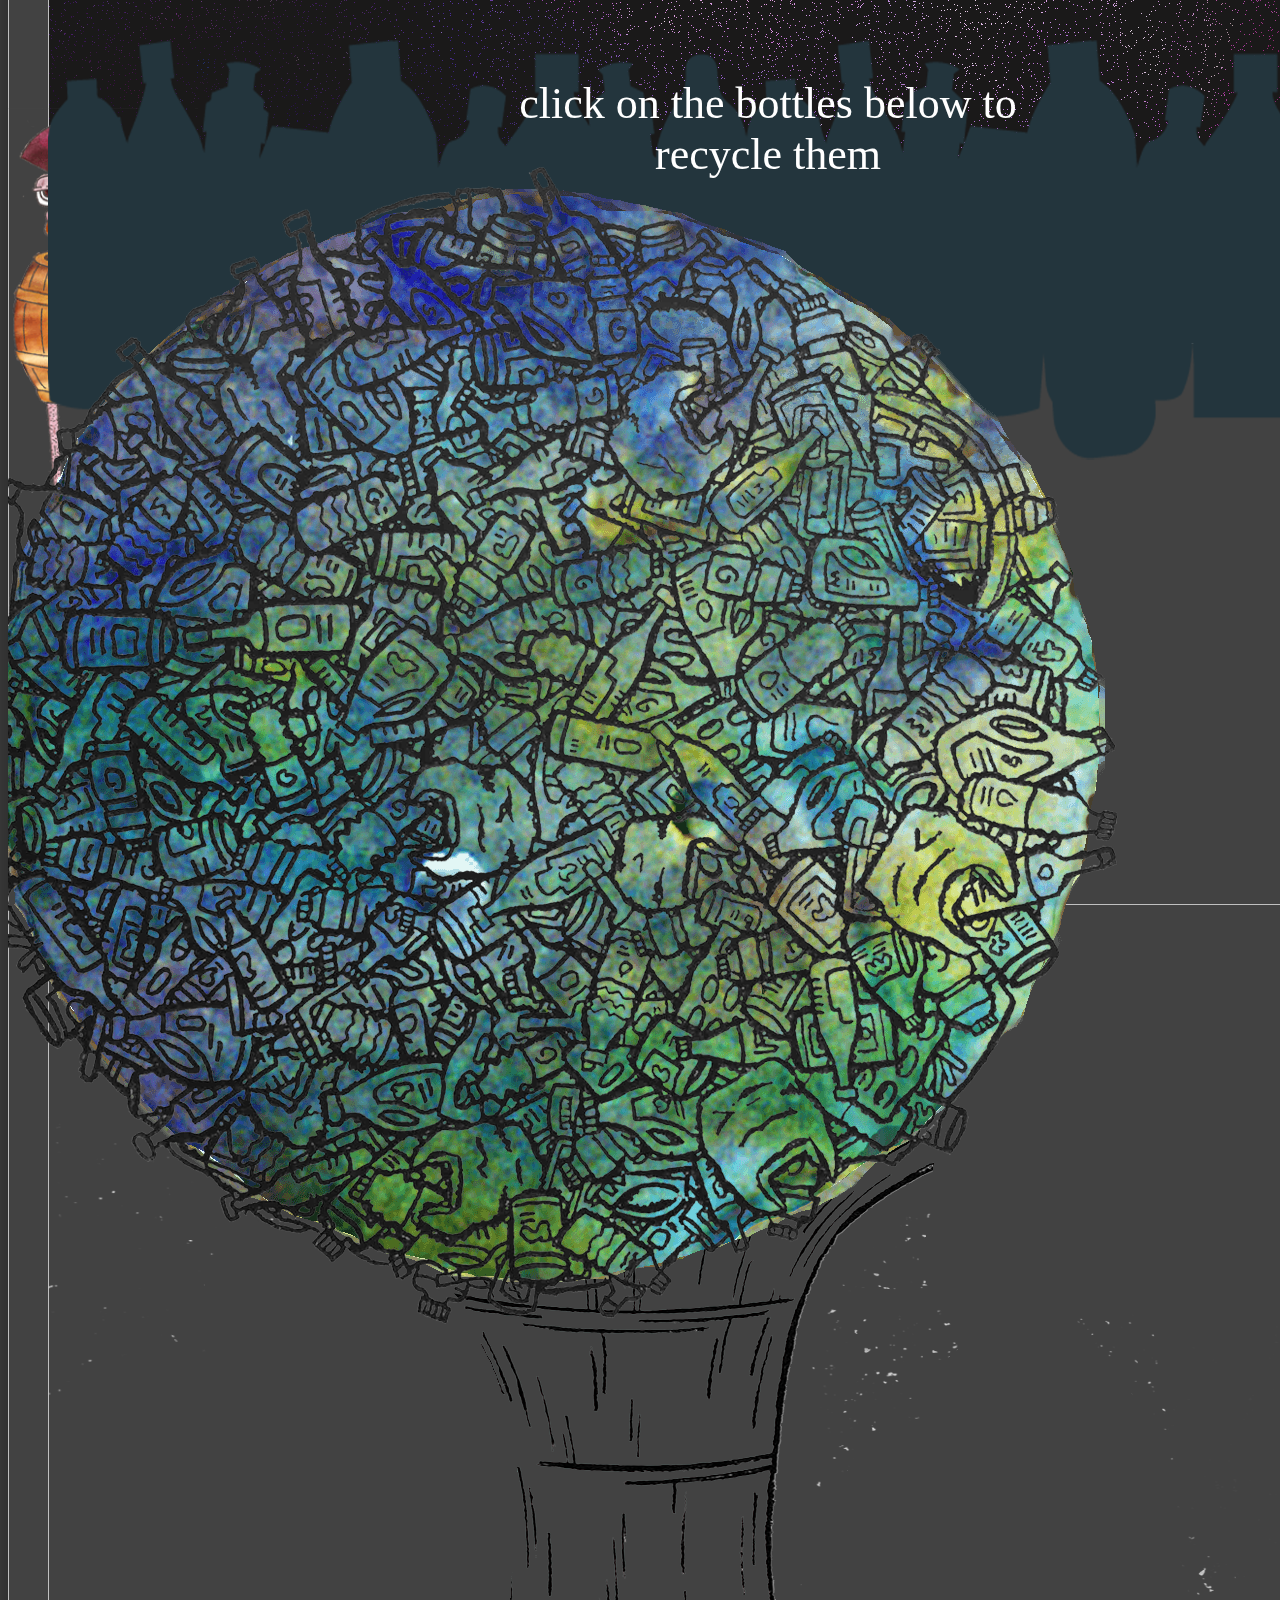
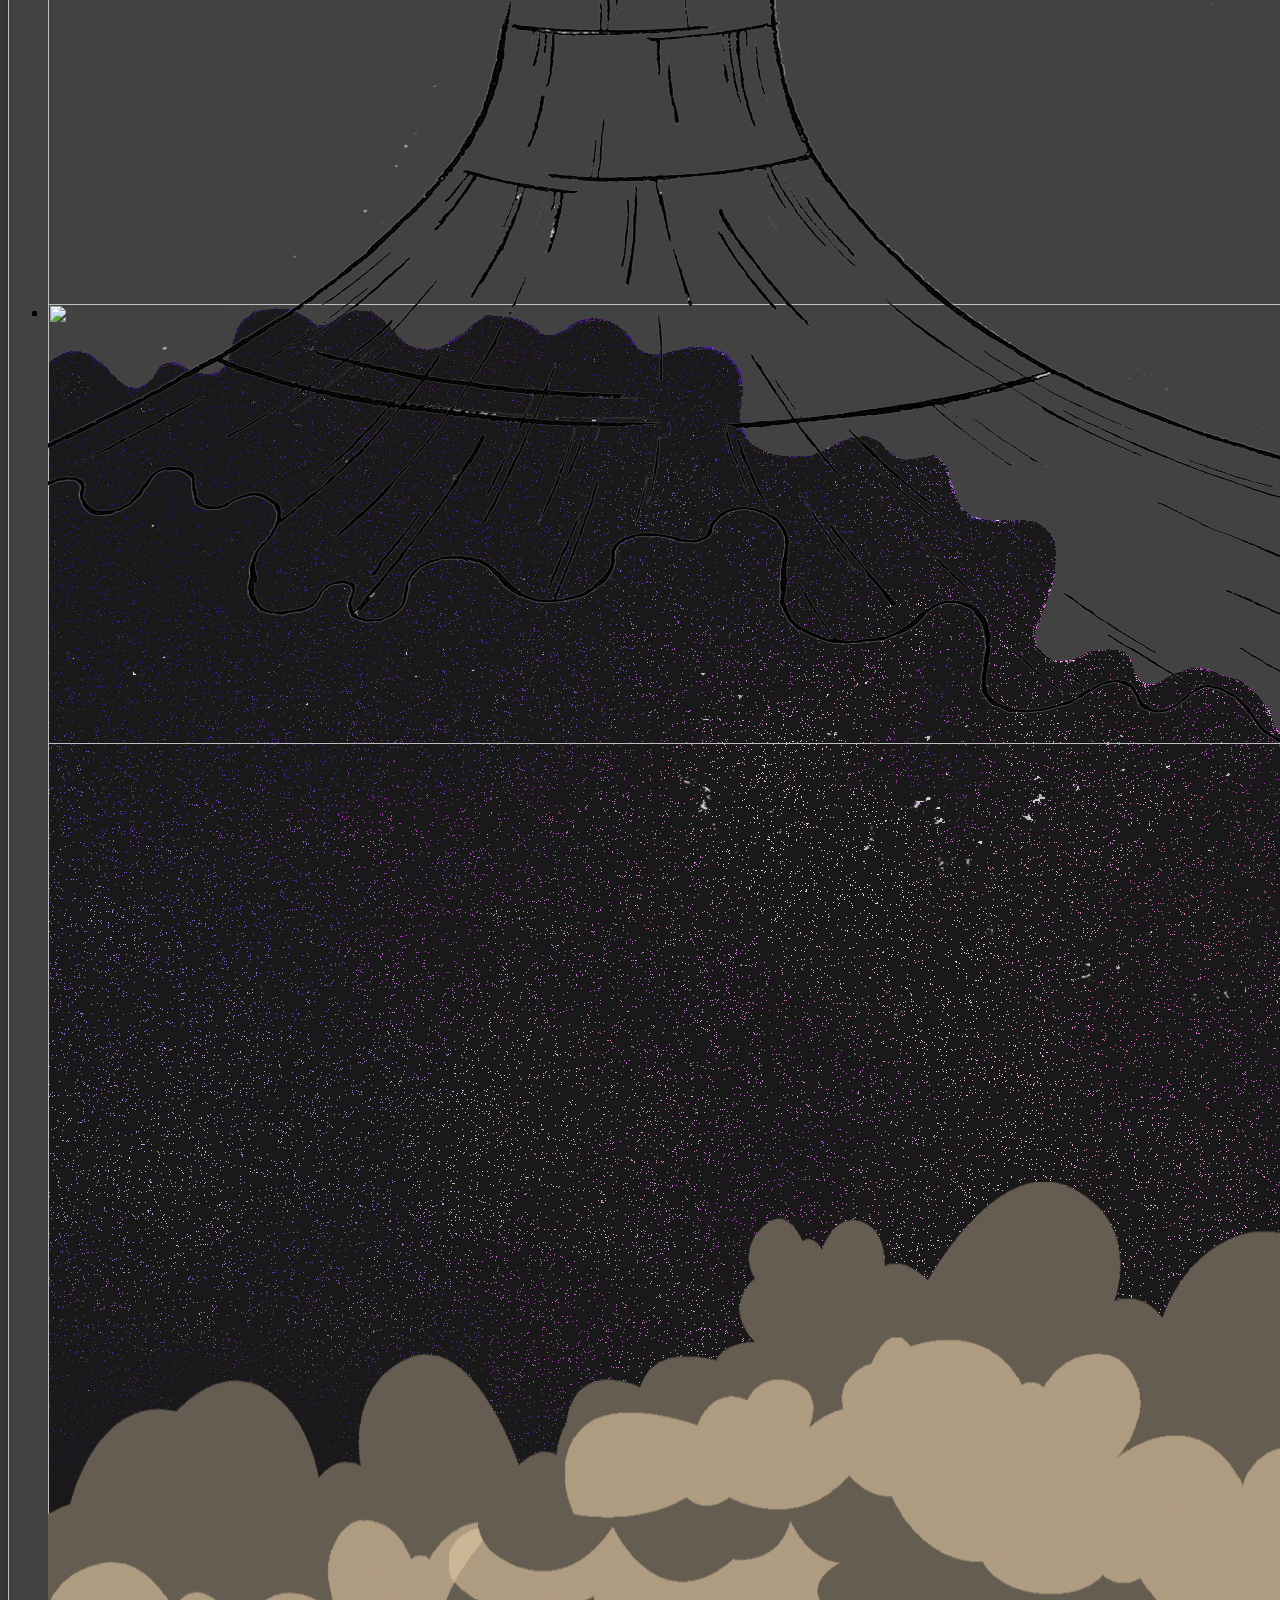
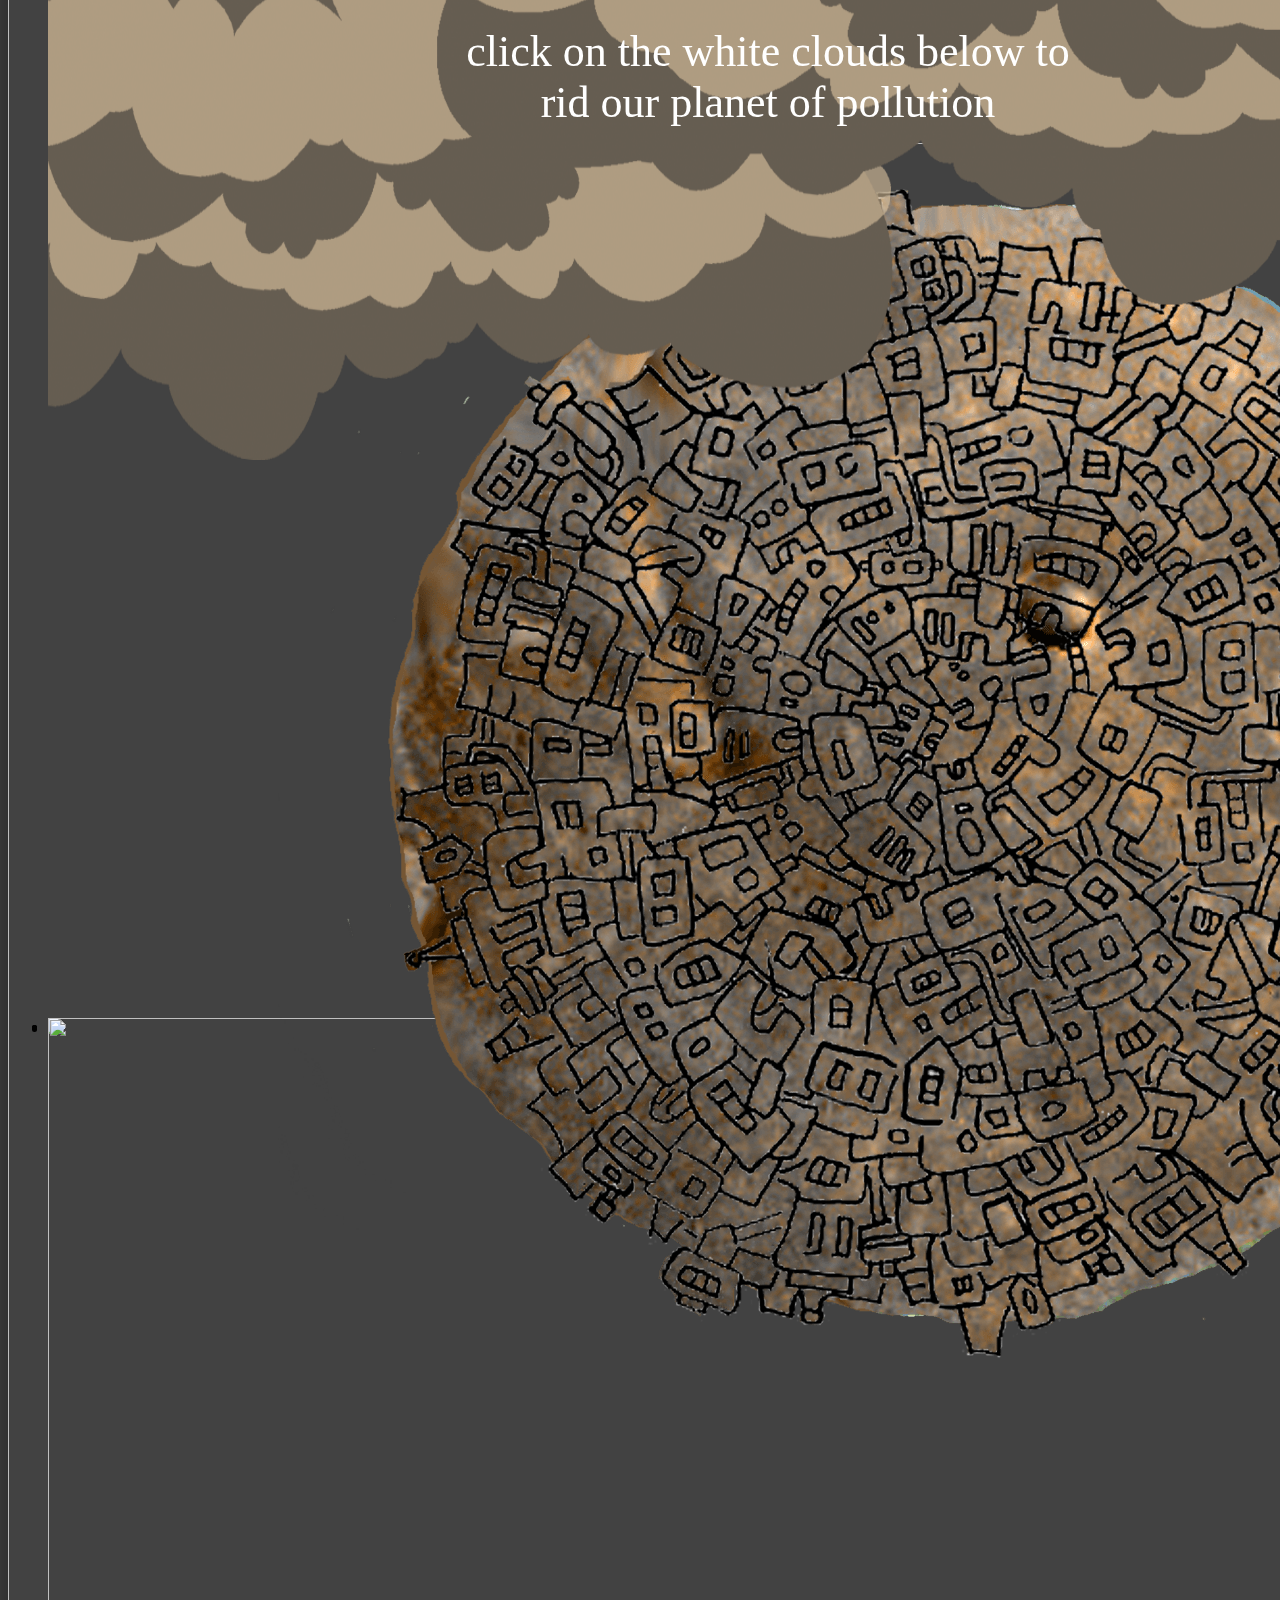
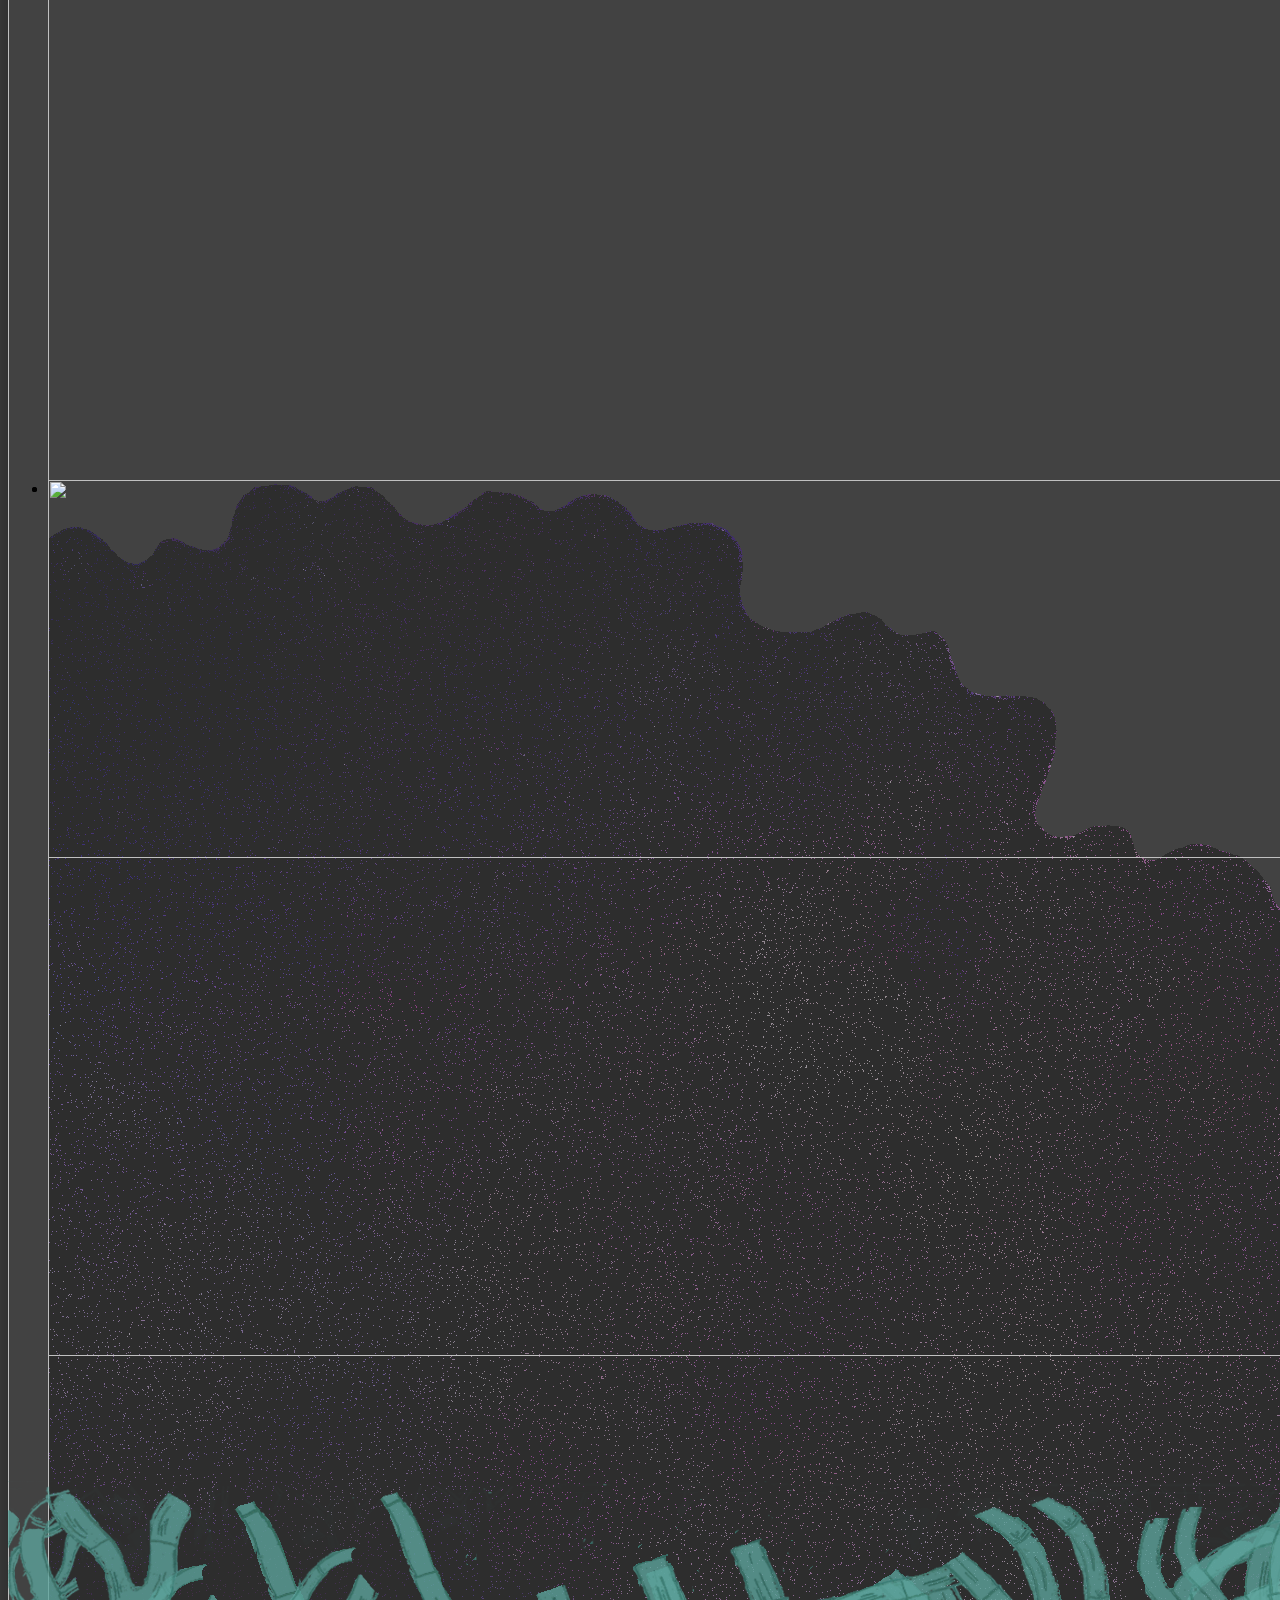
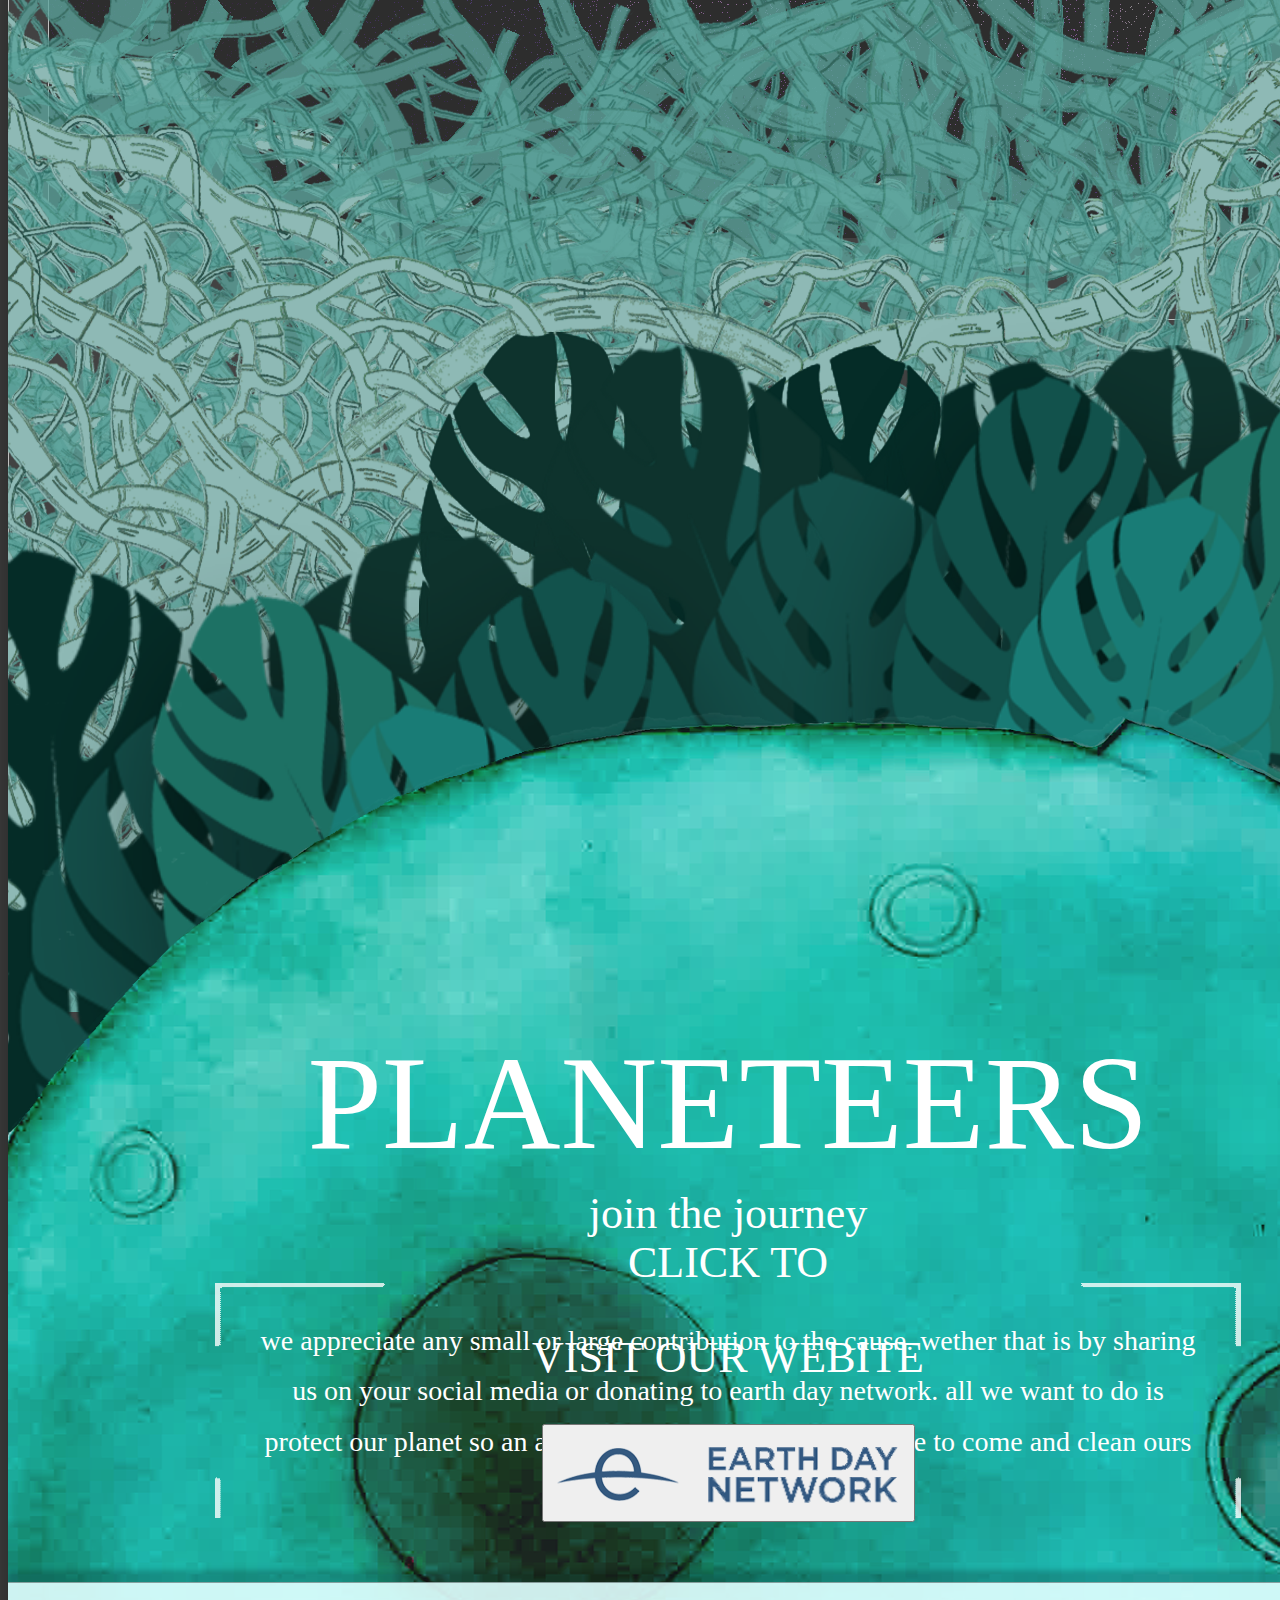
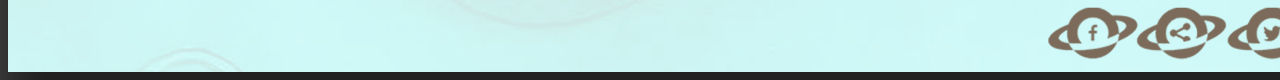
==== commit c1bbda52: "update footer button ing" ====
--- a/index.html
+++ b/index.html
@@ -3,7 +3,7 @@
 <head>
 	<meta charset="utf-8">
 	
-  	<!-- ABOUT this page -->
+	<!-- ABOUT this page -->
 	<title>Planeteers</title>
 	<meta name="description" content="This page contains, etc...">
 	<meta name="keywords" content="keyword1, keyword1, keyword1, etc..."  />
@@ -47,347 +47,351 @@
 
 				<li class="layer" data-depth="0.70">
 					<p class="scene__intro">
-					Our planet is in a fragil 
-					state, join Elgia to fix 
-					neighboring problems in 
-					hopes to help our own!</p>
-				</li>
-
-				<li class="layer" data-depth="0.80">
-					<div class="title">
+						Our planet is in a fragile 
+						state, join Elgia to fix 
+						neighboring problems in 
+						hopes to help our own!</p>
+					</li>
+
+					<li class="layer" data-depth="0.80">
+						<div class="title">
+							<p class="title__title">PLANETEERS</p>
+							<p class="title__description">join the journey</p>
+						</div>
+					</li> 
+
+					<li class="layer" data-depth="0.50">
+						<div class="scrollTo__planet1">
+							<img class="scene__buddy" src="media/img/alien/buddy.png">
+							<p class="scene__scrollButton">
+								ENTER</p>
+							</div>
+						</li>
+
+					</ul>
+				</section>
+
+
+				<section class="tunnel">
+					<ul>
+						<li class="layer" data-depth="0.20">
+							<div class="waves"></div>
+						</li>
+						<li class="layer" data-depth="0.40">
+							<img class="tunnel__stars" src="media/img/stars/GoldStars.png">
+						</li>
+						<li class="layer" data-depth="0.60"><img class="scene2__tunnel" src="media/img/tunnel/Tunnel1.png"></li>
+
+						<li class="layer overlay" data-depth="0.80">
+							<img class="tunnel-overlay" src="media/img/tunnel/tunnel-overlay.png">
+						</li>
+					</ul>
+				</section>
+
+				<section class="transition-bkg">
+					<ul>
+						<li class="layer" data-depth="0.20">
+							<div class="bottles-abovePlanet"></div>
+						</li>
+						<li class="layer" data-depth="0.20">
+							<div class="bottles-abovePlanet_two"></div>
+						</li>
+						<li class="layer" data-depth="0.20">
+							<p class="bottles-directions">click on the bottles below to recycle them</p>
+						</li>
+						<li class="layer" data-depth="0.40">
+							<img class="transition-bkg__stars" src="media/img/stars/GoldStars.png">
+						</li>
+						<li class="layer" data-depth="0.60"><img class="bkg" src="media/img/transition-slide.png"></li>
+
+					</ul>
+				</section>
+
+				<section class="planet">
+					<div class="frame--planet">
+
+						<img class="planet-bkg" src="media/img/planets/PlasticPlanet.png">
+						<img class="planet-fg" src="media/img/planets/bottles.png">
+					</div>
+
+					<div class="frame hidden">
+
+						<img id="bottle-planet1" class="puzzle-piece draggable" src="media/img/bottles/Bottles1.png" alt="" />
+
+						<img id="bottle-planet2" class="puzzle-piece draggable" src="media/img/bottles/Bottles2.png" alt="" />
+
+						<img id="bottle-planet3" class="puzzle-piece draggable" src="media/img/bottles/Bottles3.png" alt="" />
+
+					</div>
+				</section>
+
+				<button class="open_slider_two">click me</button>
+
+
+				<section>
+					<div></div>
+					<div></div>
+					<div></div>
+				</section>
+
+				<!-- use the class and data-animation tag to trigger the check in jquery  -->
+				<h1 class="showFact" data-animation="showFact_animation">
+					<div class="slideshow">
+
+						<div id="slidesContainer">
+							<p class="title_slider">PLASTIC PLANET</p>
+							<div id="slideInner">
+								<div class="slide">
+									<p>
+										Americans throw away enough plastic bottles each year to circle the earth four times. 
+									</p>
+								</div>
+
+								<div class="slide">
+									<p> 
+										Americans throw away 28 billion lbs of food a year, which is about 25% of the US food supply.
+									</p>
+								</div>
+								<div class="slide">
+									<p>
+										For ten years we have produced more plastic than during the whole of the last century.
+									</p>
+								</div>
+							</div>
+
+							<div class="nav-bullet">
+								<ul id="bullets">
+									<!-- ADDED CLASS 'nav' -->
+									<li>
+										<a class="nav" href="#" id="bullet-one"></a>
+									</li>
+									<li>
+										<a class="nav" href="#" id="bullet-two"></a>
+									</li>
+									<li>
+										<a class="nav" href="#" id="bullet-three"></a>
+									</li>
+								</ul>
+							</div>
+
+						</div>
+						<!--slidesContainer-->
+					</div>
+					<!--slideshow-->
+				</h1>
+
+				<section>
+					<div></div>
+					<div></div>
+					<div></div>
+				</section>
+
+
+				<section class="panel">
+					<!-- <p>TWO</p> -->
+					<section class="demo" id="bezier">
+						<div class="spacer s2"></div>
+						<div class="spacer s0" id="trigger"></div>
+						<div id="target">
+							<img id="drunk_badguy" src="media/img/alien/drunk_badguy.png">
+						</div>
+					</section>
+					<div class="spacer s2"></div>
+				</section>
+
+				<section class="tunnel-two">
+					<ul>
+						<li class="layer" data-depth="0.20">
+							<div class="scene2__background"></div>
+						</li>
+						<li class="layer" data-depth="0.40">
+							<img class="tunnel__stars-two" src="media/img/stars/GoldStars.png">
+						</li>
+						<li class="layer" data-depth="0.60"><img class="scene2__tunnel" src="media/img/tunnel/Tunnel2.png"></li>
+
+						<li class="layer overlay" data-depth="0.80">
+							<img class="tunnel-overlay-two" src="media/img/tunnel/OverlayTunnel2.png">
+						</li>
+					</ul>
+				</section>
+
+				<section class="transition-bkg_two">
+					<ul>
+						<li class="layer" data-depth="0.20">
+							<img class="clouds-abovePlanet" src="media/img/clouds/PolutionClouds_both.png">
+						</li>
+						<li class="layer" data-depth="0.20">
+							<p class="clouds-directions">click on the white clouds below to rid our planet of pollution</p>
+						</li>
+						<li class="layer" data-depth="0.40">
+							<img class="transition-bkg__stars" src="media/img/stars/GoldStars.png">
+						</li>
+						<li class="layer" data-depth="0.60"><img class="bkg" src="media/img/transition-slide.png"></li>
+
+					</ul>
+				</section>
+
+				<section class="planet2">
+					<div class="frame--planet2">
+
+						<img class="planet2-bkg" src="media/img/planets/PollutionPlanet2.png">
+						<img class="planet2-fg" src="media/img/planets/PolutionPlanet.png">
+					</div>
+
+					<div class="clouds">
+
+						<img class="cloud img1" id="cloud-planet1" src="media/img/clouds/Cloud1.png" alt="" />
+
+						<img class="cloud img2" id="cloud-planet2" src="media/img/clouds/Cloud2.png" alt="" />
+
+						<img class="cloud img3" id="cloud-planet3" src="media/img/clouds/Cloud3.png" alt="" />
+
+						<img class="cloud img4" id="cloud-planet4" src="media/img/clouds/Cloud4.png" alt="" />
+
+					</div>
+				</section>
+
+				<section>
+					<div></div>
+					<div></div>
+					<div></div>
+				</section>
+				<!-- <section class="second_slider"> -->
+				<!-- use the class and data-animation tag to trigger the check in jquery  -->
+				<h1 class="showFact second_slider" data-animation="showFact_animation">
+					<div class="slideshow">
+						<div id="slidesContainer">
+							<p class="title_slider">POLLUTION PLANET</p>
+							<div id="slideInner">
+								<div class="slide">
+									<p>
+										Pollution is one of the biggest global killers, affecting over 100 million people. 
+									</p>
+								</div>
+								<div class="slide">
+									<p> 
+										Over 1 million seabirds and 100,000 sea mammals are killed by pollution every year. 
+									</p>
+								</div>
+								<div class="slide">
+									<p>
+										Approximately 40% of the lakes in America are too polluted for fishing, aquatic life, or swimming.
+									</p>
+								</div>
+							</div>
+
+							<div class="nav-bullet">
+								<ul id="bullets">
+									<!-- ADDED CLASS 'nav' -->
+									<li><a class="nav" href="#" id="bullet-one"></a>
+
+									</li>
+									<li><a class="nav" href="#" id="bullet-two"></a>
+
+									</li>
+									<li><a class="nav" href="#" id="bullet-three"></a>
+
+									</li>
+								</ul>
+							</div>
+
+						</div>
+						<!--slidesContainer-->
+					</div>
+					<!--slideshow-->
+				</h1>
+				<!-- </section> -->
+
+				<section>
+					<div></div>
+					<div></div>
+					<div></div>
+				</section>
+
+				<section class="tunnel-three">
+					<ul>
+						<li class="layer" data-depth="0.20">
+							<div class="waves"></div>
+						</li>
+						<li class="layer" data-depth="0.40">
+							<img class="tunnel__stars-three" src="media/img/stars/GoldStars.png">
+						</li>
+						<li class="layer" data-depth="0.60"><img class="scene3__tunnel" src="media/img/tunnel/Tunnel3.png"></li>
+
+						<li class="layer overlay" data-depth="0.80">
+							<img class="tunnel-overlay-three" src="media/img/tunnel/OverlayTunnel3.png">
+						</li>
+					</ul>
+				</section>
+
+				<section class="transition-bkg_three">
+					<ul>
+						<li class="layer" data-depth="0.40">
+							<img class="transition-bkg__stars" src="media/img/stars/GoldStars.png">
+						</li>
+						<li class="layer" data-depth="0.60"><img class="bkg" src="media/img/transition-slide.png"></li>
+					</ul>
+				</section>
+
+
+				<div class="back-to-top">
+					<p>BACK TO</p>
+					<p class="font_large">TOP</p>
+				</div>
+
+				<div class="hero">
+
+					<div class="parallax-layer layer-1" data-animation="layer-1_animate"></div>
+					<div class="parallax-layer layer-2"></div>
+					<div class="parallax-layer layer-3"></div>
+					<div class="parallax-layer layer-4"></div>
+					<div class="logo">
+					</div>
+				</div>
+				<div></div>
+
+				<footer>
+					<div class="footer__title">
 						<p class="title__title">PLANETEERS</p>
 						<p class="title__description">join the journey</p>
-					</div>
-				</li> 
-
-				<li class="layer" data-depth="0.50">
-					<div class="scrollTo__planet1">
-						<img class="scene__buddy" src="media/img/alien/buddy.png">
-						<p class="scene__scrollButton">
-						ENTER</p>
-					</div>
-				</li>
-
-			</ul>
-		</section>
-
-
-		<section class="tunnel">
-			<ul>
-				<li class="layer" data-depth="0.20">
-					<div class="waves"></div>
-				</li>
-				<li class="layer" data-depth="0.40">
-					<img class="tunnel__stars" src="media/img/stars/GoldStars.png">
-				</li>
-				<li class="layer" data-depth="0.60"><img class="scene2__tunnel" src="media/img/tunnel/Tunnel1.png"></li>
-
-				<li class="layer overlay" data-depth="0.80">
-					<img class="tunnel-overlay" src="media/img/tunnel/tunnel-overlay.png">
-				</li>
-			</ul>
-		</section>
-
-		<section class="transition-bkg">
-			<ul>
-				<li class="layer" data-depth="0.20">
-					<div class="bottles-abovePlanet"></div>
-				</li>
-				<li class="layer" data-depth="0.20">
-					<div class="bottles-abovePlanet_two"></div>
-				</li>
-				<li class="layer" data-depth="0.20">
-					<p class="bottles-directions">click on the bottles below to recyle them</p>
-				</li>
-				<li class="layer" data-depth="0.40">
-					<img class="transition-bkg__stars" src="media/img/stars/GoldStars.png">
-				</li>
-				<li class="layer" data-depth="0.60"><img class="bkg" src="media/img/transition-slide.png"></li>
-
-			</ul>
-		</section>
-
-		<section class="planet">
-			<div class="frame--planet">
-
-				<img class="planet-bkg" src="media/img/planets/PlasticPlanet.png">
-				<img class="planet-fg" src="media/img/planets/bottles.png">
-			</div>
-
-			<div class="frame hidden">
-				
-				<img id="bottle-planet1" class="puzzle-piece draggable" src="media/img/bottles/Bottles1.png" alt="" />
-			
-				<img id="bottle-planet2" class="puzzle-piece draggable" src="media/img/bottles/Bottles2.png" alt="" />
-			
-				<img id="bottle-planet3" class="puzzle-piece draggable" src="media/img/bottles/Bottles3.png" alt="" />
-
-			</div>
-		</section>
-
-		<button class="open_slider_two">click me</button>
-
-
-		<section>
-		<div></div>
-		<div></div>
-		<div></div>
-		</section>
-
-		<!-- use the class and data-animation tag to trigger the check in jquery  -->
-		<h1 class="showFact" data-animation="showFact_animation">
-			<div id="slideshow">
-
-				<div id="slidesContainer">
-					<p class="title_slider">PLASTIC PLANET</p>
-					<div class="slide">
-						<p>
-							Americans throw away enough plastic bottles each year to circle the earth four times. 
-						</p>
-					</div>
-
-					<div class="slide">
-						<p> 
-							Americans throw away 28 billion lbs of food a year, which is about 25% of the US food supply.
-						</p>
-					</div>
-					<div class="slide">
-						<p>
-							For ten years we have produced more plastic than during the whole of the last century.
-						</p>
-					</div>
-
-					<div class="nav-bullet">
-					<ul id="bullets">
-					<!-- ADDED CLASS 'nav' -->
-					<li><a class="nav" href="#" id="bullet-one"></a>
-
-					</li>
-					<li><a class="nav" href="#" id="bullet-two"></a>
-
-					</li>
-					<li><a class="nav" href="#" id="bullet-three"></a>
-
-					</li>
-					</ul>
-					</div>
-
-				</div>
-			<!--slidesContainer-->
-			</div>
-		<!--slideshow-->
-		</h1>
-
-		<section>
-		<div></div>
-		<div></div>
-		<div></div>
-		</section>
-
-		
-		<section class="panel">
-			<!-- <p>TWO</p> -->
-			<section class="demo" id="bezier">
-				<div class="spacer s2"></div>
-				<div class="spacer s0" id="trigger"></div>
-				<div id="target">
-					<img id="drunk_badguy" src="media/img/alien/drunk_badguy.png">
-				</div>
-			</section>
-			<div class="spacer s2"></div>
-		</section>
-
-		<section class="tunnel-two">
-			<ul>
-				<li class="layer" data-depth="0.20">
-					<div class="scene2__background"></div>
-				</li>
-				<li class="layer" data-depth="0.40">
-					<img class="tunnel__stars-two" src="media/img/stars/GoldStars.png">
-				</li>
-				<li class="layer" data-depth="0.60"><img class="scene2__tunnel" src="media/img/tunnel/Tunnel2.png"></li>
-
-				<li class="layer overlay" data-depth="0.80">
-					<img class="tunnel-overlay-two" src="media/img/tunnel/OverlayTunnel2.png">
-				</li>
-			</ul>
-		</section>
-
-		<section class="transition-bkg_two">
-			<ul>
-				<li class="layer" data-depth="0.20">
-					<img class="clouds-abovePlanet" src="media/img/clouds/PolutionClouds_both.png">
-				</li>
-				<li class="layer" data-depth="0.20">
-					<p class="clouds-directions">click on the white clouds below to rid our planet of pollution</p>
-				</li>
-				<li class="layer" data-depth="0.40">
-					<img class="transition-bkg__stars" src="media/img/stars/GoldStars.png">
-				</li>
-				<li class="layer" data-depth="0.60"><img class="bkg" src="media/img/transition-slide.png"></li>
-
-			</ul>
-		</section>
-
-		<section class="planet2">
-			<div class="frame--planet2">
-
-				<img class="planet2-bkg" src="media/img/planets/PollutionPlanet2.png">
-				<img class="planet2-fg" src="media/img/planets/PolutionPlanet.png">
-			</div>
-
-			<div class="clouds">
-				
-				<img class="cloud img1" id="cloud-planet1" src="media/img/clouds/Cloud1.png" alt="" />
-			
-				<img class="cloud img2" id="cloud-planet2" src="media/img/clouds/Cloud2.png" alt="" />
-			
-				<img class="cloud img3" id="cloud-planet3" src="media/img/clouds/Cloud3.png" alt="" />
-
-				<img class="cloud img4" id="cloud-planet4" src="media/img/clouds/Cloud4.png" alt="" />
-
-			</div>
-		</section>
-
-		<section>
-		<div></div>
-		<div></div>
-		<div></div>
-		</section>
-		<!-- <section class="second_slider"> -->
-		<!-- use the class and data-animation tag to trigger the check in jquery  -->
-			<h1 class="showFact second_slider" data-animation="showFact_animation_two">
-			  <div id="slideshow">
-			      <div id="slidesContainer">
-			        
-			          <div class="slide">
-			              <p>
-			              	Pollution is one of the biggest global killers, affecting over 100 million people. 
-			              </p>
-			          </div>
-			          <div class="slide">
-			            <p> 
-			            	Over 1 million seabirds and 100,000 sea mammals are killed by pollution every year. 
-			            </p>
-			          </div>
-			          <div class="slide">
-			            <p>
-			            	Approximately 40% of the lakes in America are too polluted for fishing, aquatic life, or swimming.
-			            </p>
-			          </div>
-
-			          <div class="nav-bullet">
-			              <ul id="bullets">
-			                 <!-- ADDED CLASS 'nav' -->
-			                  <li><a class="nav" href="#" id="bullet-one"></a>
-
-			                  </li>
-			                  <li><a class="nav" href="#" id="bullet-two"></a>
-
-			                  </li>
-			                  <li><a class="nav" href="#" id="bullet-three"></a>
-
-			                  </li>
-			              </ul>
-			          </div>
-
-			      </div>
-			      <!--slidesContainer-->
-			  </div>
-			<!--slideshow-->
-			</h1>
-		<!-- </section> -->
-
-		<section>
-		<div></div>
-		<div></div>
-		<div></div>
-		</section>
-
-		<section class="tunnel-three">
-			<ul>
-				<li class="layer" data-depth="0.20">
-					<div class="waves"></div>
-				</li>
-				<li class="layer" data-depth="0.40">
-					<img class="tunnel__stars-three" src="media/img/stars/GoldStars.png">
-				</li>
-				<li class="layer" data-depth="0.60"><img class="scene3__tunnel" src="media/img/tunnel/Tunnel3.png"></li>
-
-				<li class="layer overlay" data-depth="0.80">
-					<img class="tunnel-overlay-three" src="media/img/tunnel/OverlayTunnel3.png">
-				</li>
-			</ul>
-		</section>
-
-		<section class="transition-bkg_three">
-			<ul>
-				<li class="layer" data-depth="0.40">
-					<img class="transition-bkg__stars" src="media/img/stars/GoldStars.png">
-				</li>
-				<li class="layer" data-depth="0.60"><img class="bkg" src="media/img/transition-slide.png"></li>
-			</ul>
-		</section>
-
-		
-		<div class="back-to-top">
-			<p>BACK TO</p>
-			<p class="font_large">TOP</p>
-		</div>
-
-		<div class="hero">
-
-			<div class="parallax-layer layer-1" data-animation="layer-1_animate"></div>
-			<div class="parallax-layer layer-2"></div>
-			<div class="parallax-layer layer-3"></div>
-			<div class="parallax-layer layer-4"></div>
-			<div class="logo">
-			</div>
-			</div>
-		<div></div>
-
-		<footer>
-			<div class="footer__title">
-				<p class="title__title">PLANETEERS</p>
-				<p class="title__description">join the journey</p>
-				<p class="para">we appreciate any small or large contribution to the cause. wether that is by sharing us on your social media or donating to earth day network. all we want to do is protect our planet so an alien from the future does not have to come and clean ours up!</p>
-			</div>
-
-			<div class="footer__button">
-				<p class="title__description">CLICK TO</p>
-				<p class="title__description">VISIT OUR WEBITE</p>
-			</div>
-
-			<button id="footer__logo">
-				<img src="media/img/logos/EarthDayLogo_white.png">
-			</button>
-
-			<div class="leaves__rotation">
-                <div class="leaves"></div>
-            </div>
-            <div class="leaves__rotation_two">
-                <div class="leaves"></div>
-            </div>
-            <div class="leaves__rotation_three">
-                <div class="leaves"></div>
-            </div>
-            <div class="leaves__rotation_four">
-                <div class="leaves"></div>
-            </div>
-			<img class="footer-leaves" src="media/img/forest/leaves_wide.png">
-
-			<img class="footer-planet" src="media/img/planets/GreenPlanet_footer.png">
-			<div class="footer__copyright">
-				<p>copyright 2016. earthday network.</p>
-				<img class="footer-logos" src="media/img/icons/IconsCombined_03.png">
-			</div>
-
-		</footer>
-	</div> <!-- End of page-wrapper -->
-
-
-	<script src="media/js/TweenMax.min.js"></script>
- 	<script type="text/javascript" src="media/js/jquery-2.1.1.min.js"></script>
+						<p class="para">we appreciate any small or large contribution to the cause. wether that is by sharing us on your social media or donating to earth day network. all we want to do is protect our planet so an alien from the future does not have to come and clean ours up!</p>
+					</div>
+
+					<div class="footer__button">
+						<p class="title__description">CLICK TO</p>
+						<p class="title__description">VISIT OUR WEBITE</p>
+					</div>
+
+					<button id="footer__logo">
+						<img src="media/img/logos/EarthDayLogo_blue.png">
+					</button>
+
+					<div class="leaves__rotation">
+						<div class="leaves"></div>
+					</div>
+					<div class="leaves__rotation_two">
+						<div class="leaves"></div>
+					</div>
+					<div class="leaves__rotation_three">
+						<div class="leaves"></div>
+					</div>
+					<div class="leaves__rotation_four">
+						<div class="leaves"></div>
+					</div>
+					<img class="footer-leaves" src="media/img/forest/leaves_wide.png">
+
+					<img class="footer-planet" src="media/img/planets/GreenPlanet_footer.png">
+					<div class="footer__copyright">
+						<p>copyright 2016. earthday network.</p>
+						<img class="footer-logos" src="media/img/icons/IconsCombined_03.png">
+					</div>
+
+				</footer>
+			</div> <!-- End of page-wrapper -->
+
+
+			<script src="media/js/TweenMax.min.js"></script>
+			<script type="text/javascript" src="media/js/jquery-2.1.1.min.js"></script>
 	<!--<script type="text/javascript" src="https://cdnjs.cloudflare.com/ajax/libs/gsap/1.18.4/TweenMax.min.js"></script>
 	<script type="text/javascript" src="http://code.jquery.com/jquery-2.1.1.min.js"></script>-->
 	<script type="text/javascript" src="media/js/jquery.scrollTo.js"></script>
--- a/media/css/main.css
+++ b/media/css/main.css
@@ -134,6 +134,34 @@
   -webkit-border-radius: 10px;
 }
 
+.nav-bullet_two {
+  position: absolute;
+  margin: 0 auto;
+  left: 50%;
+  transform: translateX(-50%);
+  padding-top: 200px;
+}
+
+.nav-bullet_two ul li {
+  float: left;
+  margin: 0 auto;
+  list-style-type: none;
+}
+
+.nav-bullet_two ul li .nav_two {
+  margin: 0 auto;
+  list-style-type: none;
+  display: block;
+  width: 20px;
+  height: 20px;
+  float: left;
+  margin: 0 12px;
+  background-color: #FFF;
+  border-radius: 10px;
+  -moz-border-radius: 10px;
+  -webkit-border-radius: 10px;
+}
+
 /*BULLET HIGHLIGHT CLASS*/
 .nav-bullet ul li a.activeBullet {
   background-color: #bf9756;
@@ -144,6 +172,15 @@
   opacity: 0.8;
 }
 
+.nav-bullet_two ul li a.activeBullet_two {
+  background-color: #bf9756;
+}
+
+.nav-bullet_two ul li a:hover, .nav-bullet_two ul li a.active {
+  background-color: #bf9756;
+  opacity: 0.8;
+}
+
 .active {
   background-color: #bf9756 !important;
 }
@@ -153,7 +190,8 @@
   -webkit-transition: all 0.2s ease;
 }
 
-#slideInner {
+#slideInner,
+#slideInner_two {
   transform-origin: 50% 50%;
 }
 
@@ -163,12 +201,14 @@
   color: white;
 }
 
-.slide {
+.slide,
+.slide_two {
   transform: translateX(-50%);
   transition: all 1s ease-in;
 }
 
-.slide p {
+.slide p,
+.slide_two p {
   padding: 26px 0px;
   height: 193px;
   line-height: 1.3em;
@@ -176,6 +216,10 @@
 }
 
 .transform .slide {
+  transform: translateX(0);
+}
+
+.transform .slide_two {
   transform: translateX(0);
 }
 
@@ -257,7 +301,7 @@
 
 .fixed-container .alien {
   position: fixed;
-  top: 50px;
+  top: 92px;
   transition-duration: 1s;
 }
 
@@ -511,7 +555,7 @@
   color: white;
   width: 1440px;
   top: 1130px;
-  padding: 0 446px;
+  padding: 0 426px;
   position: absolute;
   z-index: 50;
   font-size: 44px;
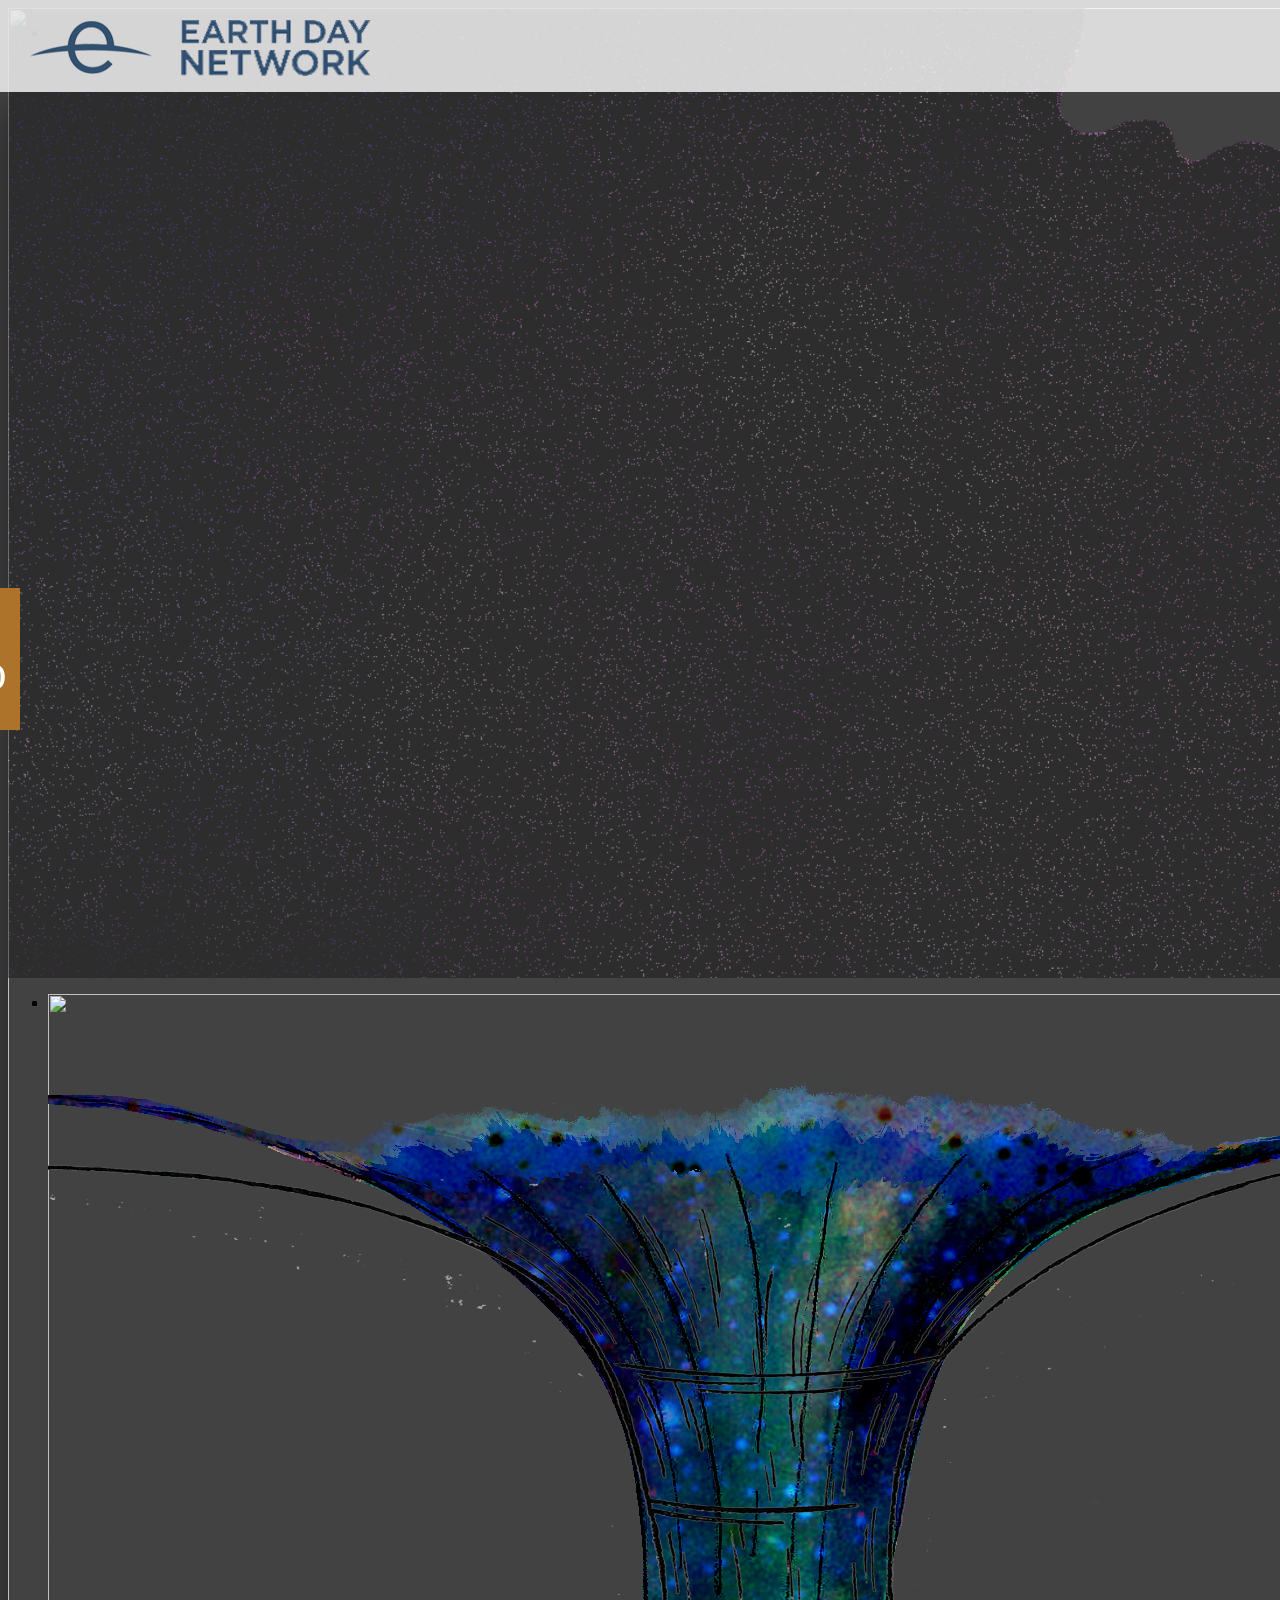
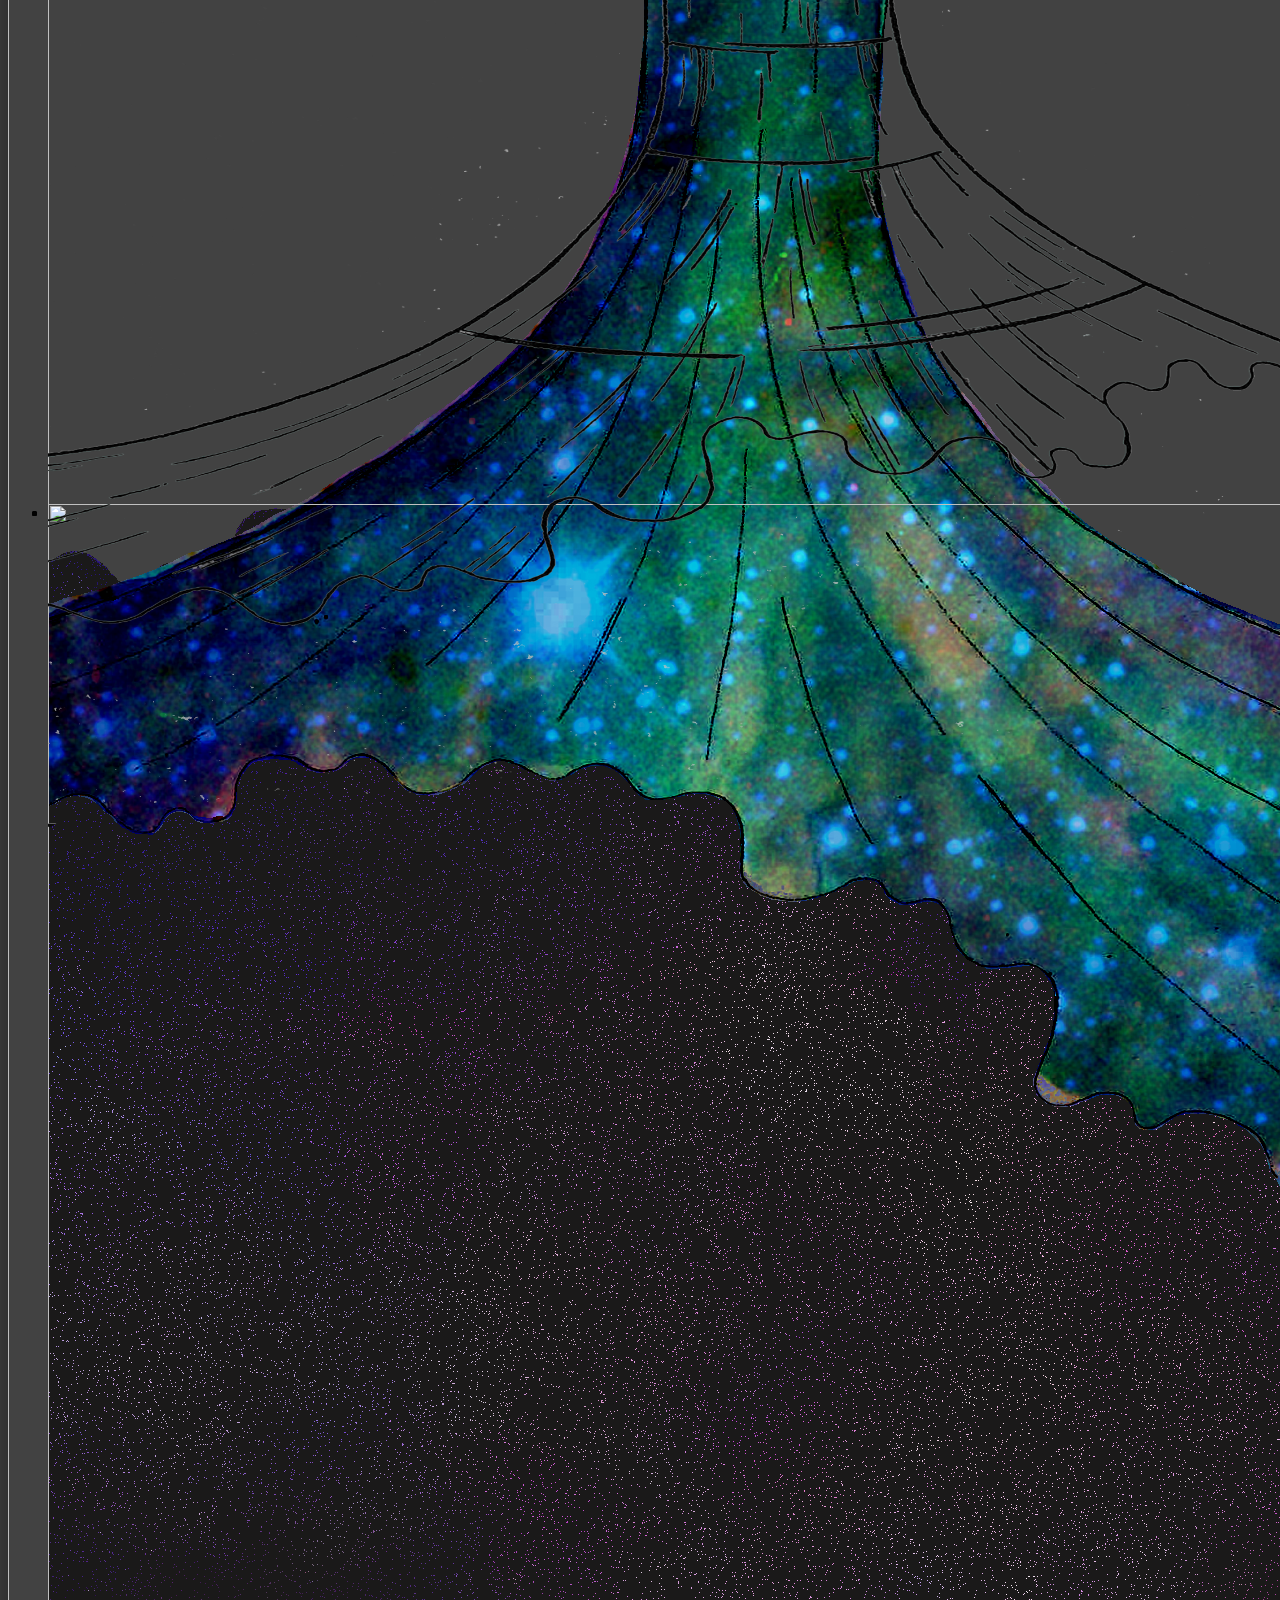
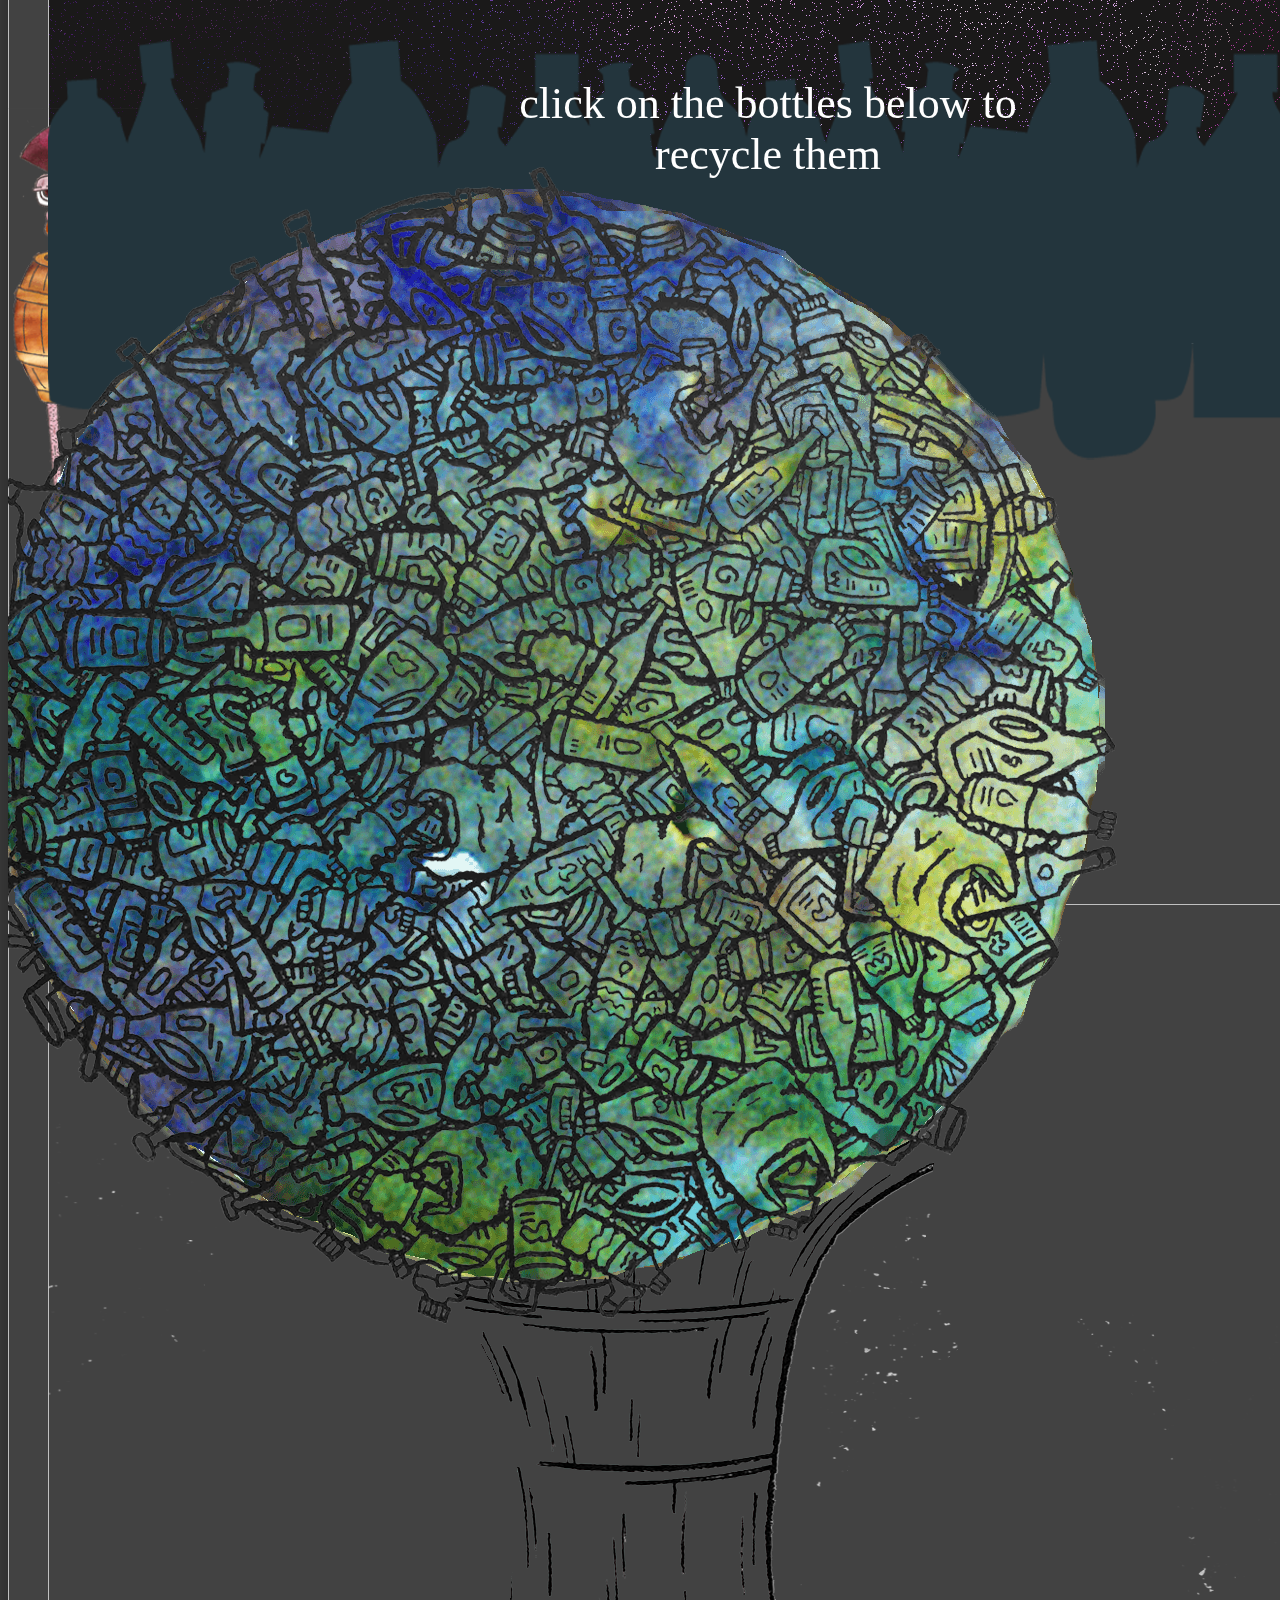
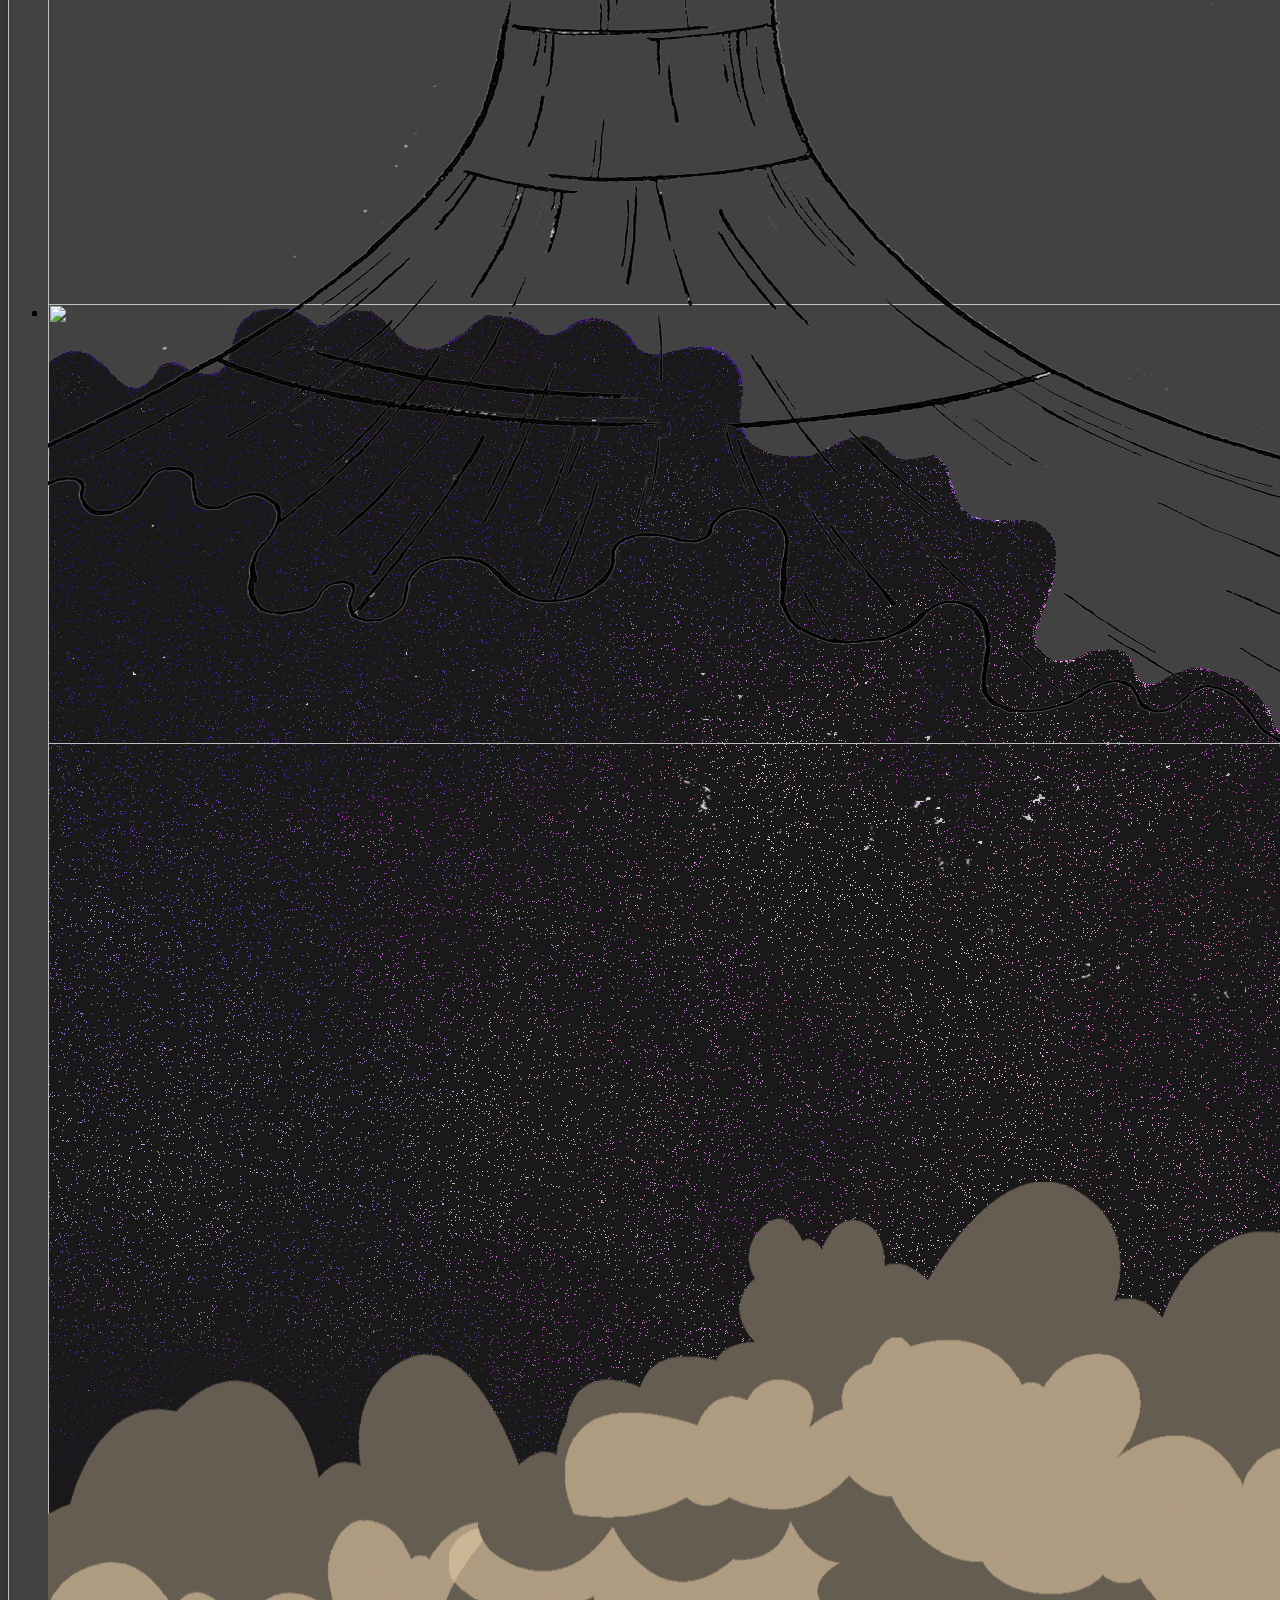
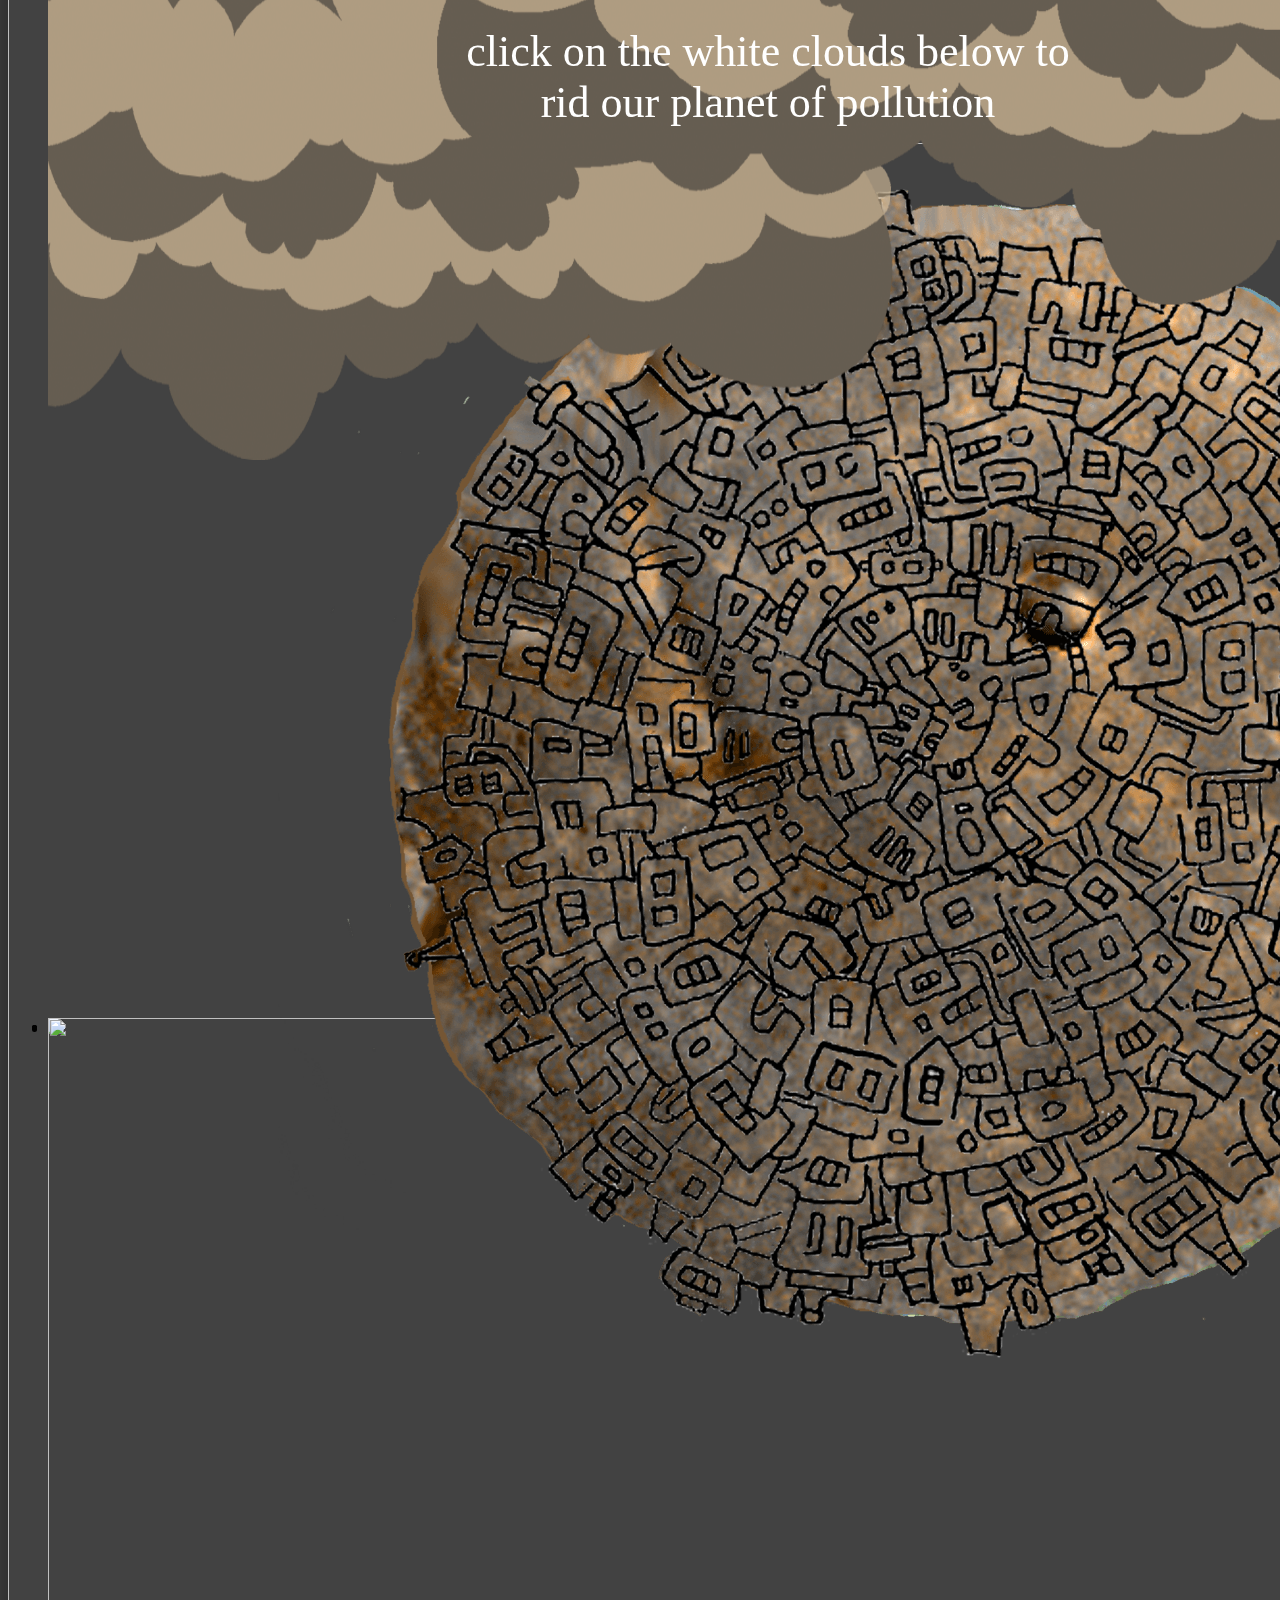
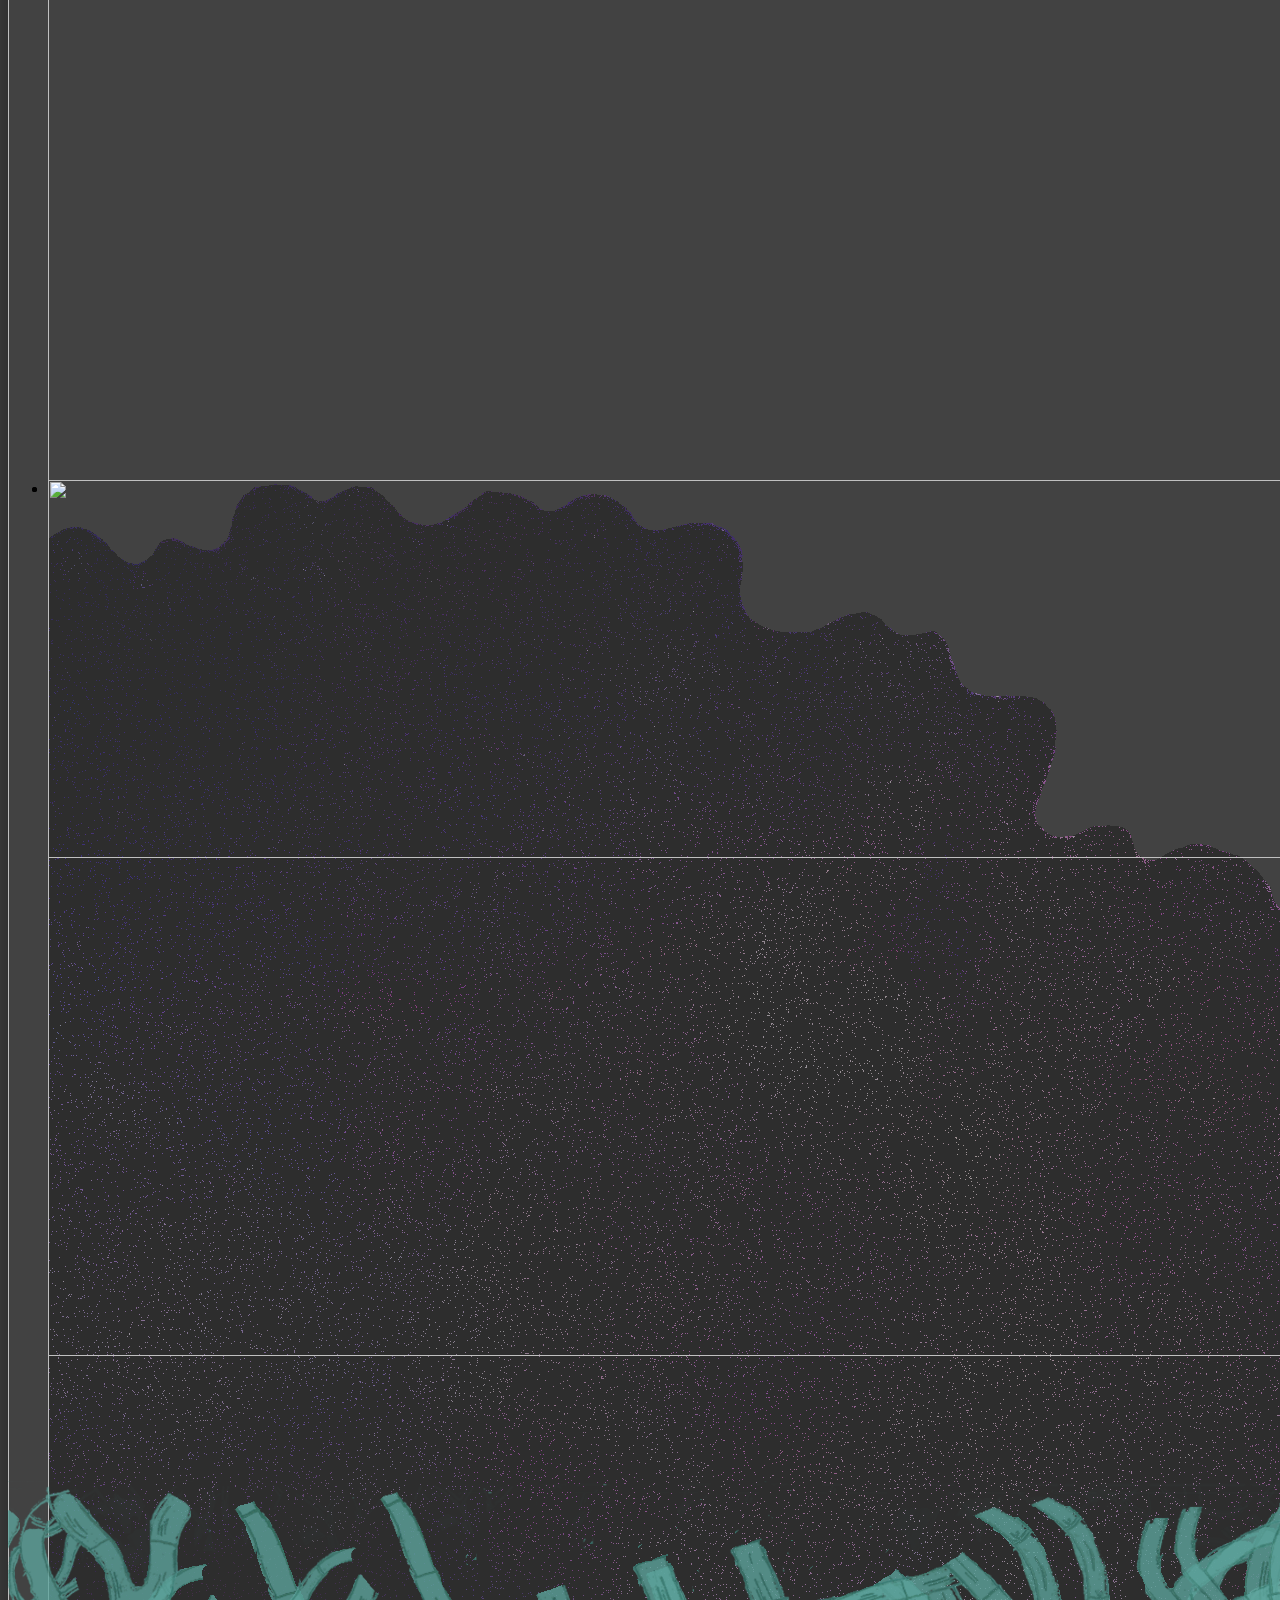
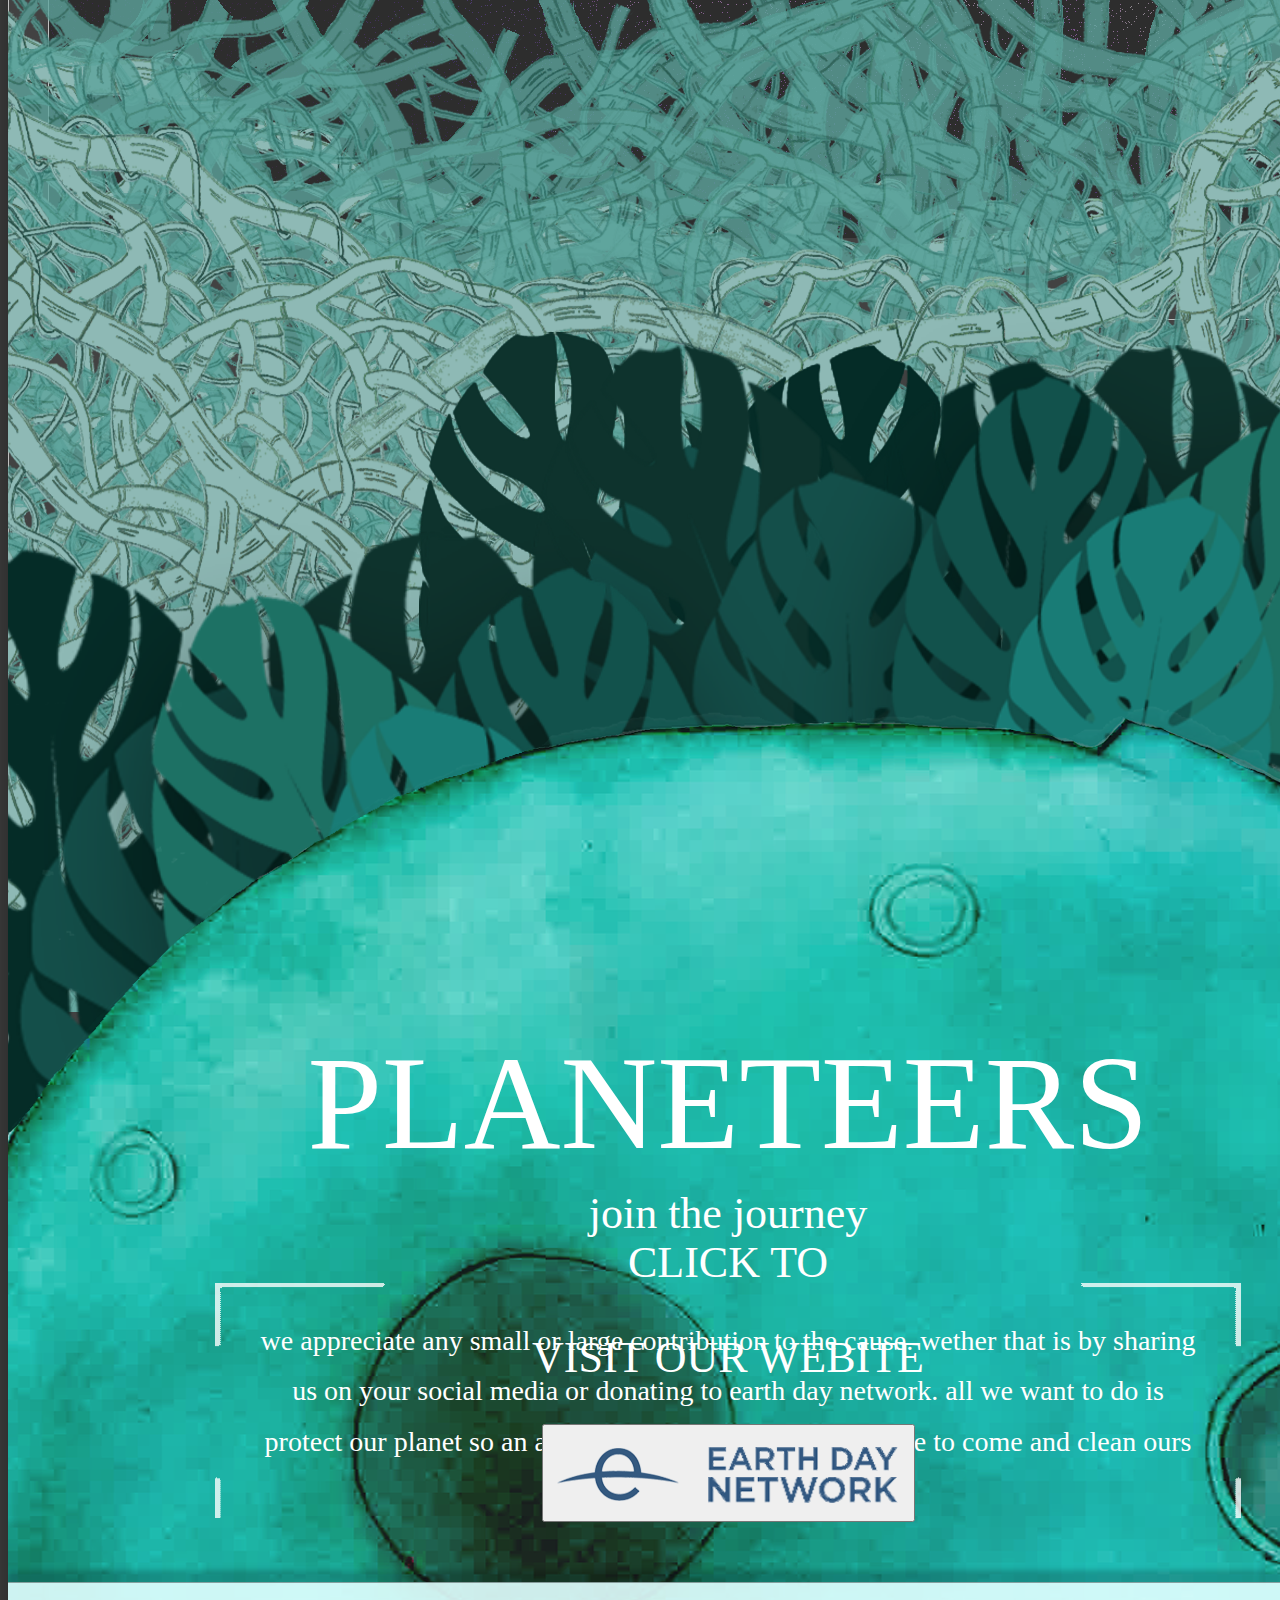
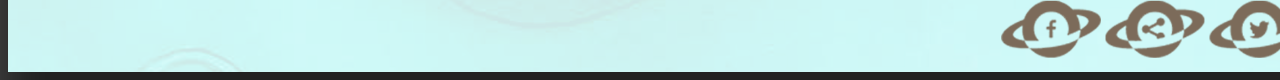
==== commit f83f41ad: "fixed made buttons and links go to earth day network websites" ====
--- a/index.html
+++ b/index.html
@@ -27,7 +27,9 @@
 <body class="index">
 	<div class="page-wrapper">
 		<header>
-			<img id="header__logo" src="media/img/logos/EarthDayLogo_blue.png">
+			<a href="http://www.earthday.org/">
+				<img id="header__logo" src="media/img/logos/EarthDayLogo_blue.png">
+			</a>
 		</header>
 		<div class="fixed-container">
 			<div class="alien alien--sprite__steady"></div>
@@ -362,9 +364,11 @@
 						<p class="title__description">VISIT OUR WEBITE</p>
 					</div>
 
-					<button id="footer__logo">
-						<img src="media/img/logos/EarthDayLogo_blue.png">
-					</button>
+					<a href="http://www.earthday.org/">
+						<button id="footer__logo">
+							<img src="media/img/logos/EarthDayLogo_blue.png">
+						</button>
+					</a>
 
 					<div class="leaves__rotation">
 						<div class="leaves"></div>
@@ -383,7 +387,20 @@
 					<img class="footer-planet" src="media/img/planets/GreenPlanet_footer.png">
 					<div class="footer__copyright">
 						<p>copyright 2016. earthday network.</p>
-						<img class="footer-logos" src="media/img/icons/IconsCombined_03.png">
+					</div>
+					<div class="footer__social">
+						<a class="social_container" href="https://www.facebook.com/EarthDayNetwork/">
+							<img class="footer-logos" src="media/img/icons/SocialIcons_F.png">
+						</a>
+						<a class="social_container" href="mailto:?Subject=Earth Day Network:Save the Planet&amp;Body=I%20saw%20this%20and%20thought%20of%20you!%20 http://www.circuslabs.net/~melissa.sattler/teams/">
+							<img class="footer-logos" src="media/img/icons/SocialIcons_umm.png">
+						</a>
+						<a class="social_container" href="https://twitter.com/EarthDayNetwork">
+							<img class="footer-logos" src="media/img/icons/SocialIcons_Twitter.png">
+						</a>
+						<a class="social_container" href="https://www.pinterest.com/earthdaynetwork/">
+							<img class="footer-logos" src="media/img/icons/SocialIcons_Pinterest.png">
+						</a>
 					</div>
 
 				</footer>
--- a/media/css/main.css
+++ b/media/css/main.css
@@ -1026,6 +1026,7 @@
   width: 373px;
   bottom: 150px;
   margin: 0 534px;
+  cursor: pointer;
 }
 
 footer #footer__logo img {
@@ -1174,13 +1175,26 @@
   font-size: 28px;
 }
 
-footer .footer-logos {
+footer .footer__social {
   position: absolute;
   bottom: 0;
   right: 0;
-  width: 400px;
-  height: auto;
   padding-right: 35px;
+  margin-bottom: 10px;
+}
+
+footer .social_container {
+  text-decoration: none;
+}
+
+footer .social_container .footer-logos {
+  width: 100px;
+  transition-duration: 0.5s;
+}
+
+footer .social_container .footer-logos:hover {
+  transition-duration: 0.5s;
+  transform: scale(1.05);
 }
 
 /* <><><><><><><><><><><><><><><ANIMATIONS<><><><><><><><><>><><> */
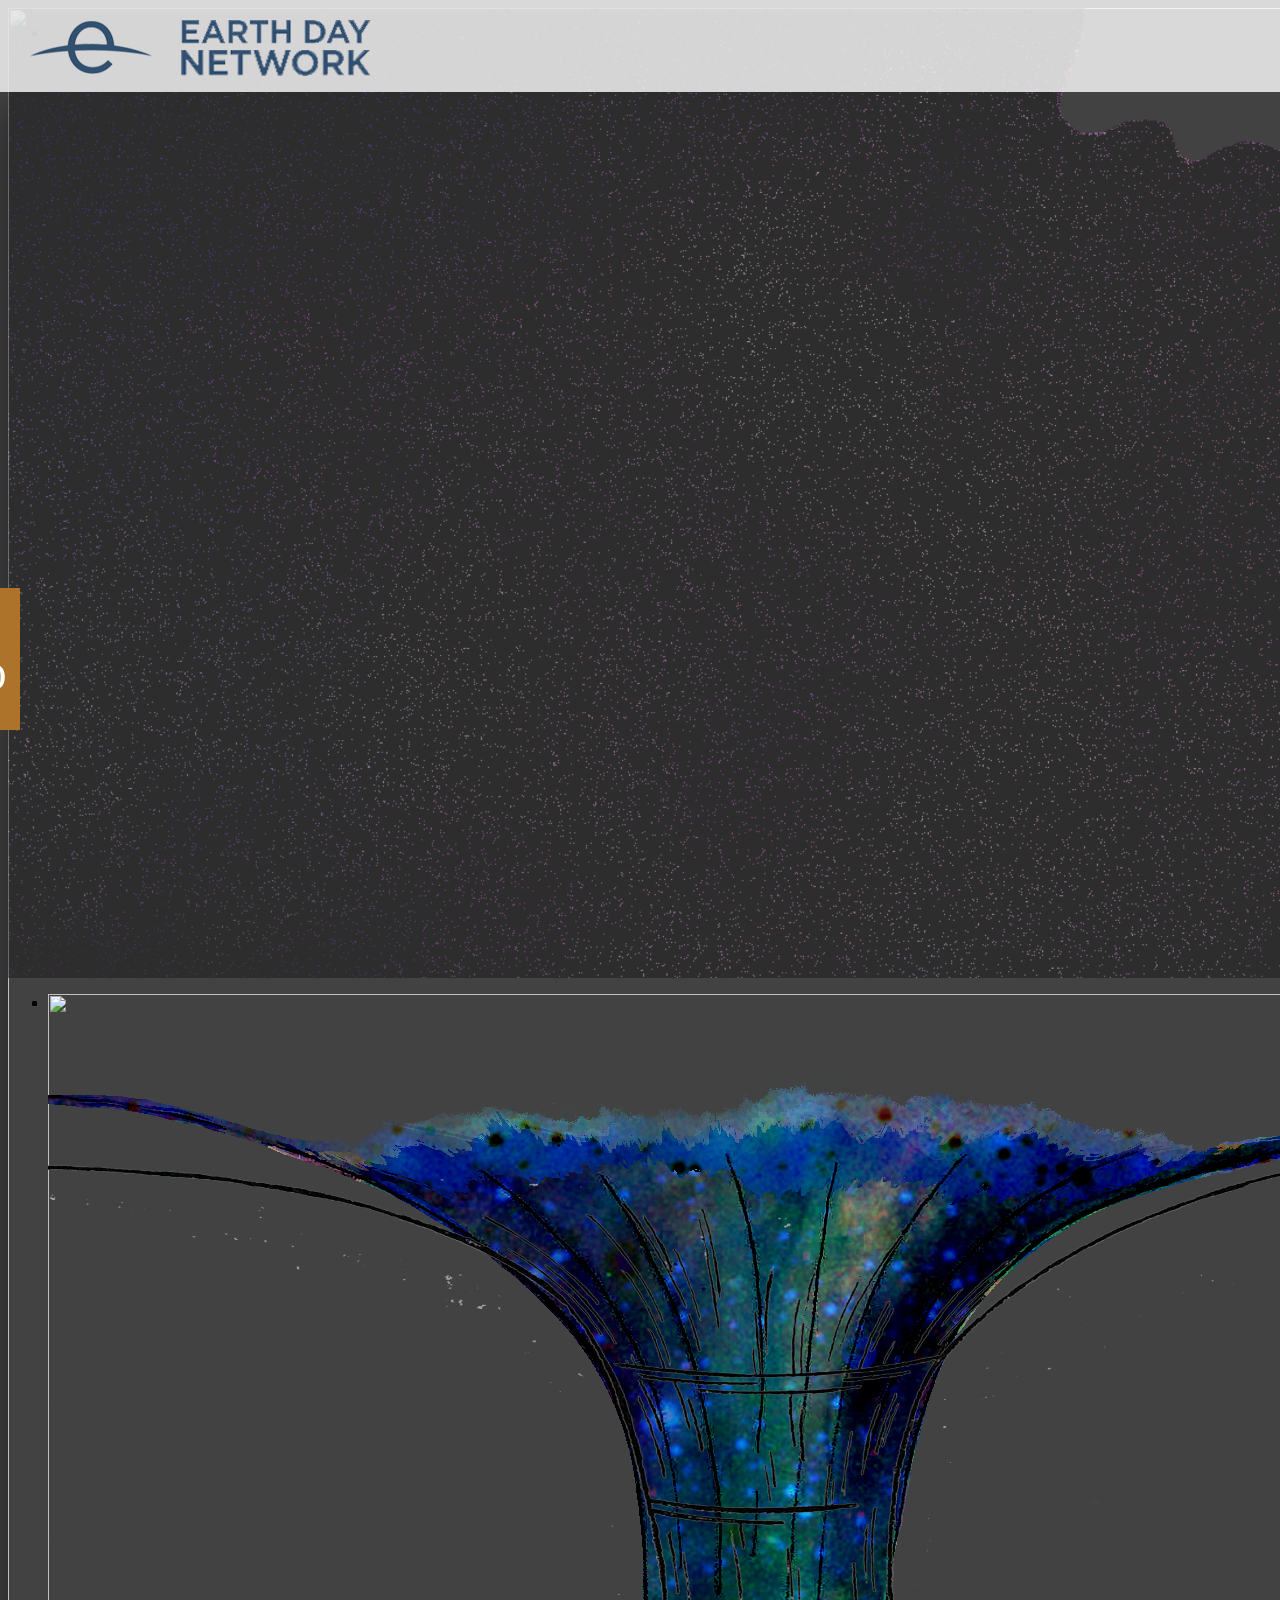
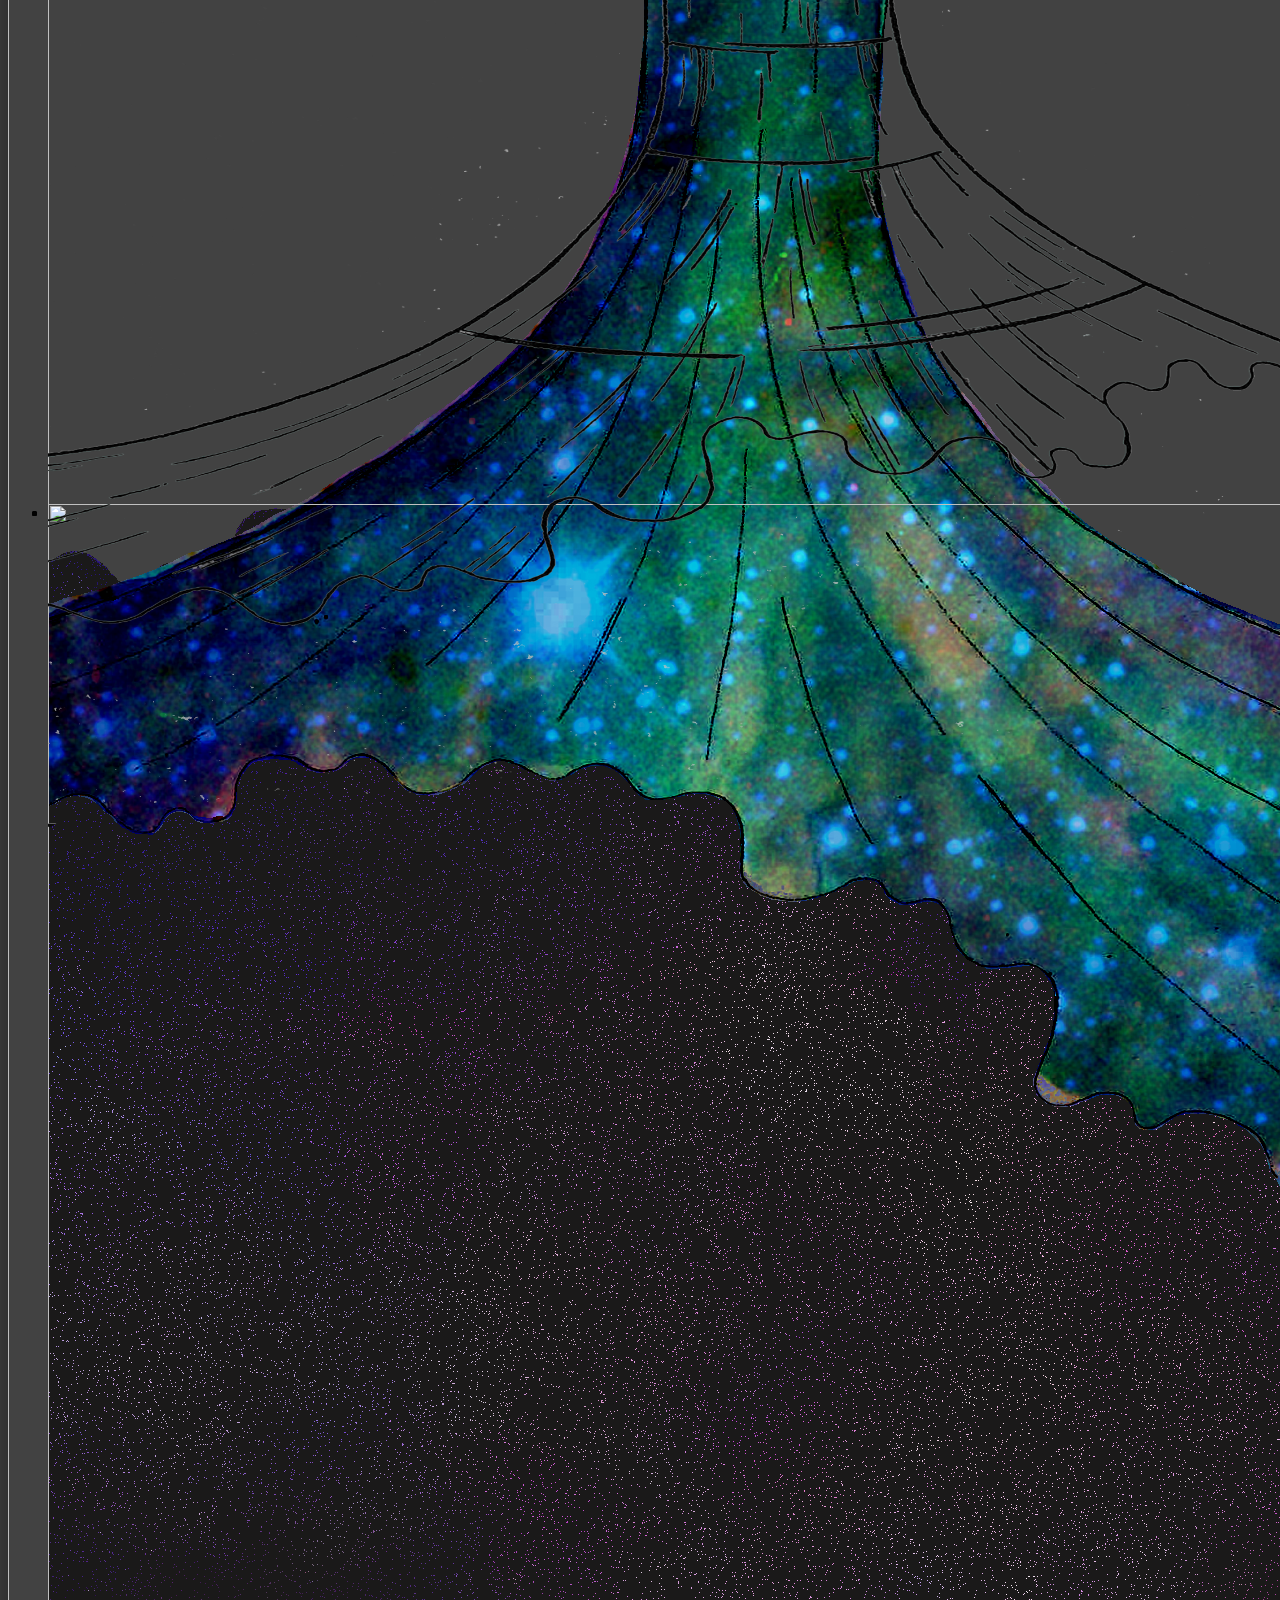
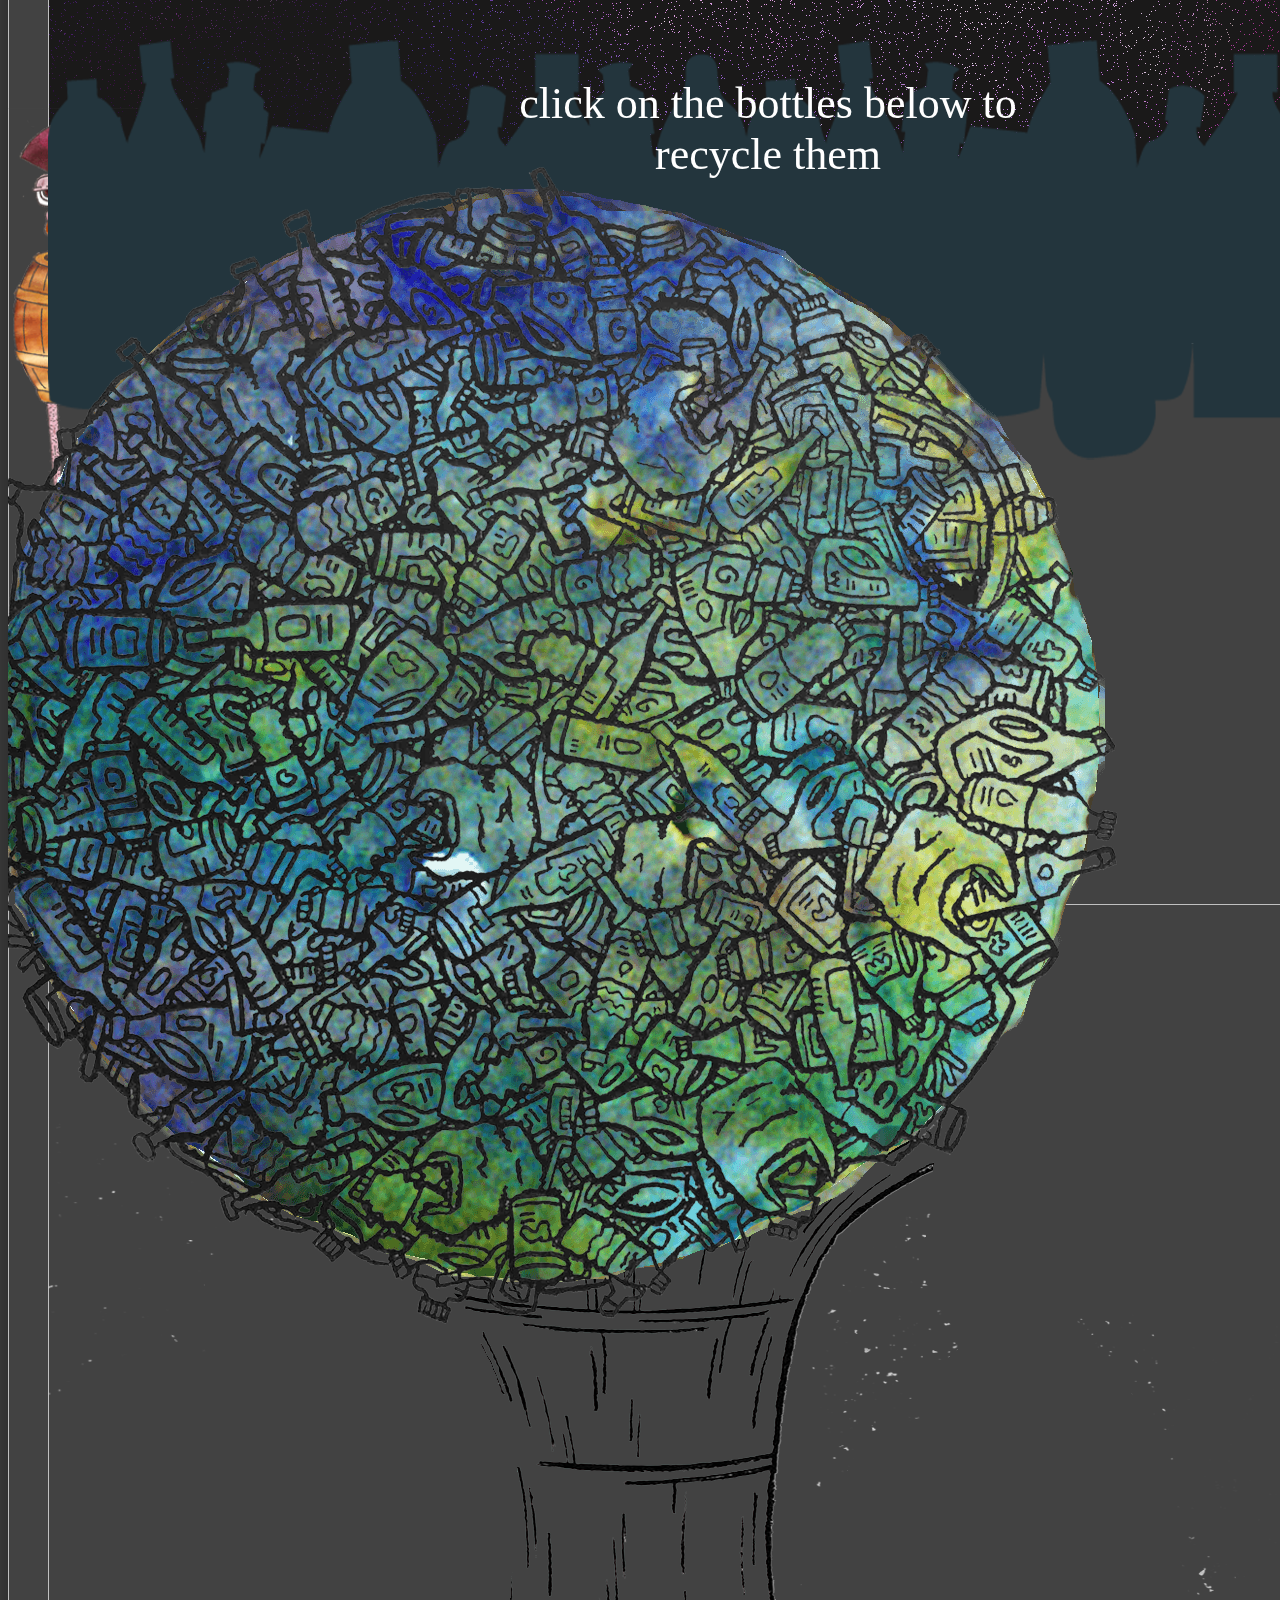
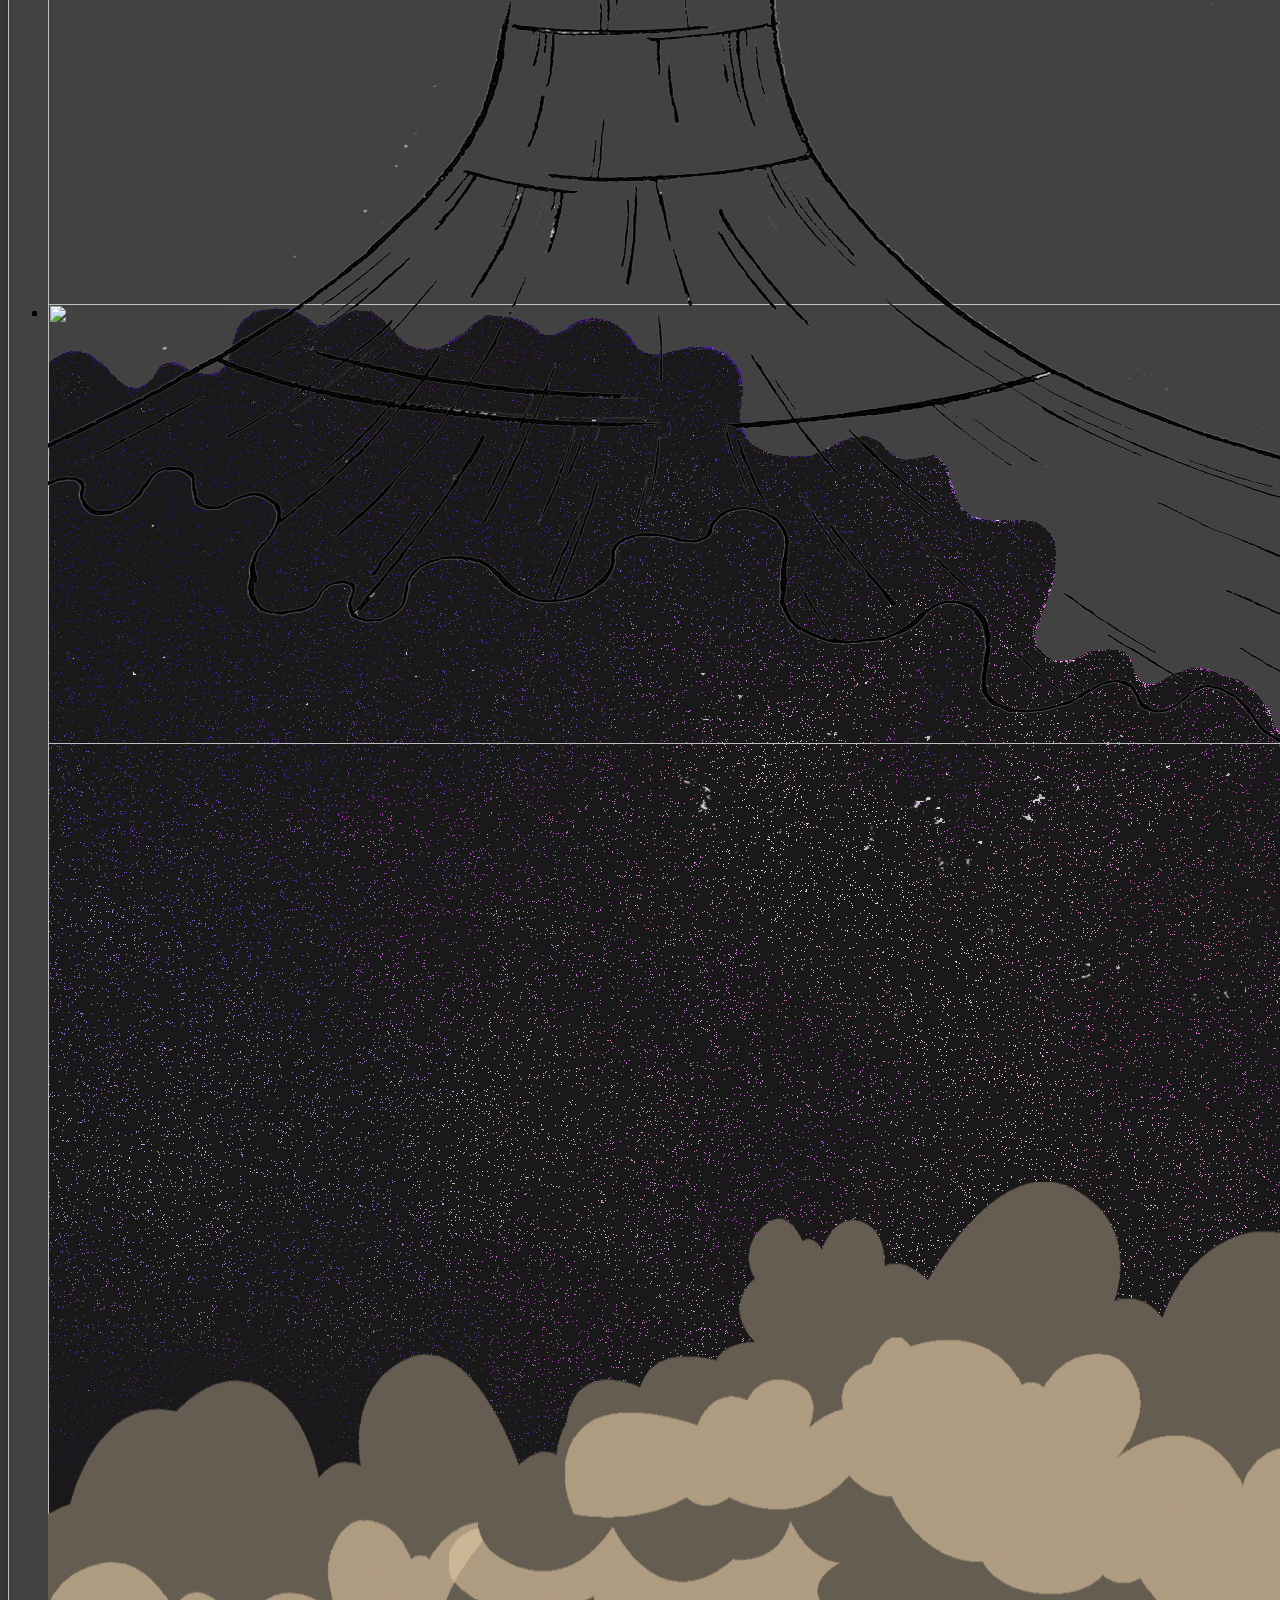
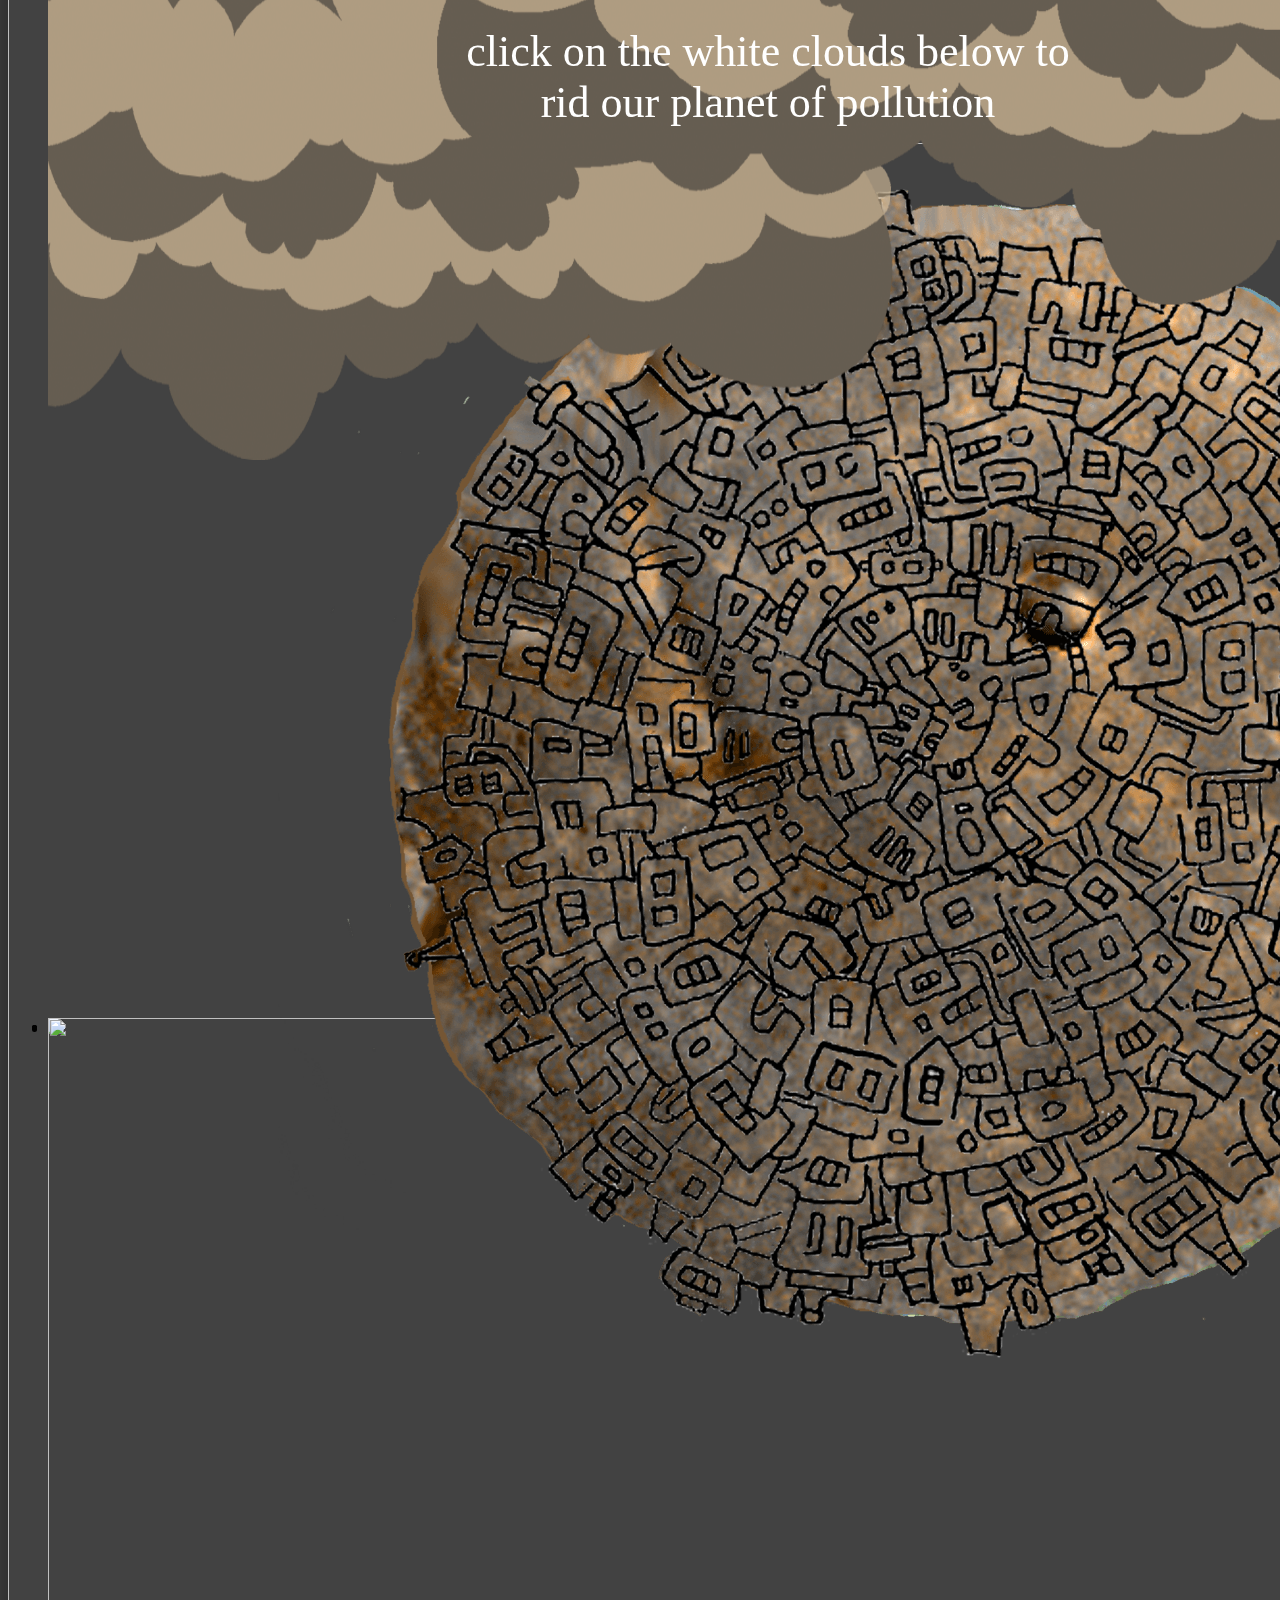
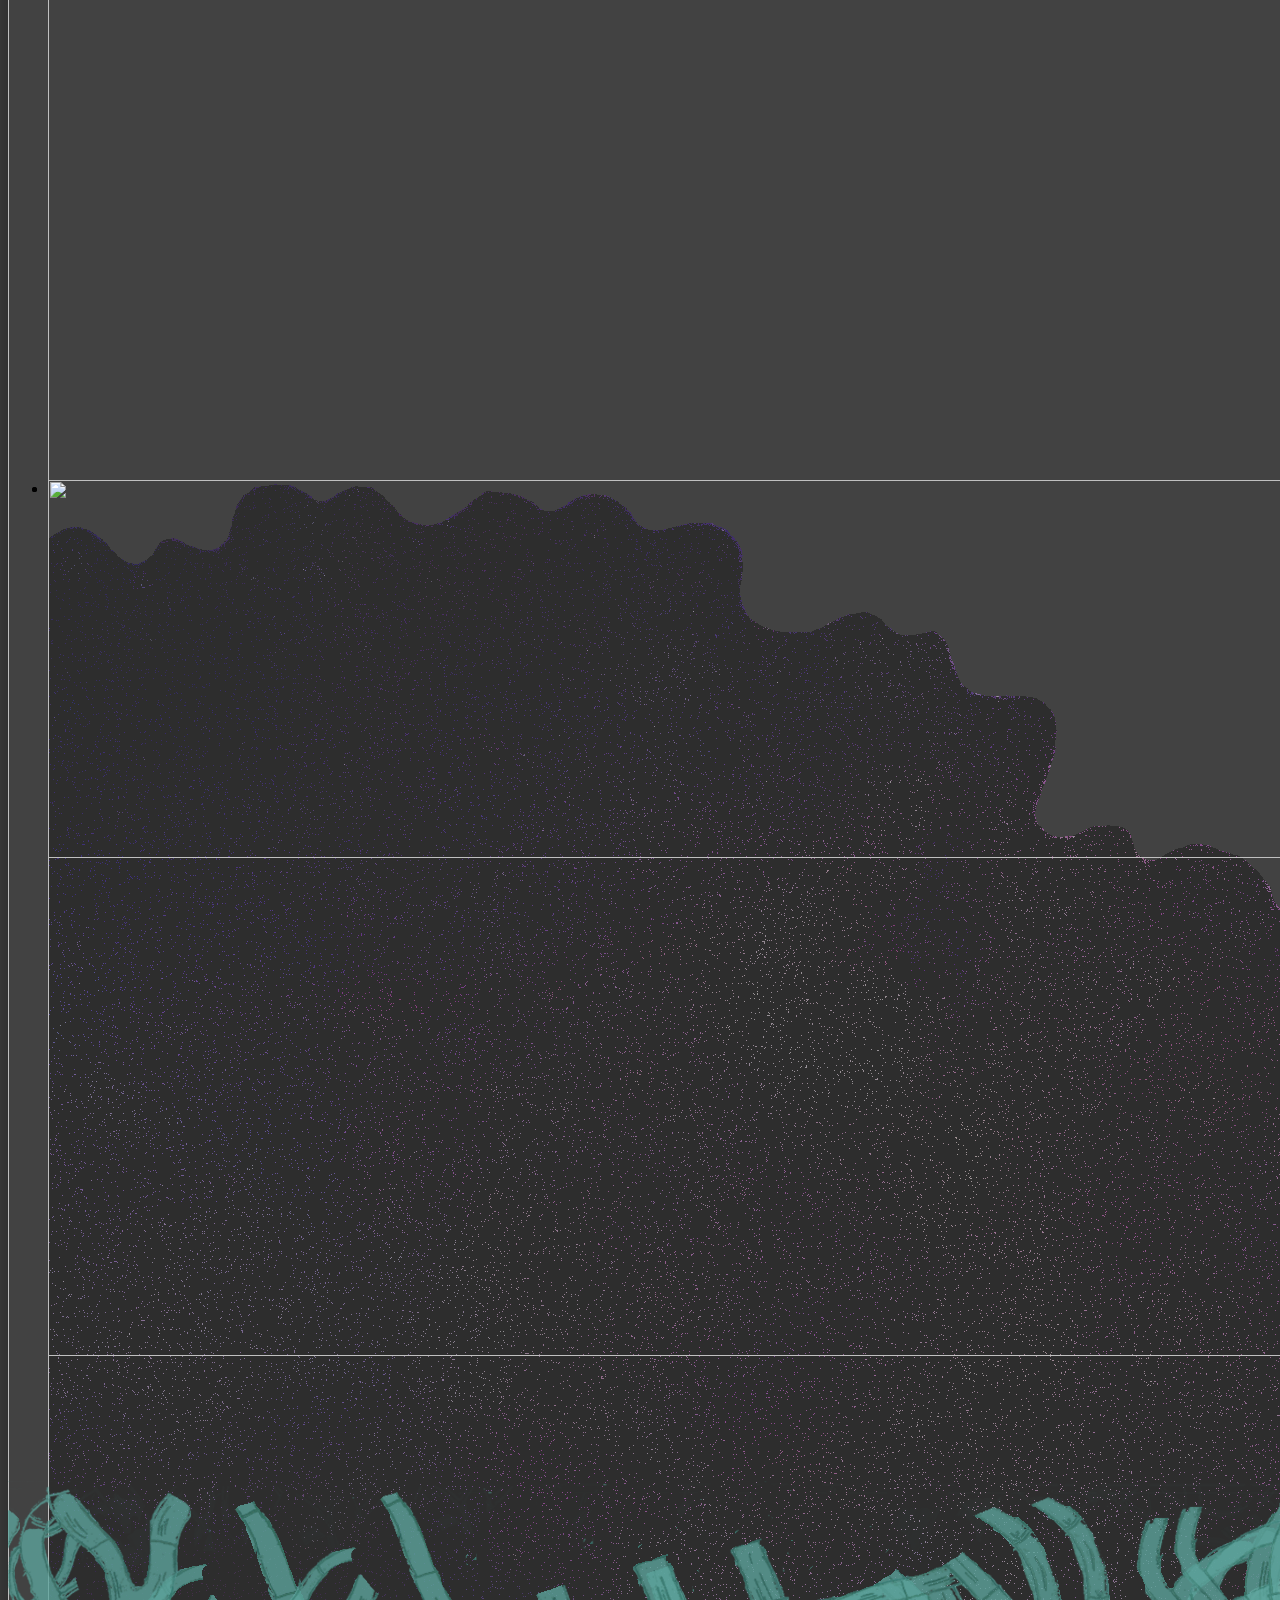
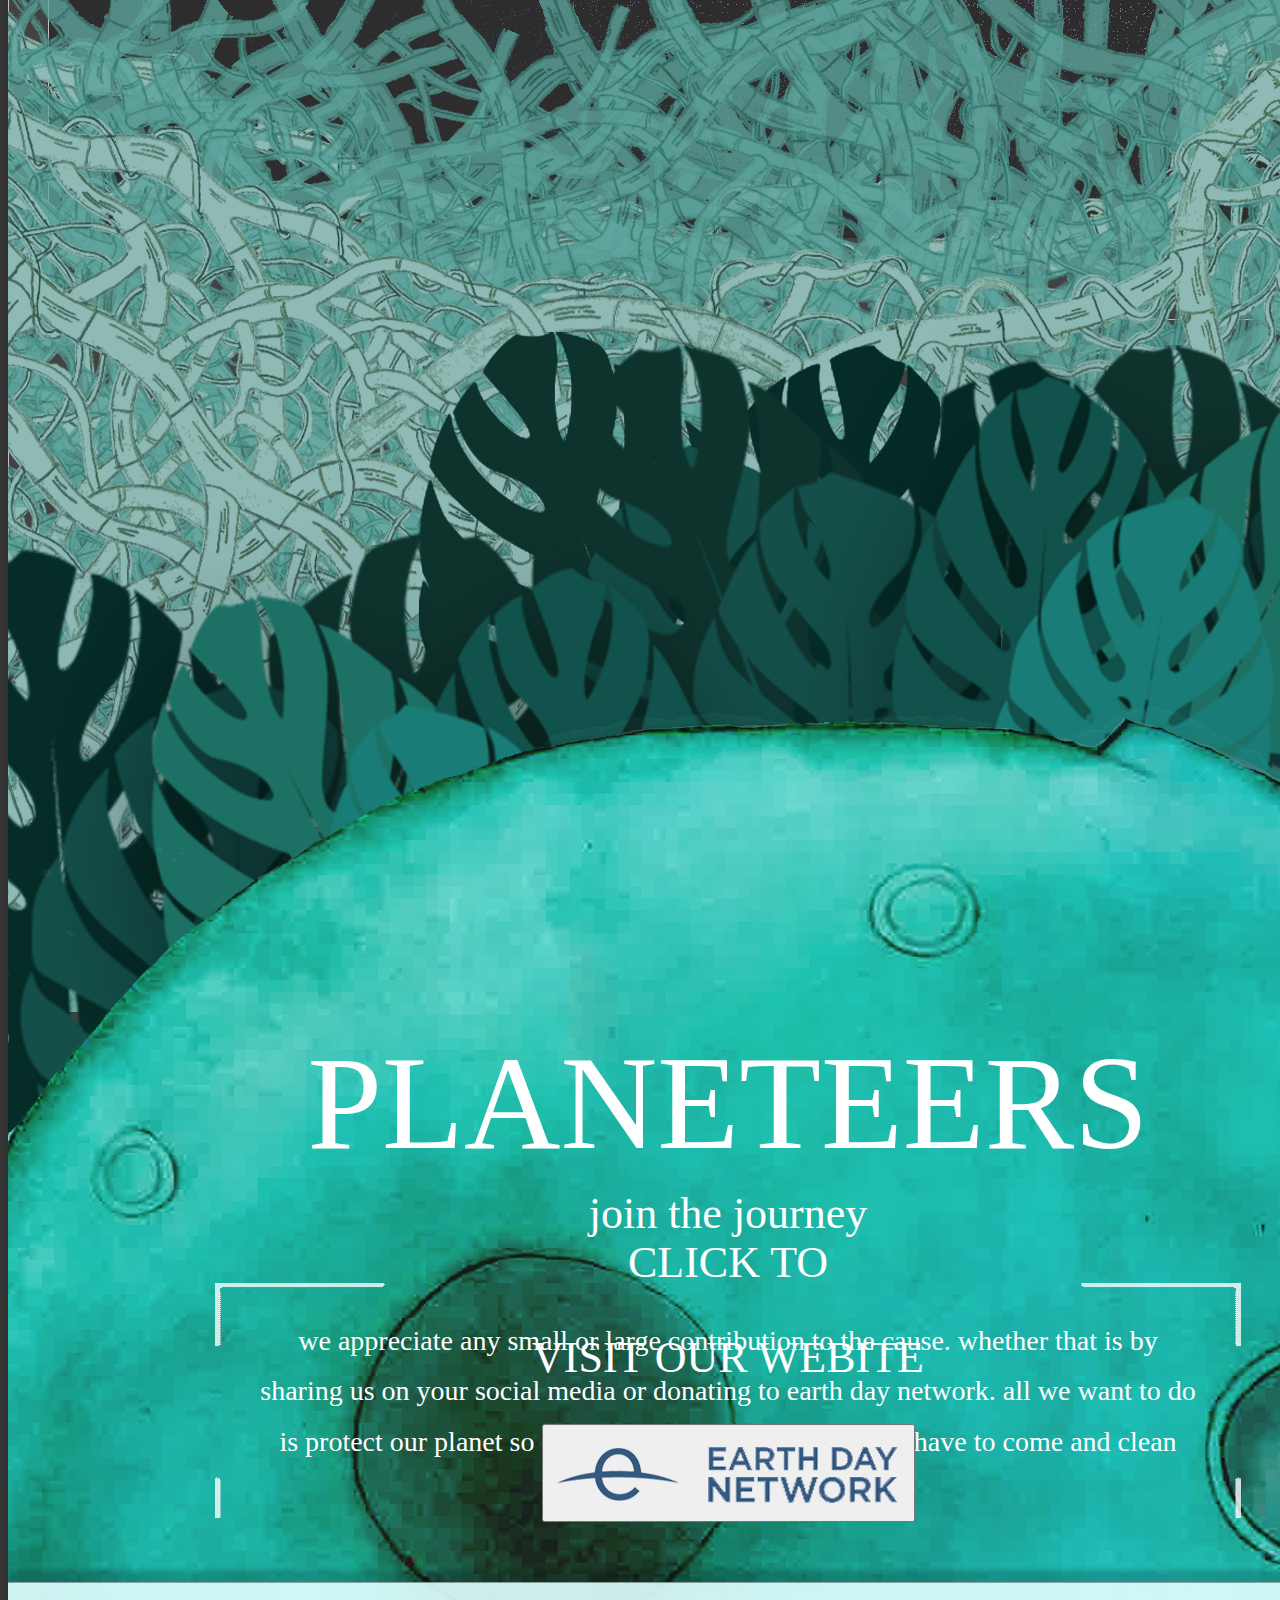
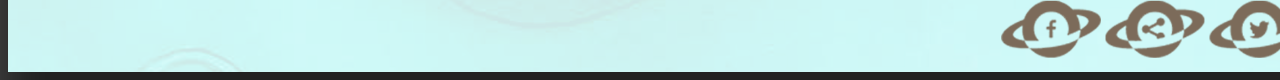
==== commit 3c6b7990: "update on footer" ====
--- a/index.html
+++ b/index.html
@@ -356,7 +356,7 @@
 					<div class="footer__title">
 						<p class="title__title">PLANETEERS</p>
 						<p class="title__description">join the journey</p>
-						<p class="para">we appreciate any small or large contribution to the cause. wether that is by sharing us on your social media or donating to earth day network. all we want to do is protect our planet so an alien from the future does not have to come and clean ours up!</p>
+						<p class="para">we appreciate any small or large contribution to the cause. whether that is by sharing us on your social media or donating to earth day network. all we want to do is protect our planet so an alien from the future does not have to come and clean ours up!</p>
 					</div>
 
 					<div class="footer__button">
